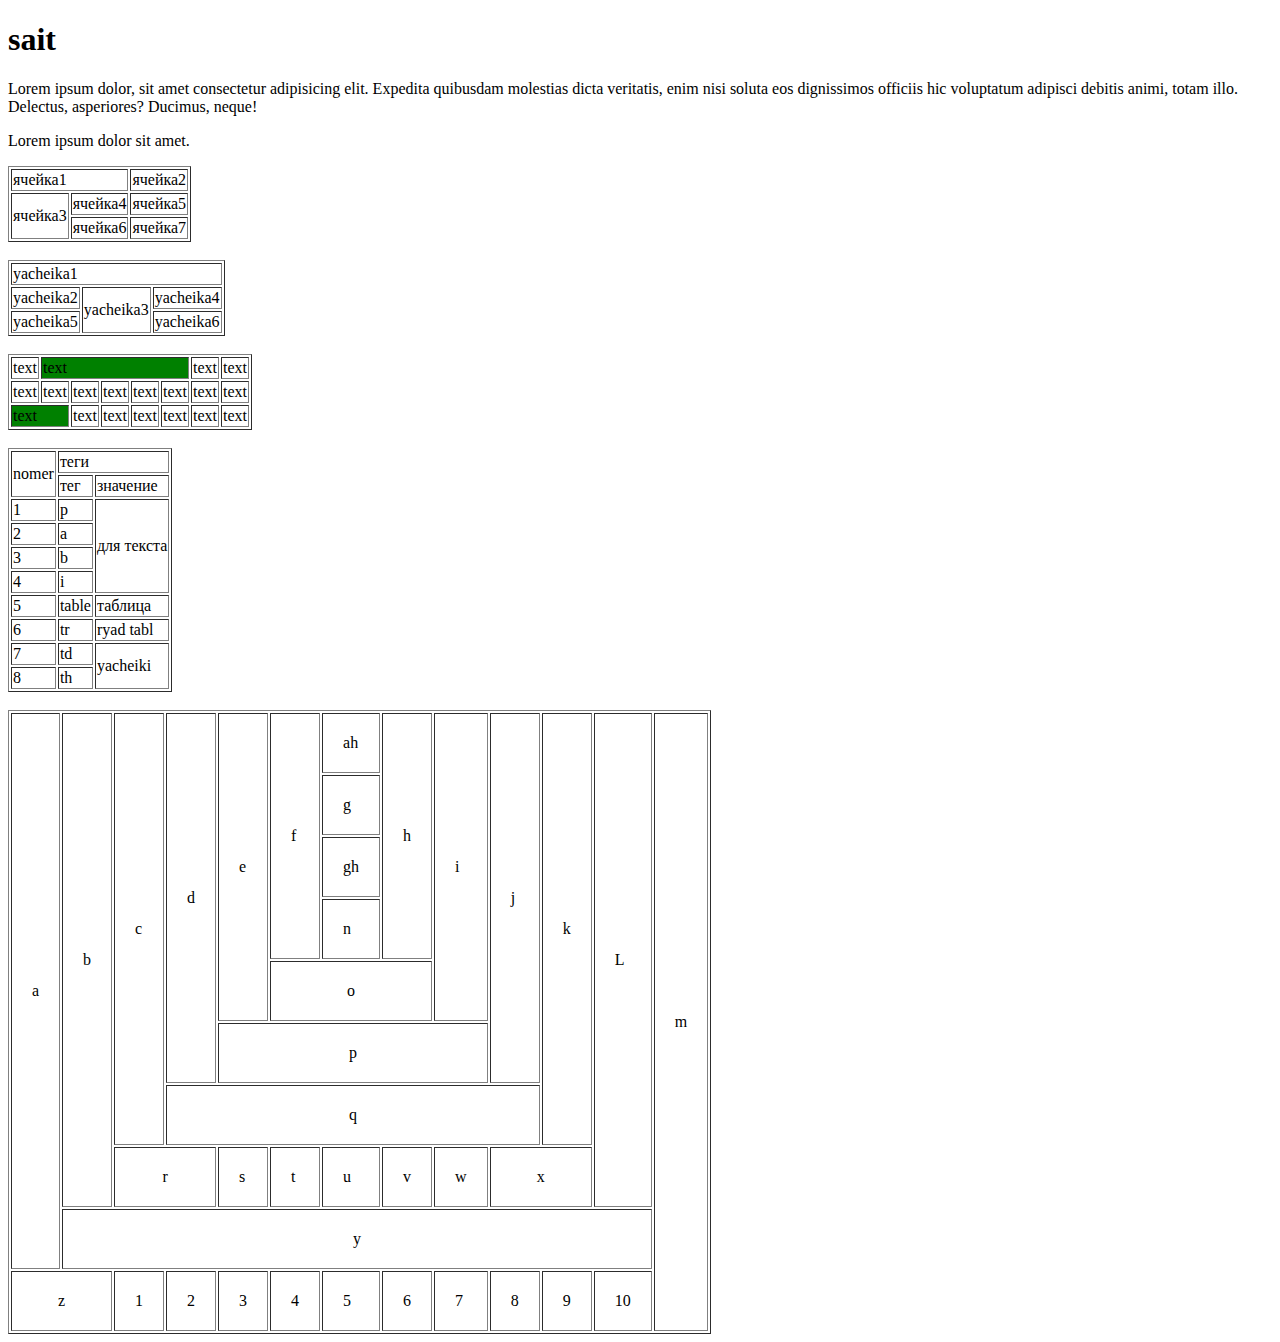
==== index.html @ d189f3ef "first-commit" ====
<!DOCTYPE html>
<html lang="en">
<head>
    <meta charset="UTF-8">
   
    <meta name="viewport" content="width=device-width, initial-scale=1.0">
    <title>Document</title>
</head>
<body>
   
   <section class="task_9"><h1>sait</h1>

<p>Lorem ipsum dolor, sit amet consectetur adipisicing elit. Expedita quibusdam molestias dicta veritatis, enim nisi soluta eos dignissimos officiis hic voluptatum adipisci debitis animi, totam illo. Delectus, asperiores? Ducimus, neque!</p>
<p>Lorem ipsum dolor sit amet.</p>
</section>
<section class="task_10">
<table border="1px solid black" >
<tr>
    <td colspan="2">
        ячейка1
        
    </td>
    
    <td>ячейка2</td>
</tr>
<tr>
<td rowspan="2">ячейка3</td>
<td>ячейка4</td>
<td>ячейка5</td>
</tr>
<tr>
    <td>ячейка6</td>
    <td>ячейка7</td>
    
    </tr>

</table>



</section>

<br>

<section>

<table border="1px solid black">

<tr>
    <td colspan="3">yacheika1</td>
</tr>
<tr>
    <td>
        yacheika2
    </td>
    <td rowspan="2">
        yacheika3
    </td>
   <td>
       yacheika4
   </td>
   
</tr>
<tr>
    <td>
        yacheika5
    </td>
    <td>
        yacheika6
    </td>
</tr>

</table>
</section>
<br>
<section>

<table border="1px solid black">
<tr>
<td>text</td>
<td bgcolor="green" colspan="5">text</td>
<td>text</td>
<td>text</td>
</tr>
<tr>
    <td>text</td>
    <td>text</td>
    <td>text</td>
    <td>text</td>
    <td>text</td>
    <td>text</td>
    <td>text</td>
    <td>text</td>

</tr>

<tr>
<td bgcolor="green" colspan="2">text</td>
<td>text</td>
<td>text</td>
<td>text</td>
<td>text</td>
<td>text</td>
<td>text</td>

</tr>
</table>
</section>
<br>
<section>
<table border="1px solid black">
<tr>
<td rowspan="2">
    nomer
</td>
<td colspan="2">
    теги
</td>
</tr>
<tr>
    <td>
        тег
    </td>
    <td >
        значение
    </td>
    
</tr>
<tr>
 <td>
1
 </td> 
 <td>p</td>
 <td rowspan="4">для текста</td>
</tr>
<tr>
  <td>
    2 
 </td> 
 <td>a</td> 
</tr>
<tr>
   <td>3</td> 
   <td>b</td>
</tr>
<tr>
 <td>4</td>   
 <td>i</td>
</tr>
<tr>
    <td>5</td>
    <td>table</td>
    <td>таблица</td>
</tr>
<tr>
  <td>6</td>  
  <td>tr</td>
  <td>ryad tabl</td>

</tr>
<tr>
  <td>
      7
  </td> 
  <td>td</td>
  <td rowspan="2">yacheiki</td> 
</tr>
<tr>
    <td>8

    </td>
    <td>th</td>
</tr>


</table>

</section>

<br>


<section>
<table cellpadding="20px" border="1px">
<tr>
<td rowspan="9">
a
</td>

<td rowspan="8">
 b   
</td>

<td rowspan="7">
  c  
</td>


<td rowspan="6">
   d 
</td>

<td rowspan="5">
    e
</td>


<td rowspan="4">
    f
</td>

<td >
    ah
</td>

<td rowspan="4">
h

</td>


<td rowspan="5">
    i
</td>

<td rowspan="6">
    j
</td>
<td rowspan="7">k</td>
<td rowspan="8">
    L
</td>
<td rowspan="10">m</td>
</tr>

<tr>
    <td>
        g
    </td>
</tr>

<tr>
    <td>
        gh
    </td>
</tr>
<tr>
<td>n</td>    
</tr>
<tr>

    <td style="text-align: center;" colspan="3">
        o
    </td>
</tr>

<tr>

    <td style="text-align: center;" colspan="5">
        p
    </td>
</tr>


<tr>

    <td style="text-align: center;" colspan="7">
        q
    </td>
</tr>

<tr>

    <td style="text-align: center;" colspan="2">
        r
    </td>
    <td >s

    </td>
    <td>t
        
    </td>
    <td>u
        
    </td>
    <td>v
        
    </td>
    <td>w
        
    </td>
    <td style="text-align: center;" colspan="2">x
        
    </td>
</tr>
<tr>
    <td style="text-align: center;" colspan="11">
        y
    </td>
</tr>
<tr>
<td style="text-align: center;" colspan="2">
    z
</td>
<td>
    1
</td>
<td>
    2
</td>
<td>
    3
</td>
<td>
    4
</td>
<td>
    5
</td>
<td>
    6
</td>
<td>
   7
</td>
<td>
    8
</td>
<td>
    9
</td>
<td>
    10
</td>
</tr>
</table>

</section>

</body>
</html>
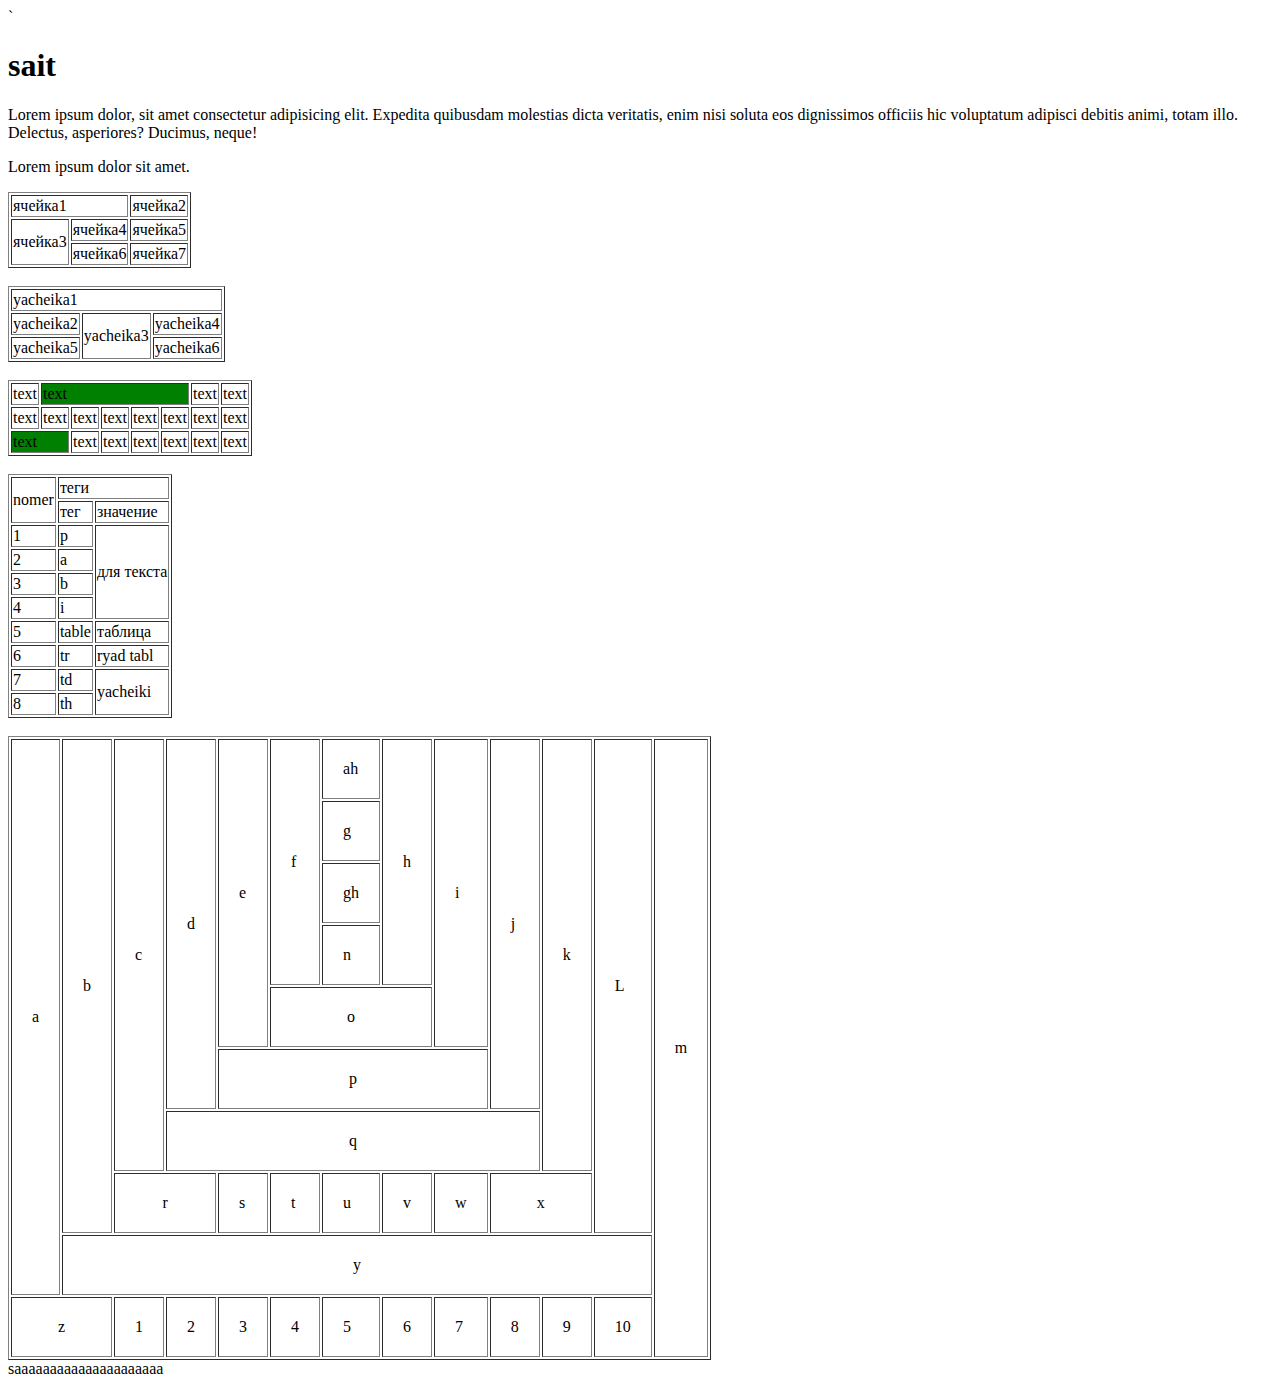
==== commit ccae2e3c: "comment" ====
--- a/index.html
+++ b/index.html
@@ -1,4 +1,4 @@
-<!DOCTYPE html>
+`<!DOCTYPE html>
 <html lang="en">
 <head>
     <meta charset="UTF-8">
@@ -336,6 +336,6 @@
 </table>
 
 </section>
-
+saaaaaaaaaaaaaaaaaaaaa
 </body>
 </html>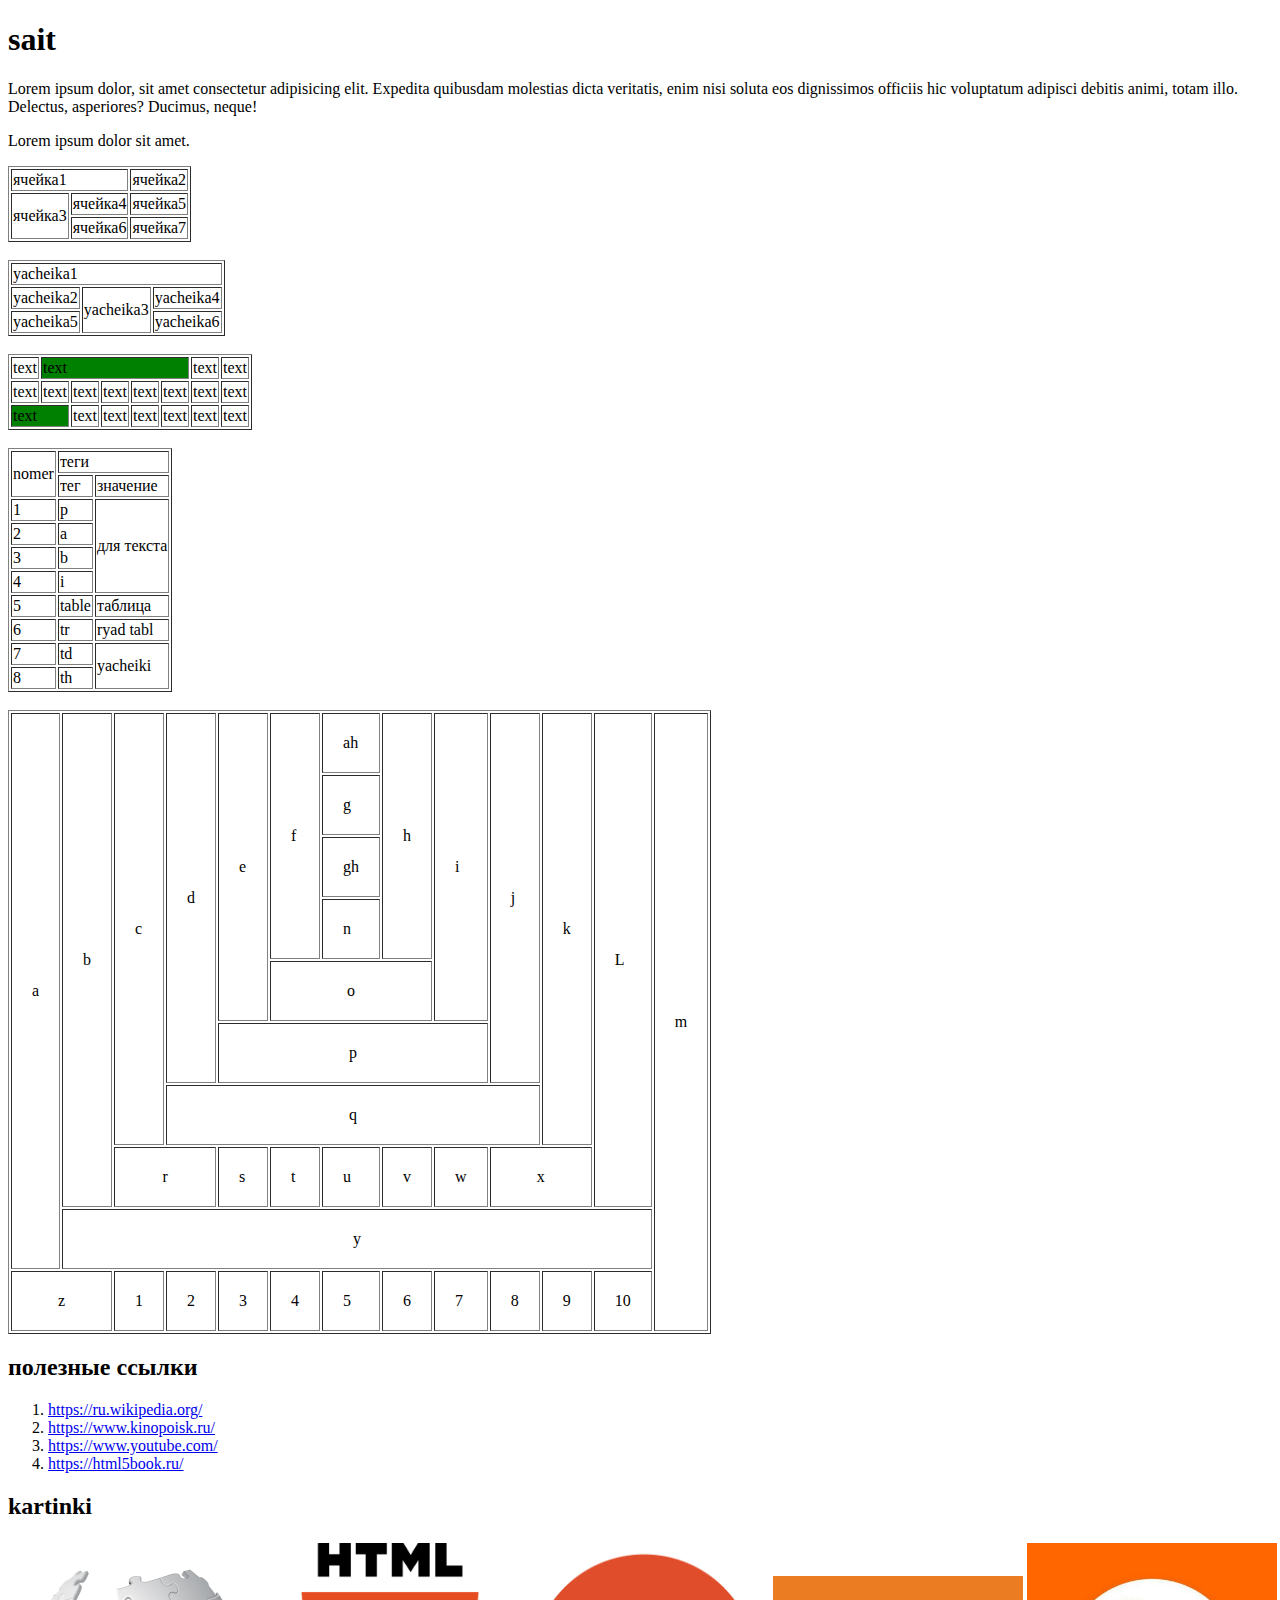
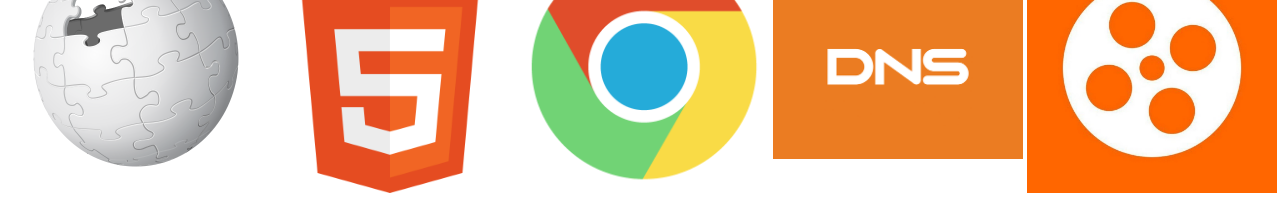
==== commit cdaff855: "comment" ====
--- a/index.html
+++ b/index.html
@@ -1,4 +1,4 @@
-`<!DOCTYPE html>
+<!DOCTYPE html>
 <html lang="en">
 <head>
     <meta charset="UTF-8">
@@ -8,12 +8,12 @@
 </head>
 <body>
    
-   <section class="task_9"><h1>sait</h1>
+   <section class="task9"><h1>sait</h1>
 
 <p>Lorem ipsum dolor, sit amet consectetur adipisicing elit. Expedita quibusdam molestias dicta veritatis, enim nisi soluta eos dignissimos officiis hic voluptatum adipisci debitis animi, totam illo. Delectus, asperiores? Ducimus, neque!</p>
 <p>Lorem ipsum dolor sit amet.</p>
 </section>
-<section class="task_10">
+<section class="task10">
 <table border="1px solid black" >
 <tr>
     <td colspan="2">
@@ -336,6 +336,39 @@
 </table>
 
 </section>
-saaaaaaaaaaaaaaaaaaaaa
+<section class="task11">
+<h2>
+    полезные ссылки
+</h2>
+<ol>
+<li><a href="https://ru.wikipedia.org/" target="_blank">https://ru.wikipedia.org/</a></li>
+<li><a href="https://www.kinopoisk.ru/" target="_blank">https://www.kinopoisk.ru/</a></li>
+<li><a href="https://www.youtube.com/" target="_blank">https://www.youtube.com/</a></li>
+<li><a href="https://html5book.ru/" target="_blank">https://html5book.ru/</a></li></ol>
+</section>
+
+<section class="task12">
+    <h2>kartinki</h2>
+
+    <table>
+        <tr>
+            <td>
+                <img src="img/1.png" alt="1" width=250px>
+            </td>
+            <td>
+                <img src="img/2.png" alt="2" width=250px>
+            </td>
+            <td>
+                <img src="img/3.png" alt="3" width=250px>
+            </td>
+            <td>
+                <img src="img/4.png" alt="4" width=250px>
+            </td>
+            <td>
+                <img src="img/5.jpg" alt="5" width=250px>
+            </td>
+        </tr>
+    </table>
+</section>
 </body>
 </html>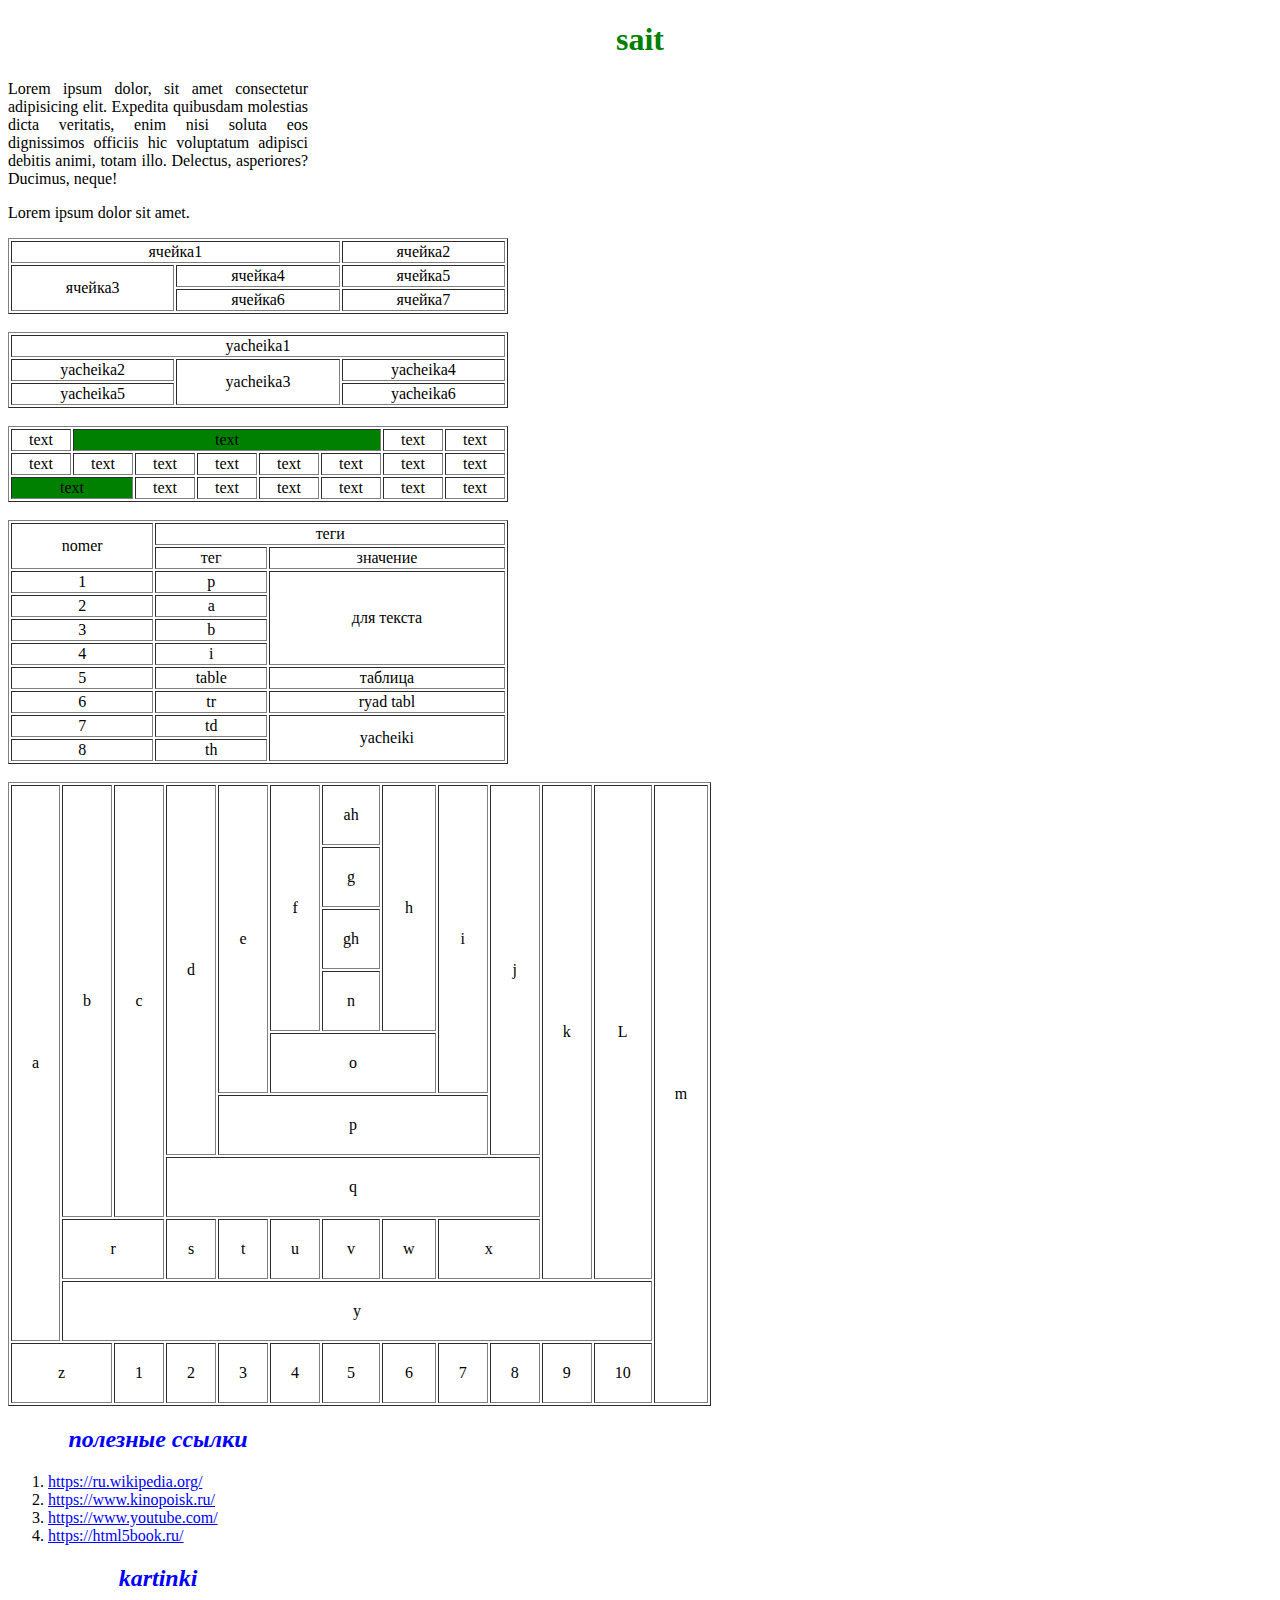
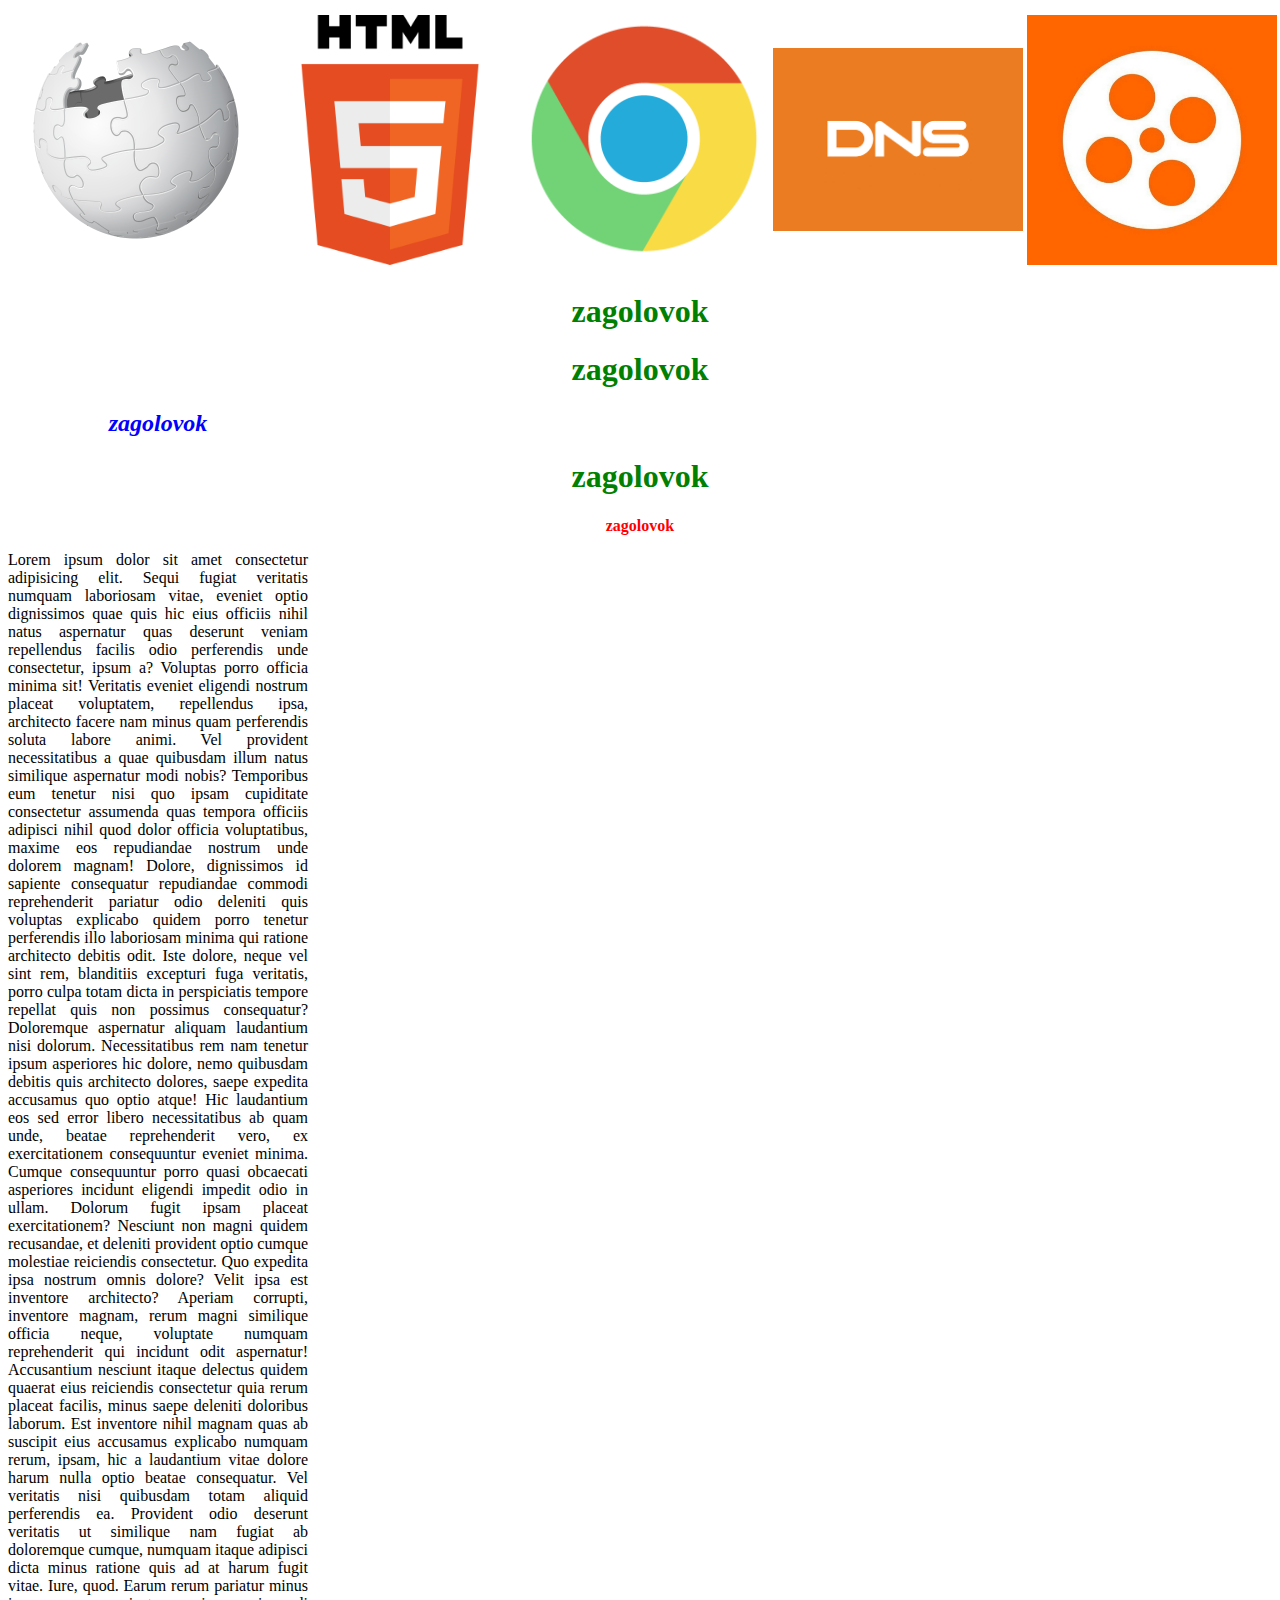
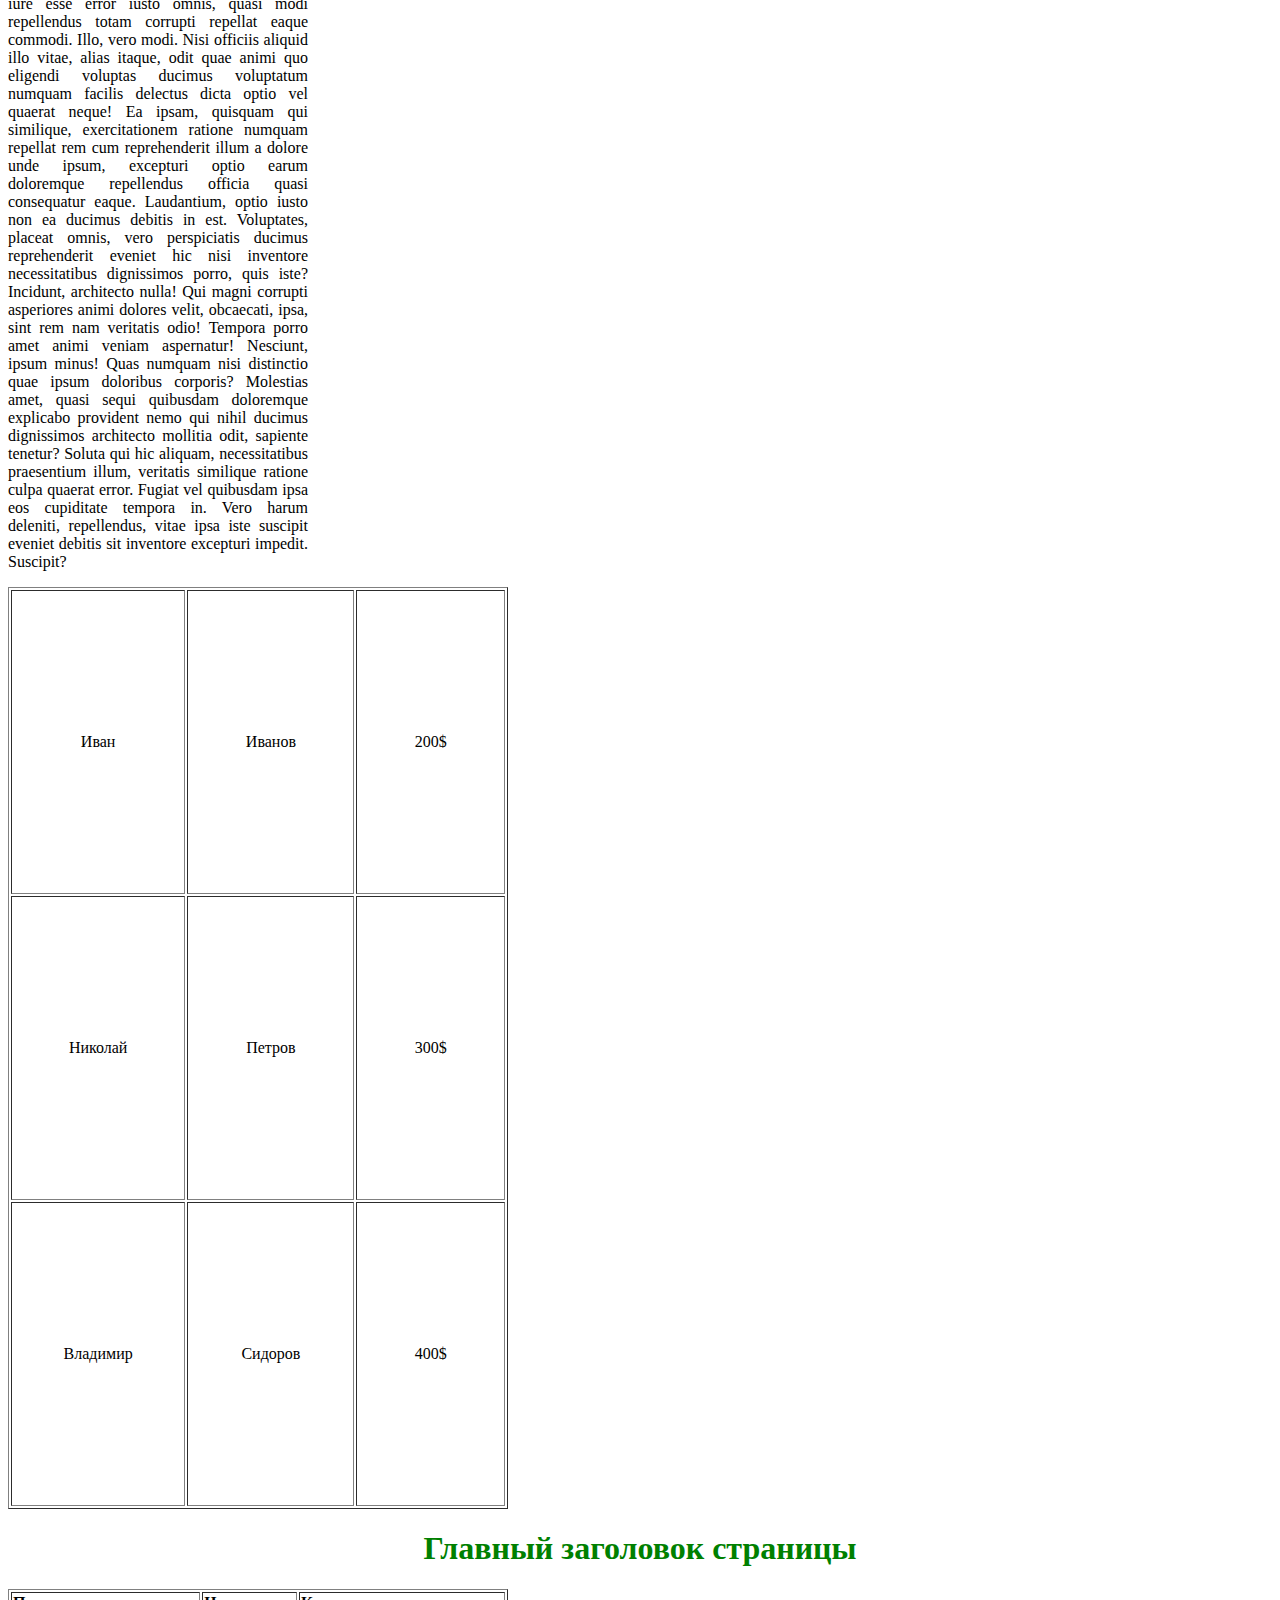
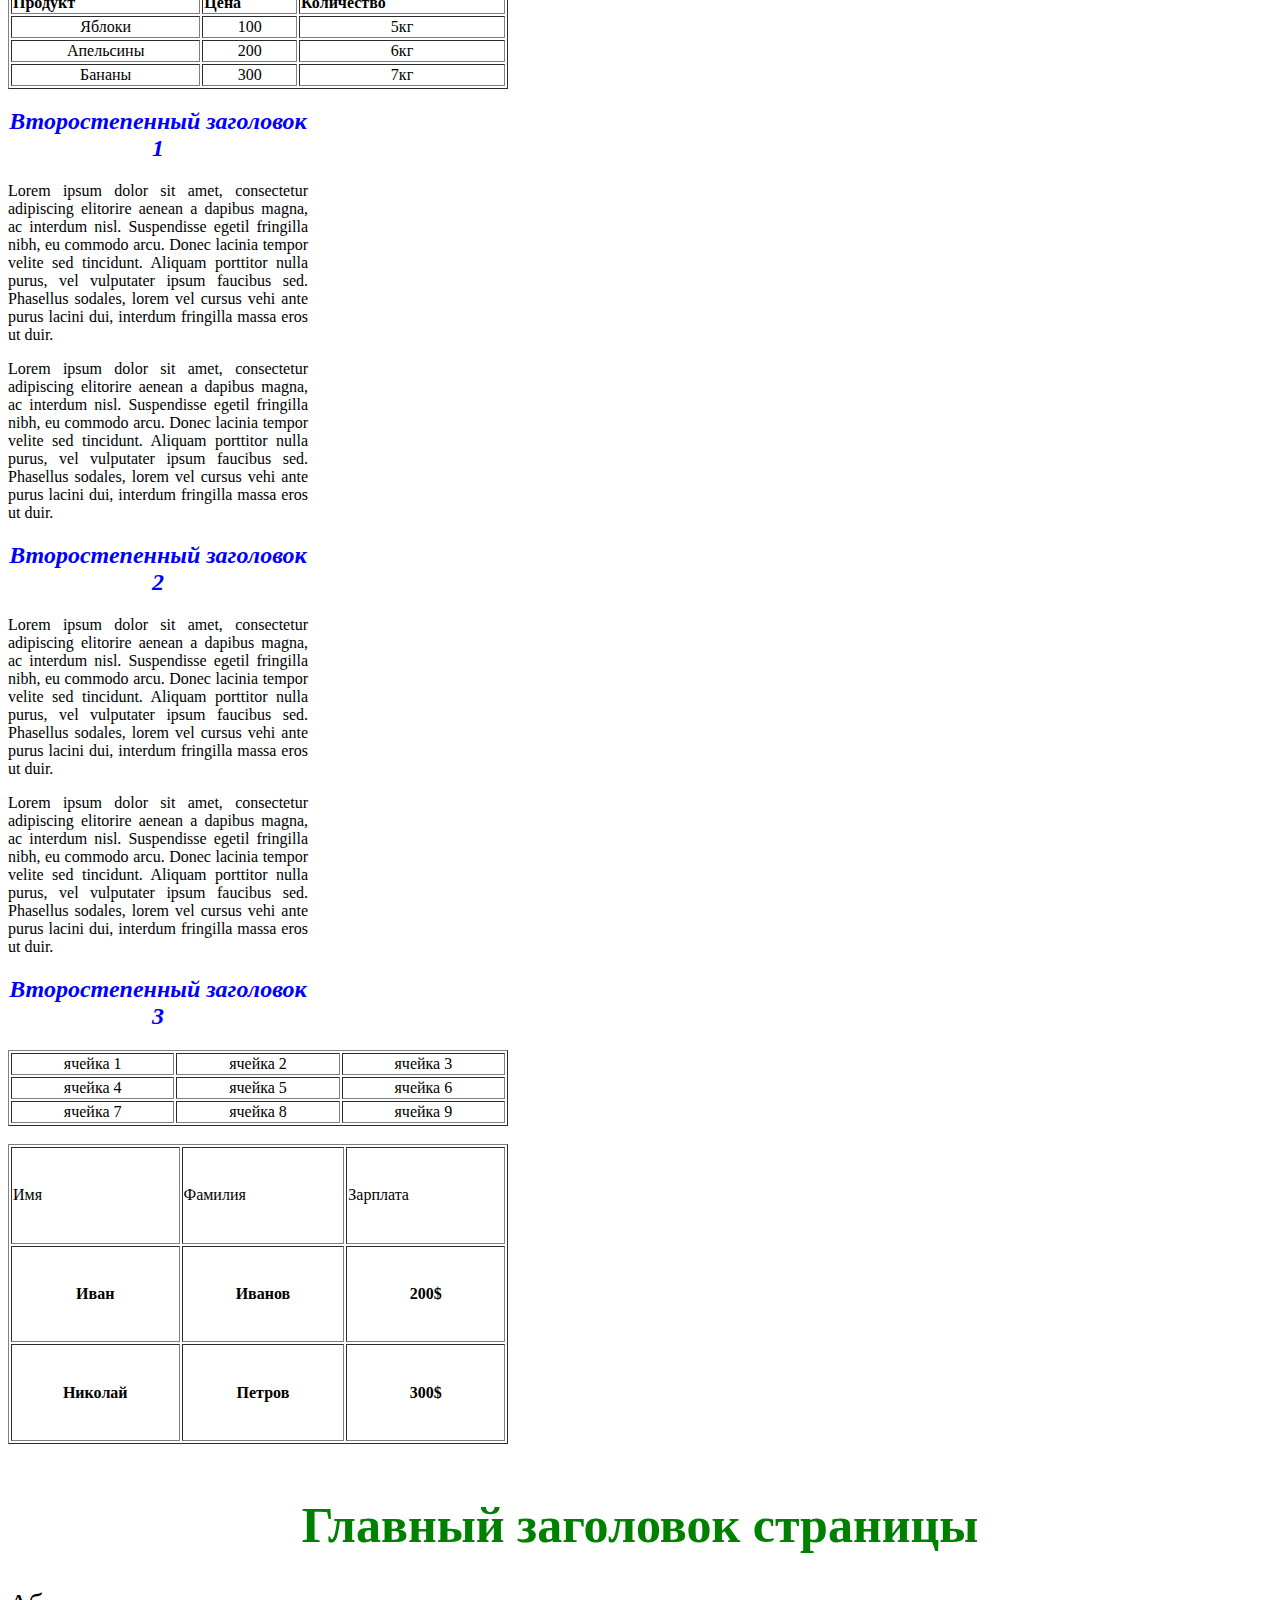
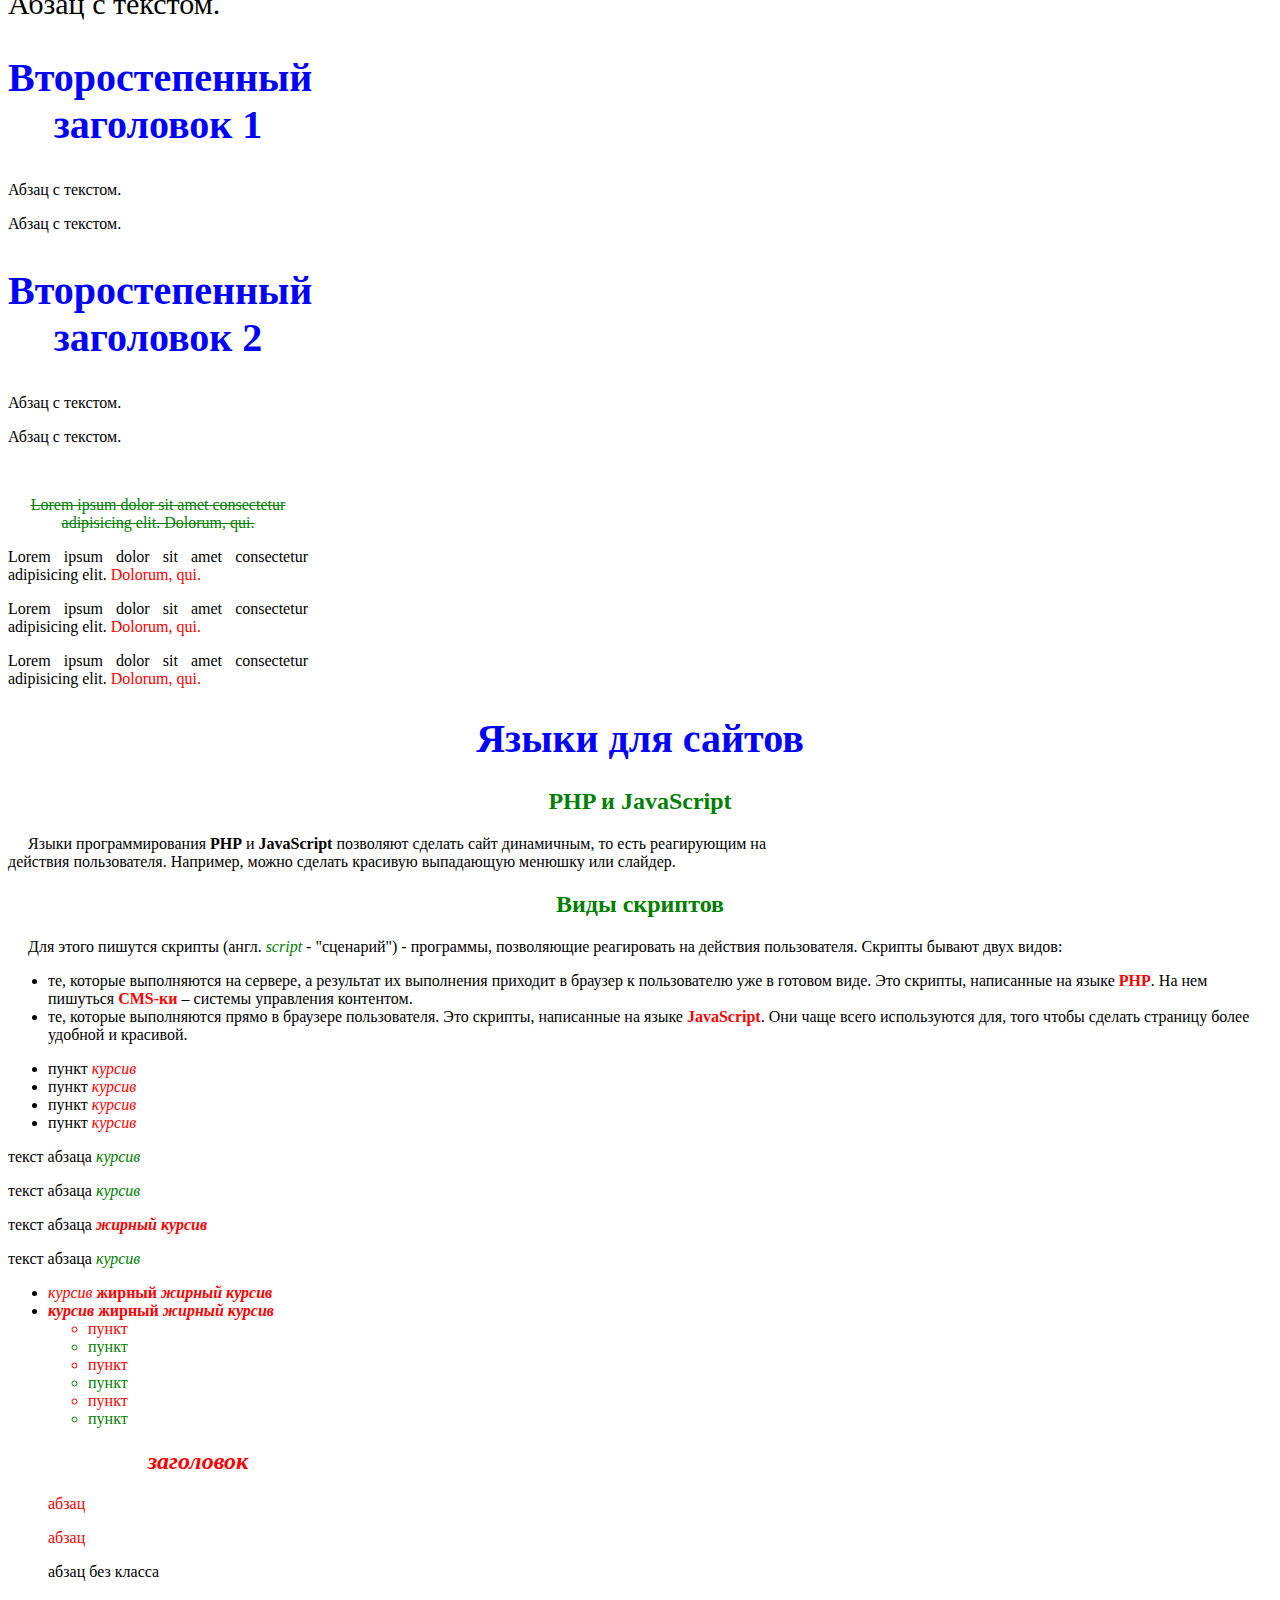
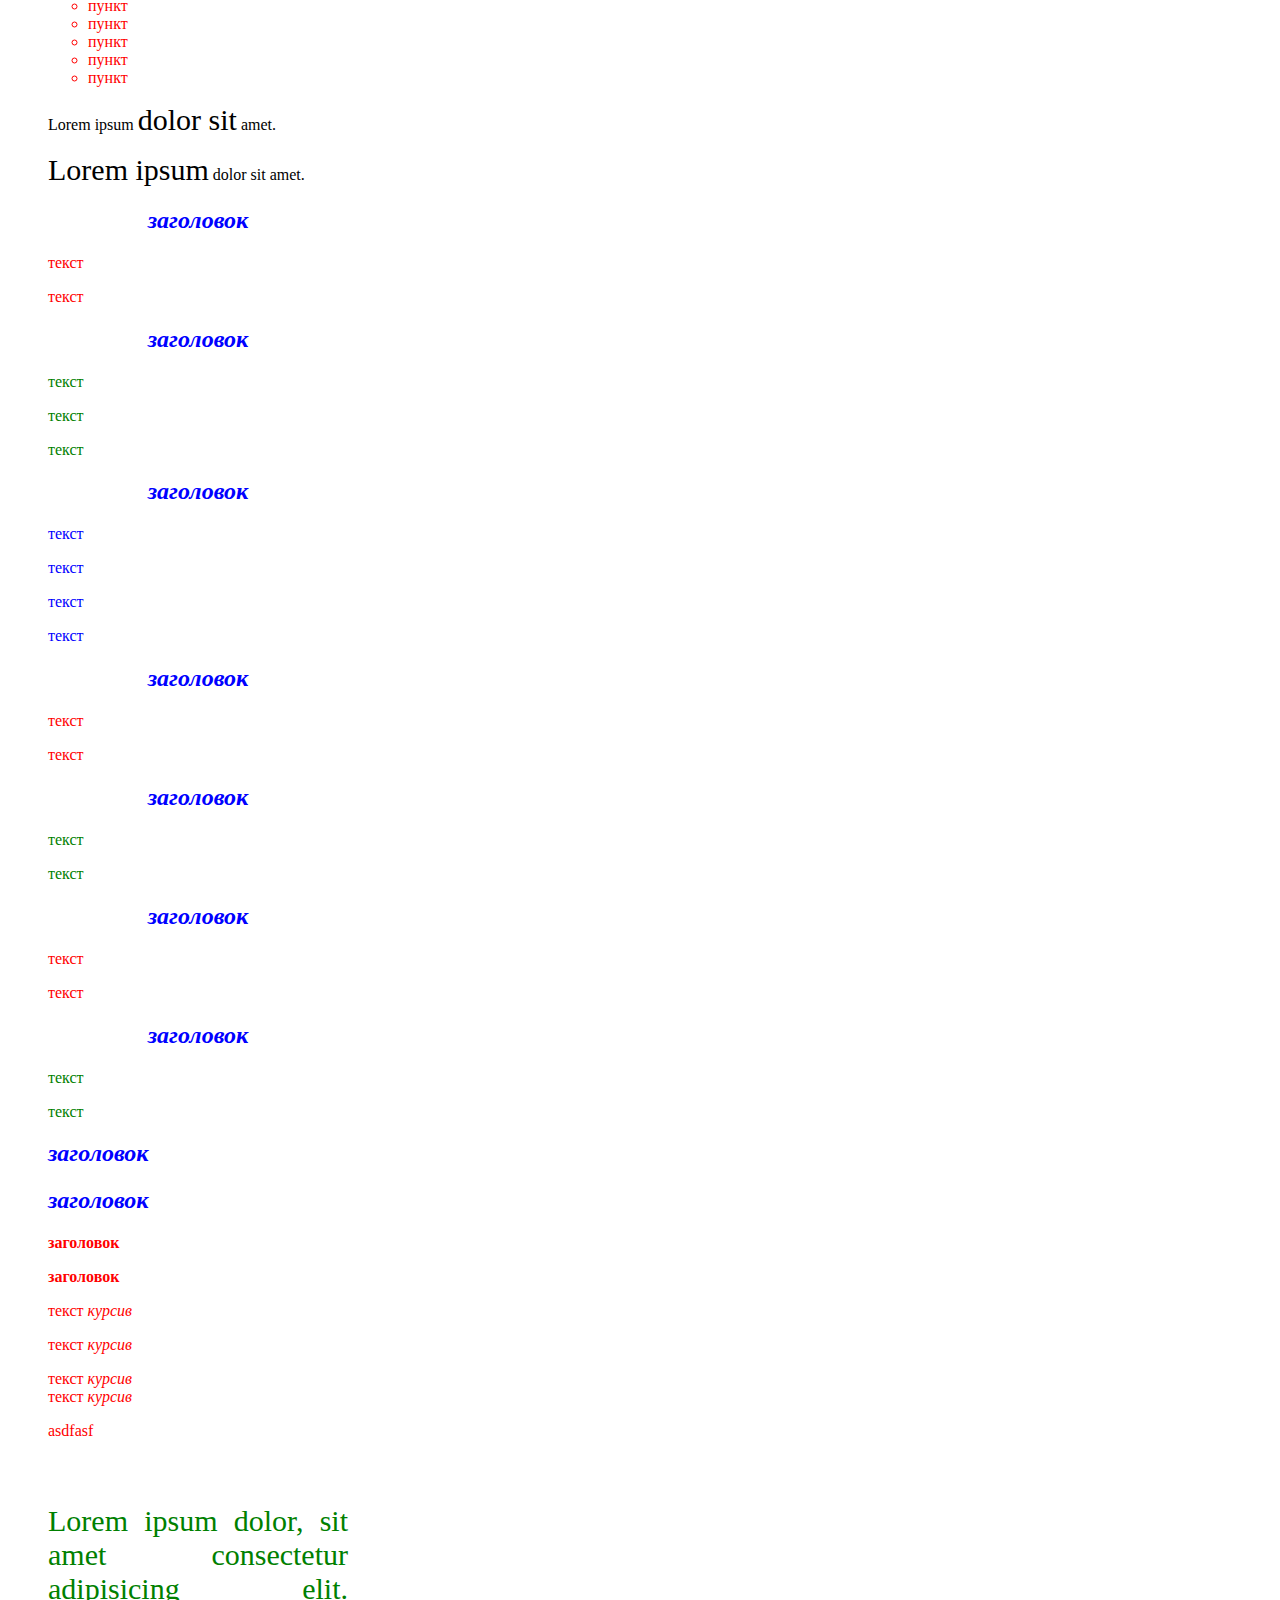
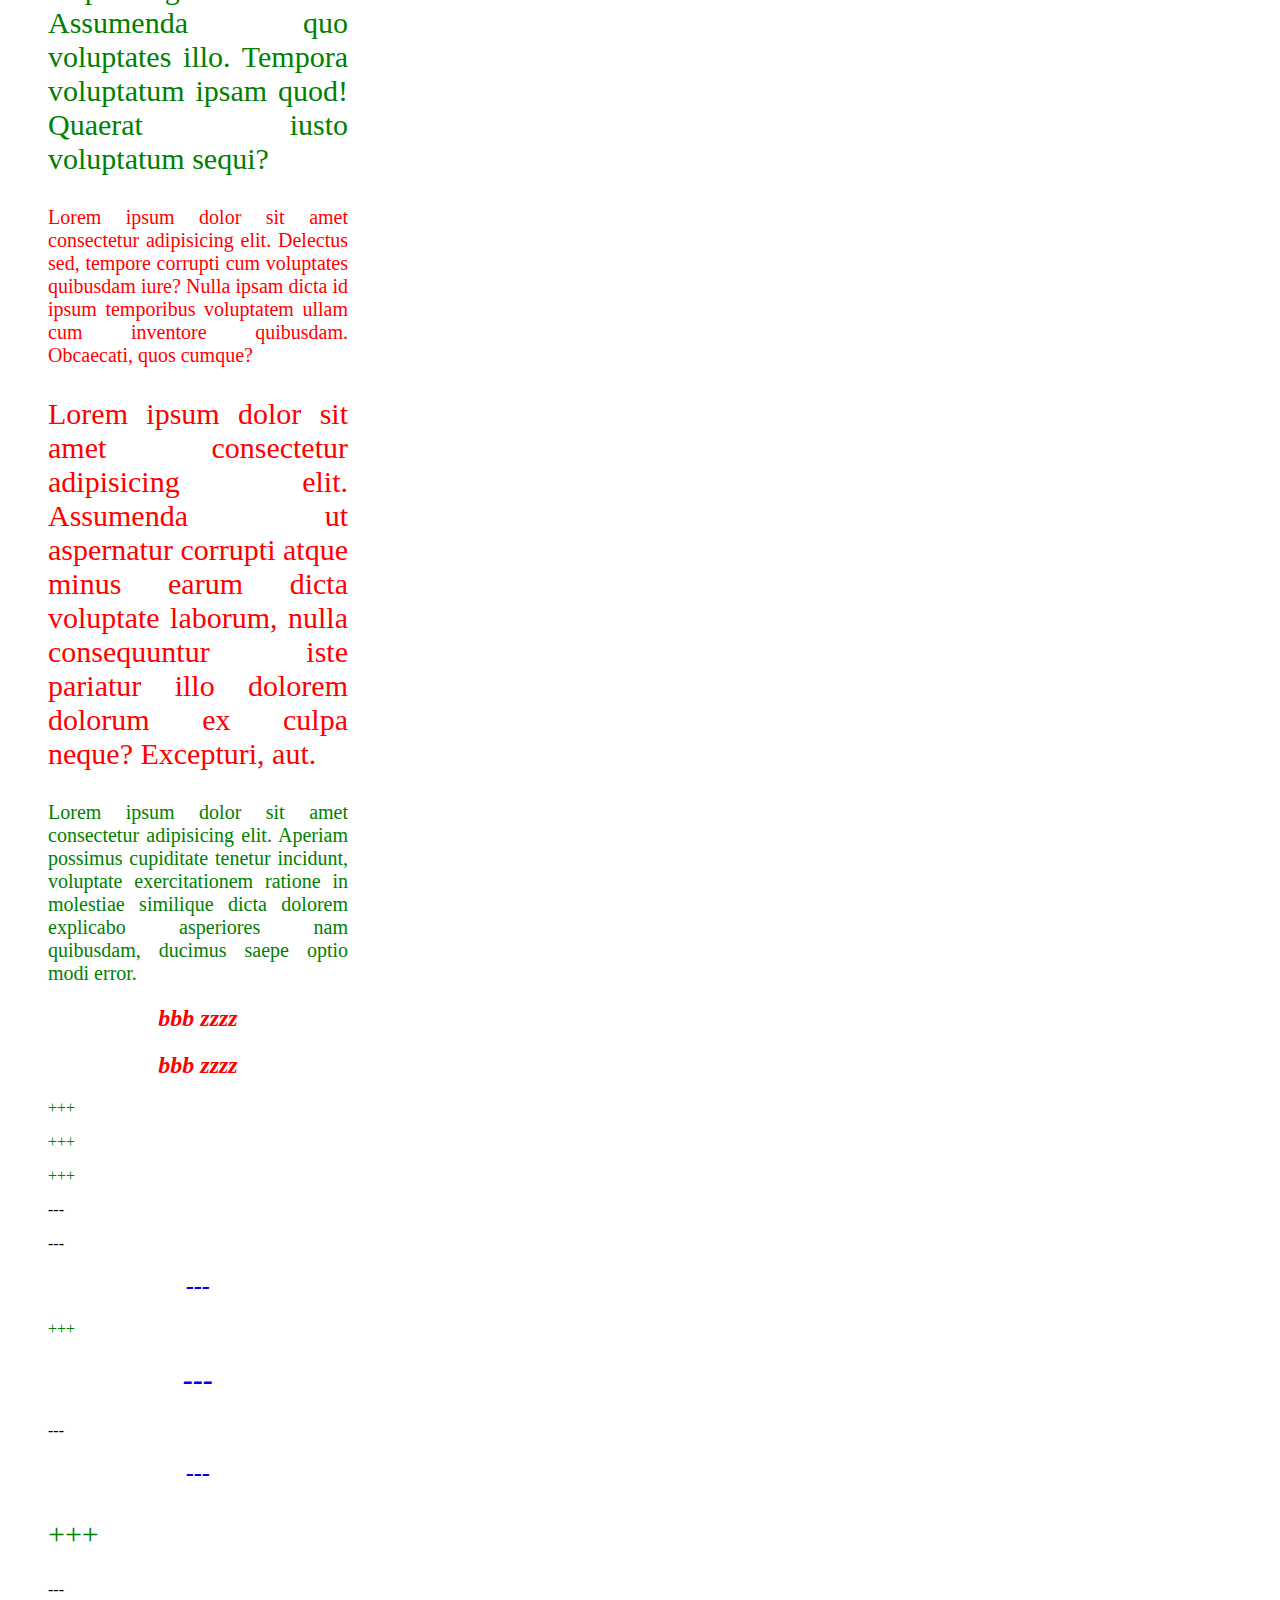
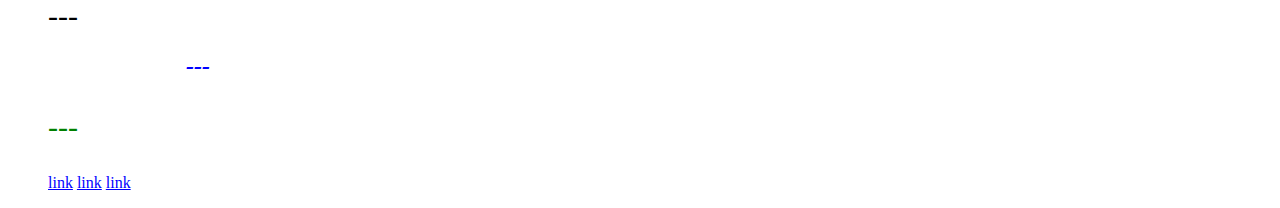
==== commit eb0e62b1: "a" ====
--- a/index.html
+++ b/index.html
@@ -2,7 +2,7 @@
 <html lang="en">
 <head>
     <meta charset="UTF-8">
-   
+   <link rel="stylesheet" href="css/custom.css"><link rel="stylesheet" href="css/reset.css"><link rel="stylesheet" href="css/style.css">
     <meta name="viewport" content="width=device-width, initial-scale=1.0">
     <title>Document</title>
 </head>
@@ -187,7 +187,7 @@
 a
 </td>
 
-<td rowspan="8">
+<td rowspan="7">
  b   
 </td>
 
@@ -226,7 +226,7 @@
 <td rowspan="6">
     j
 </td>
-<td rowspan="7">k</td>
+<td rowspan="8">k</td>
 <td rowspan="8">
     L
 </td>
@@ -370,5 +370,419 @@
         </tr>
     </table>
 </section>
+<section class="2laba">
+<h1>
+    zagolovok
+</h1>
+<h1>
+    zagolovok
+</h1><h2>
+    zagolovok
+</h2><h1>
+    zagolovok
+</h1><h3>
+    zagolovok
+</h3>
+
+<p>
+    Lorem ipsum dolor sit amet consectetur adipisicing elit. Sequi fugiat veritatis numquam laboriosam vitae, eveniet optio dignissimos quae quis hic eius officiis nihil natus aspernatur quas deserunt veniam repellendus facilis odio perferendis unde consectetur, ipsum a? Voluptas porro officia minima sit! Veritatis eveniet eligendi nostrum placeat voluptatem, repellendus ipsa, architecto facere nam minus quam perferendis soluta labore animi. Vel provident necessitatibus a quae quibusdam illum natus similique aspernatur modi nobis? Temporibus eum tenetur nisi quo ipsam cupiditate consectetur assumenda quas tempora officiis adipisci nihil quod dolor officia voluptatibus, maxime eos repudiandae nostrum unde dolorem magnam! Dolore, dignissimos id sapiente consequatur repudiandae commodi reprehenderit pariatur odio deleniti quis voluptas explicabo quidem porro tenetur perferendis illo laboriosam minima qui ratione architecto debitis odit. Iste dolore, neque vel sint rem, blanditiis excepturi fuga veritatis, porro culpa totam dicta in perspiciatis tempore repellat quis non possimus consequatur? Doloremque aspernatur aliquam laudantium nisi dolorum. Necessitatibus rem nam tenetur ipsum asperiores hic dolore, nemo quibusdam debitis quis architecto dolores, saepe expedita accusamus quo optio atque! Hic laudantium eos sed error libero necessitatibus ab quam unde, beatae reprehenderit vero, ex exercitationem consequuntur eveniet minima. Cumque consequuntur porro quasi obcaecati asperiores incidunt eligendi impedit odio in ullam. Dolorum fugit ipsam placeat exercitationem? Nesciunt non magni quidem recusandae, et deleniti provident optio cumque molestiae reiciendis consectetur. Quo expedita ipsa nostrum omnis dolore? Velit ipsa est inventore architecto? Aperiam corrupti, inventore magnam, rerum magni similique officia neque, voluptate numquam reprehenderit qui incidunt odit aspernatur! Accusantium nesciunt itaque delectus quidem quaerat eius reiciendis consectetur quia rerum placeat facilis, minus saepe deleniti doloribus laborum. Est inventore nihil magnam quas ab suscipit eius accusamus explicabo numquam rerum, ipsam, hic a laudantium vitae dolore harum nulla optio beatae consequatur. Vel veritatis nisi quibusdam totam aliquid perferendis ea. Provident odio deserunt veritatis ut similique nam fugiat ab doloremque cumque, numquam itaque adipisci dicta minus ratione quis ad at harum fugit vitae. Iure, quod. Earum rerum pariatur minus iure esse error iusto omnis, quasi modi repellendus totam corrupti repellat eaque commodi. Illo, vero modi. Nisi officiis aliquid illo vitae, alias itaque, odit quae animi quo eligendi voluptas ducimus voluptatum numquam facilis delectus dicta optio vel quaerat neque! Ea ipsam, quisquam qui similique, exercitationem ratione numquam repellat rem cum reprehenderit illum a dolore unde ipsum, excepturi optio earum doloremque repellendus officia quasi consequatur eaque. Laudantium, optio iusto non ea ducimus debitis in est. Voluptates, placeat omnis, vero perspiciatis ducimus reprehenderit eveniet hic nisi inventore necessitatibus dignissimos porro, quis iste? Incidunt, architecto nulla! Qui magni corrupti asperiores animi dolores velit, obcaecati, ipsa, sint rem nam veritatis odio! Tempora porro amet animi veniam aspernatur! Nesciunt, ipsum minus! Quas numquam nisi distinctio quae ipsum doloribus corporis? Molestias amet, quasi sequi quibusdam doloremque explicabo provident nemo qui nihil ducimus dignissimos architecto mollitia odit, sapiente tenetur? Soluta qui hic aliquam, necessitatibus praesentium illum, veritatis similique ratione culpa quaerat error. Fugiat vel quibusdam ipsa eos cupiditate tempora in. Vero harum deleniti, repellendus, vitae ipsa iste suscipit eveniet debitis sit inventore excepturi impedit. Suscipit?
+</p>
+
+<table border="1">
+    <tr>
+        <td style="width: 400px; height: 300px;">Иван</td>
+        <td style="width: 400px; height: 300px;">Иванов</td>
+        <td style="width: 400px; height: 300px;">200$</td>
+    </tr>
+    <tr>
+        <td style="width: 400px; height: 300px;">Николай</td>
+        <td style="width: 400px; height: 300px;">Петров</td>
+        <td style="width: 400px; height: 300px;">300$</td>
+    </tr>
+    <tr>
+        <td style="width: 400px; height: 300px;">Владимир</td>
+        <td style="width: 400px; height: 300px;">Сидоров</td>
+        <td style="width: 400px; height: 300px;">400$</td>
+    </tr>
+</table>
+
+<h1 >Главный заголовок страницы</h1>
+<table border="1">
+    <tr>
+        <th>Продукт</th>
+        <th>Цена</th>
+        <th>Количество</th>
+    </tr>
+    <tr>
+        <td>Яблоки</td>
+        <td>100</td>
+        <td>5кг</td>
+    </tr>
+    <tr>
+        <td>Апельсины</td>
+        <td>200</td>
+        <td>6кг</td>
+    </tr>
+    <tr>
+        <td>Бананы</td>
+        <td>300</td>
+        <td>7кг</td>
+    </tr>
+</table>
+
+<h2>Второстепенный заголовок 1</h2>
+<p>
+    Lorem ipsum dolor sit amet, consectetur adipiscing elitorire
+    aenean a dapibus magna, ac interdum nisl. Suspendisse egetil
+    fringilla nibh, eu commodo arcu. Donec lacinia tempor velite
+    sed tincidunt. Aliquam porttitor nulla purus, vel vulputater
+    ipsum faucibus sed. Phasellus sodales, lorem vel cursus vehi
+    ante purus lacini dui, interdum fringilla massa eros ut duir.
+</p>
+<p>
+    Lorem ipsum dolor sit amet, consectetur adipiscing elitorire
+    aenean a dapibus magna, ac interdum nisl. Suspendisse egetil
+    fringilla nibh, eu commodo arcu. Donec lacinia tempor velite
+    sed tincidunt. Aliquam porttitor nulla purus, vel vulputater
+    ipsum faucibus sed. Phasellus sodales, lorem vel cursus vehi
+    ante purus lacini dui, interdum fringilla massa eros ut duir.
+</p>
+
+<h2>Второстепенный заголовок 2</h2>
+<p>
+    Lorem ipsum dolor sit amet, consectetur adipiscing elitorire
+    aenean a dapibus magna, ac interdum nisl. Suspendisse egetil
+    fringilla nibh, eu commodo arcu. Donec lacinia tempor velite
+    sed tincidunt. Aliquam porttitor nulla purus, vel vulputater
+    ipsum faucibus sed. Phasellus sodales, lorem vel cursus vehi
+    ante purus lacini dui, interdum fringilla massa eros ut duir.
+</p>
+<p>
+    Lorem ipsum dolor sit amet, consectetur adipiscing elitorire
+    aenean a dapibus magna, ac interdum nisl. Suspendisse egetil
+    fringilla nibh, eu commodo arcu. Donec lacinia tempor velite
+    sed tincidunt. Aliquam porttitor nulla purus, vel vulputater
+    ipsum faucibus sed. Phasellus sodales, lorem vel cursus vehi
+    ante purus lacini dui, interdum fringilla massa eros ut duir.
+</p>
+
+<h2>Второстепенный заголовок 3</h2>
+<table border="1">
+    <tr>
+        <td>ячейка 1</td>
+        <td>ячейка 2</td>
+        <td>ячейка 3</td>
+    </tr>
+    <tr>
+        <td>ячейка 4</td>
+        <td>ячейка 5</td>
+        <td>ячейка 6</td>
+    </tr>
+    <tr>
+        <td>ячейка 7</td>
+        <td>ячейка 8</td>
+        <td>ячейка 9</td>
+    </tr>
+</table>
+<br>
+<table style="width: 500px; height: 300px;" border="1">
+    <tr>
+        <th  style="font-weight: normal; ">Имя</th>
+        <th  style="font-weight: normal; ">Фамилия</th>
+        <th  style="font-weight: normal; ">Зарплата</th>
+    </tr>
+    <tr>
+        <td style="font-weight: bold; text-align: center;">Иван</td>
+        <td  style="font-weight: bold; text-align: center;">Иванов</td>
+        <td  style="font-weight: bold; text-align: center;">200$</td>
+    </tr>
+    <tr>
+        <td  style="font-weight: bold; text-align: center;">Николай</td>
+        <td  style="font-weight: bold; text-align: center;">Петров</td>
+        <td  style="font-weight: bold; text-align: center;">300$</td>
+    </tr>
+</table>
+
+<br>
+<h1 style="font-size: 50px; text-align: center;">Главный заголовок страницы</h1>
+<p style="font-size: 30px;">
+    Абзац с текстом.
+</p>
+
+<h2 style="font-size: 40px;font-style: normal;">Второстепенный заголовок 1</h2>
+<p>
+    Абзац с текстом.
+</p>
+<p>
+    Абзац с текстом.
+</p>
+
+<h2 style="font-size: 40px; font-style: normal;">Второстепенный заголовок 2</h2>
+<p>
+    Абзац с текстом.
+</p>
+<p>
+    Абзац с текстом.
+</p>
+<br>
+<section class="task-10">
+<p class="c-green text-center" style=" text-decoration: line-through;">Lorem ipsum dolor sit amet consectetur adipisicing elit. Dolorum, qui.</p>
+<p>Lorem ipsum dolor sit amet consectetur adipisicing elit.<a style="text-decoration: none" href=" https://github.com/"> <span style="color: red;">Dolorum, qui.</span> </a></p>
+<p >Lorem ipsum dolor sit amet consectetur adipisicing elit.<a style="text-decoration: none" href=" https://github.com/"> <span style="color: red;">Dolorum, qui.</span> </a></p>
+<p >Lorem ipsum dolor sit amet consectetur adipisicing elit.<a style="text-decoration: none" href=" https://github.com/"> <span style="color: red;">Dolorum, qui.</span> </a></p>
+
+<h1 style="color: blue; font-size: 40px; text-align: center;">Языки для сайтов</h1>
+<h2 style="color:green; text-align: center; width: auto; font-style: normal;">PHP и JavaScript</h2>
+<p style=" color: black; width: 800px;  text-indent: 20px; text-align: left;">
+    Языки программирования <b>PHP</b> и <b>JavaScript</b> позволяют
+    сделать сайт динамичным, то есть реагирующим на действия пользователя.
+    Например, можно сделать красивую выпадающую менюшку или слайдер.
+</p>
+<h2 style="color:green; text-align: center; width: auto; font-style: normal;">Виды скриптов</h2>
+<p style=" color: black; width: 1200px;  text-indent: 20px; text-align: left;">
+    Для этого пишутся скрипты (англ. <i style="color: green;">script</i> - "сценарий") -
+    программы, позволяющие реагировать на действия пользователя.
+    Скрипты бывают двух видов:
+</p>
+</section>
+<ul>
+    <li>
+        те, которые выполняются на сервере,
+        а результат их выполнения приходит в браузер к
+        пользователю уже в готовом виде. Это скрипты,
+        написанные на языке <b>PHP</b>. На нем пишуться
+        <b>CMS-ки</b> – системы управления контентом.
+    </li>
+    <li>
+        те, которые выполняются прямо в браузере пользователя.
+        Это скрипты, написанные на языке <b>JavaScript</b>.
+        Они чаще всего используются для, того чтобы сделать страницу
+        более удобной и красивой.
+    </li>
+</ul>
+
+</section>
+
+<section class="task-11">
+    <ul>
+        <li>пункт <i>курсив</i></li>
+        <li>пункт <i>курсив</i></li>
+        <li>пункт <i>курсив</i></li>
+        <li>пункт <i>курсив</i></li>
+    </ul>
+    <p>
+        текст абзаца <i>курсив</i>
+    </p>
+    <p>
+        текст абзаца <i>курсив</i>
+    </p>
+    
+</section>
+<p>
+    текст абзаца <b><i>жирный курсив</i></b>
+</p>
+<p>
+    текст абзаца <i>курсив</i>
+</p>
+<ul>
+    <li>
+        <i>курсив</i>
+        <b>жирный</b>
+        <b><i>жирный курсив</i></b>
+    </li>
+    <li>
+        <i><b>курсив</b></i>
+        <b>жирный</b>
+        <b><i>жирный курсив</i></b>
+    
+
+        <ul>
+            <li class="odd">пункт</li>
+            <li class="eve">пункт</li>
+            <li class="odd">пункт</li>
+            <li class="eve">пункт</li>
+            <li class="odd">пункт</li>
+            <li class="eve">пункт</li>
+        </ul>
+        <h2 class="eee">заголовок</h2>
+        <p class="eee">
+            абзац
+        </p>
+        <p class="eee">
+            абзац
+        </p>
+        <p>
+            абзац без класса
+        </p>
+        
+        <ul class="eee">
+            <li>пункт</li>
+            <li>пункт</li>
+            <li>пункт</li>
+            <li>пункт</li>
+            <li>пункт</li>
+        </ul>
+        <p>
+            Lorem ipsum <span class="xxx">dolor sit</span> amet.
+        </p>
+        <p>
+            <span class="xxx">Lorem ipsum</span> dolor sit amet.
+        </p>
+        <div class="red-div">
+            <h2>заголовок</h2>
+            <p>
+                текст
+            </p>
+            <p>
+                текст
+            </p>
+        </div>
+        <div class="green-div">
+            <h2>заголовок</h2>
+            <p>
+                текст
+            </p>
+            <p>
+                текст
+            </p>
+            <p>
+                текст
+            </p>
+        </div>
+        <div class="blue-div">
+            <h2>заголовок</h2>
+            <p>
+                текст
+            </p>
+            <p>
+                текст
+            </p>
+            <p>
+                текст
+            </p>
+            <p>
+                текст
+            </p>
+        </div>
+        
+        <div class="red-div">
+            <h2>заголовок</h2>
+            <p>
+                текст
+            </p>
+            <p>
+                текст
+            </p>
+        </div>
+        <div class="green-div">
+            <h2>заголовок</h2>
+            <p>
+                текст
+            </p>
+            <p>
+                текст
+            </p>
+        </div>
+        <div class="red-div">
+            <h2>заголовок</h2>
+            <p>
+                текст
+            </p>
+            <p>
+                текст
+            </p>
+        </div>
+        <div class="green-div">
+            <h2>заголовок</h2>
+            <p>
+                текст
+            </p>
+            <p>
+                текст
+            </p>
+        </div>
+        <h2 class="header">заголовок</h2>
+<h2 class="header">заголовок</h2>
+<h3 class="header">заголовок</h3>
+<h3 class="header">заголовок</h3>
+
+<p class="eee">
+    текст <i>курсив</i>
+</p>
+<p class="eee">
+    текст <i>курсив</i>
+</p>
+<div class="eee">
+    текст <i>курсив</i>
+</div>
+<div class="eee">
+    текст <i>курсив</i>
+</div>
+<div class="eee">
+<p class="bbb"> asdfasf</p>
+</div>
+
+<br>
+<p class="success large">Lorem ipsum dolor, sit amet consectetur adipisicing elit. Assumenda quo voluptates illo. Tempora voluptatum ipsam quod! Quaerat iusto voluptatum sequi?</p>
+ <p class="error small">Lorem ipsum dolor sit amet consectetur adipisicing elit. Delectus sed, tempore corrupti cum voluptates quibusdam iure? Nulla ipsam dicta id ipsum temporibus voluptatem ullam cum inventore quibusdam. Obcaecati, quos cumque?</p>                              
+<p class="error large">Lorem ipsum dolor sit amet consectetur adipisicing elit. Assumenda ut aspernatur corrupti atque minus earum dicta voluptate laborum, nulla consequuntur iste pariatur illo dolorem dolorum ex culpa neque? Excepturi, aut.</p>
+<p class="success small">Lorem ipsum dolor sit amet consectetur adipisicing elit. Aperiam possimus cupiditate tenetur incidunt, voluptate exercitationem ratione in molestiae similique dicta dolorem explicabo asperiores nam quibusdam, ducimus saepe optio modi error.</p>
+ <h2 class="bbb zzz">bbb zzzz</h2>  
+ <h2 class="bbb" id="elem">bbb zzzz</h2> 
+ <section class="task21">
+ <div>
+    <p>
+        +++
+    </p>
+    <p>
+        +++
+    </p>
+</div>
+<div>
+    <p>
+        +++
+    </p>
+</div>
+
+<p>
+    ---
+</p>
+<p>
+    ---
+</p>
+</section> 
+
+<div id="block">
+    <h2 class="bbb">---</h2>
+    <p class="bbb">
+        +++
+    </p>
+    
+    <h2 class="xxx">---</h2>
+    <p>
+        ---
+    </p>
+    
+    <h2>---</h2>
+    <p class="xxx">
+        +++
+    </p>
+    
+    <div class="bbb">
+        ---
+    </div>
+    <div class="xxx">
+        ---
+    </div>
+</div>
+
+<h2 class="bbb">---</h2>
+<p class="xxx">
+    ---
+</p>
+
+<a href="https://github.com/">link</a>
+<a href="https://github.com/">link</a>
+<a href="https://github.com/">link</a>
 </body>
 </html>--- a/css/style.css
+++ b/css/style.css
@@ -0,0 +1,134 @@
+p{
+
+    
+    width: 300px;
+    text-align:   justify;
+}
+h1{
+
+    color: green;
+    text-align: right;
+}
+h2
+{
+color: blue;
+font-style: italic;
+width: 300px;
+text-align: center;
+
+}
+h3{
+font-size: 16px;
+    color: red;
+}
+table{
+    width: 500px;
+}
+th{
+    text-align: left;
+}
+td{
+    text-align: center;
+}
+
+
+.task-10{
+    color: black;
+}
+
+.c-green{
+    color: green;
+}
+
+.text-center{
+    text-align: center;
+}
+h1,h2,h3{
+    text-align: center;
+}
+ ul li i { color: red;
+
+}
+p i {
+    color: green;
+}
+p b i{
+    color: red;
+}
+li>b{
+
+    color: red;
+}
+.odd{
+    color: red;
+}
+.eve{
+    color: green;
+}
+.eee{
+    color: red;
+}
+.xxx{
+    font-size: 30px;
+}
+.red-div{
+    color: red;
+}
+.blue-div{
+    color: blue;
+}
+.green-div{
+    color: green;
+}
+h2.header{
+    width: 40px;
+}
+h3.header{
+    width: 30px;
+}
+i.eee{
+    color: red;
+}
+.eee p.bbb {
+    color: red;
+}
+
+
+.success {
+    color: green;
+}
+.error {
+    color: red;
+}
+.large {
+    font-size: 30px;
+}
+.small {
+    font-size: 20px;
+}
+h2.bbb.zzz {
+    color: red;
+}
+h2#elem.bbb {
+    color: red;
+}
+section.task21>div>p{
+    color:green;
+}
+#block>p.bbb,p.xxx{
+    color: green;
+}
+a:hover {
+     text-decoration: none;
+     background-color: #555;
+     color: red;
+   } 
+   a:link{
+       color: blue;
+   }
+   a:visited{
+       color: green;
+   }
+   a:active{
+       color: black;
+   }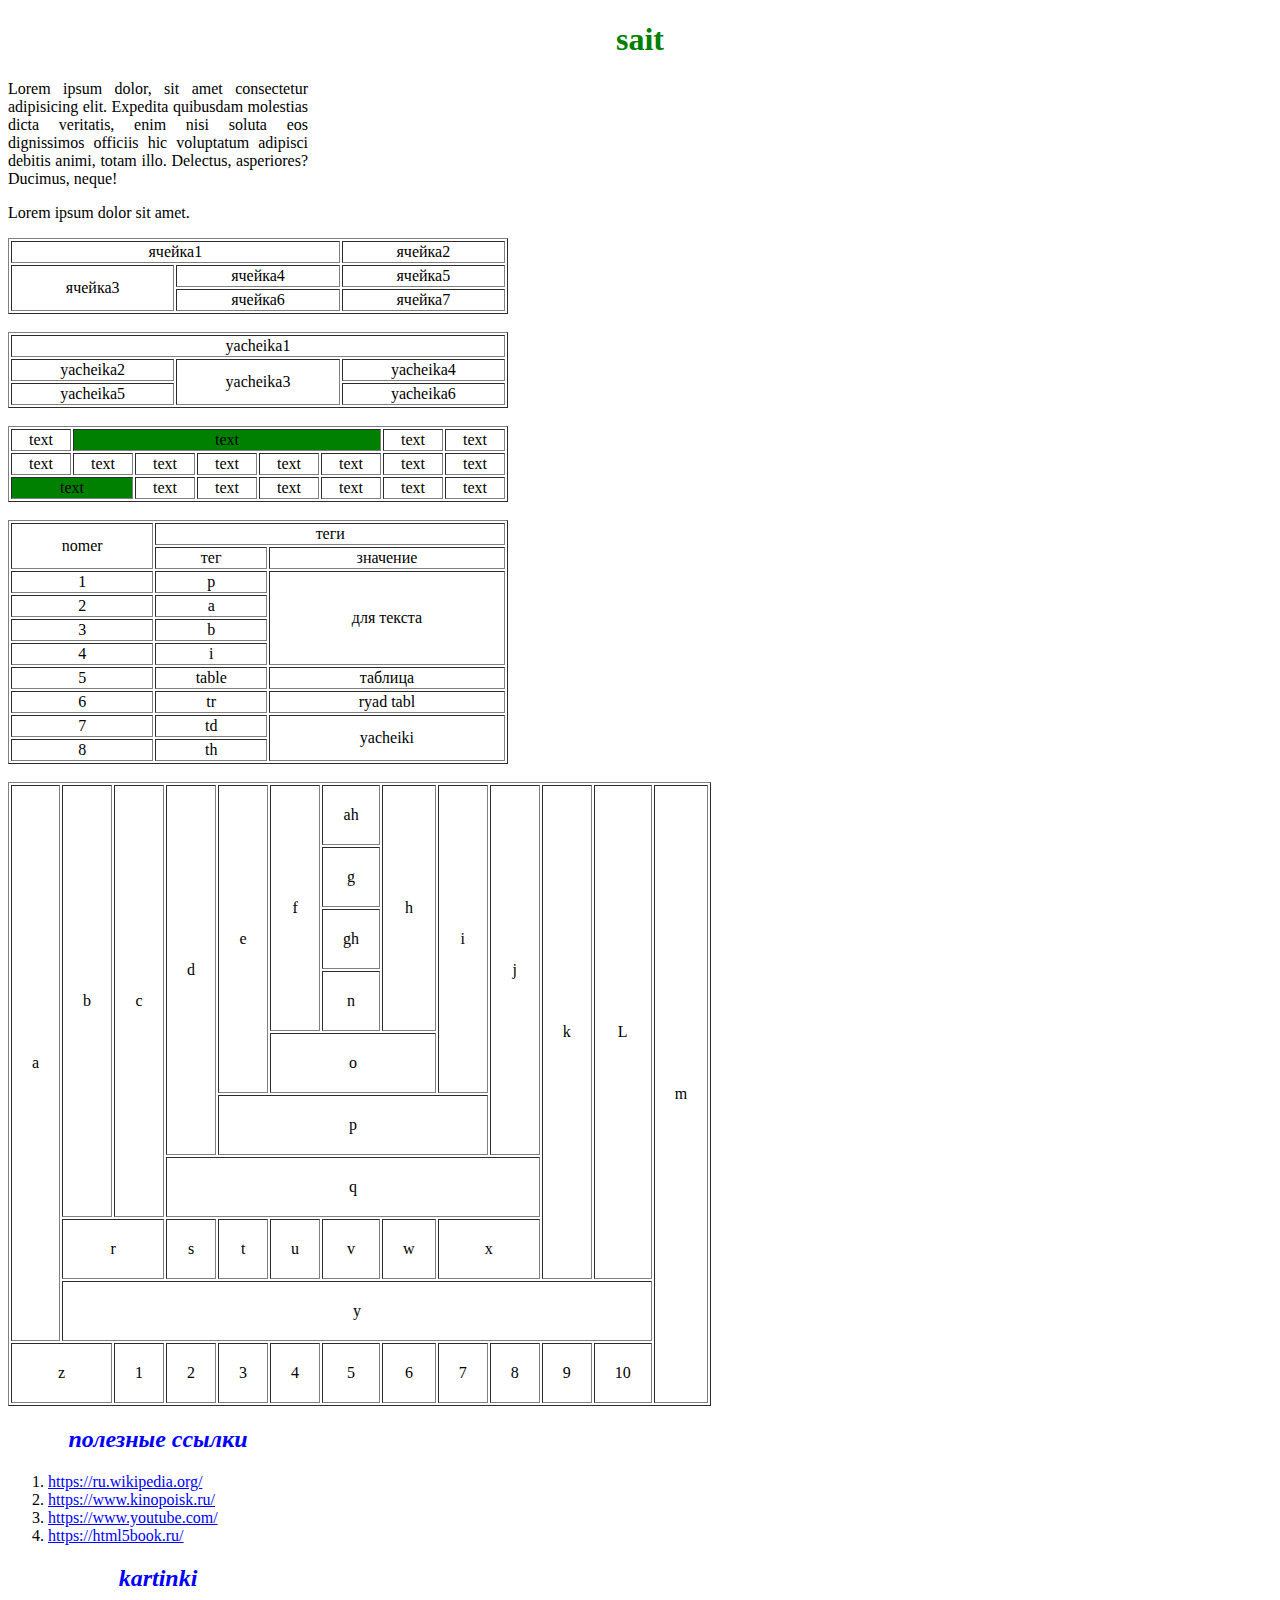
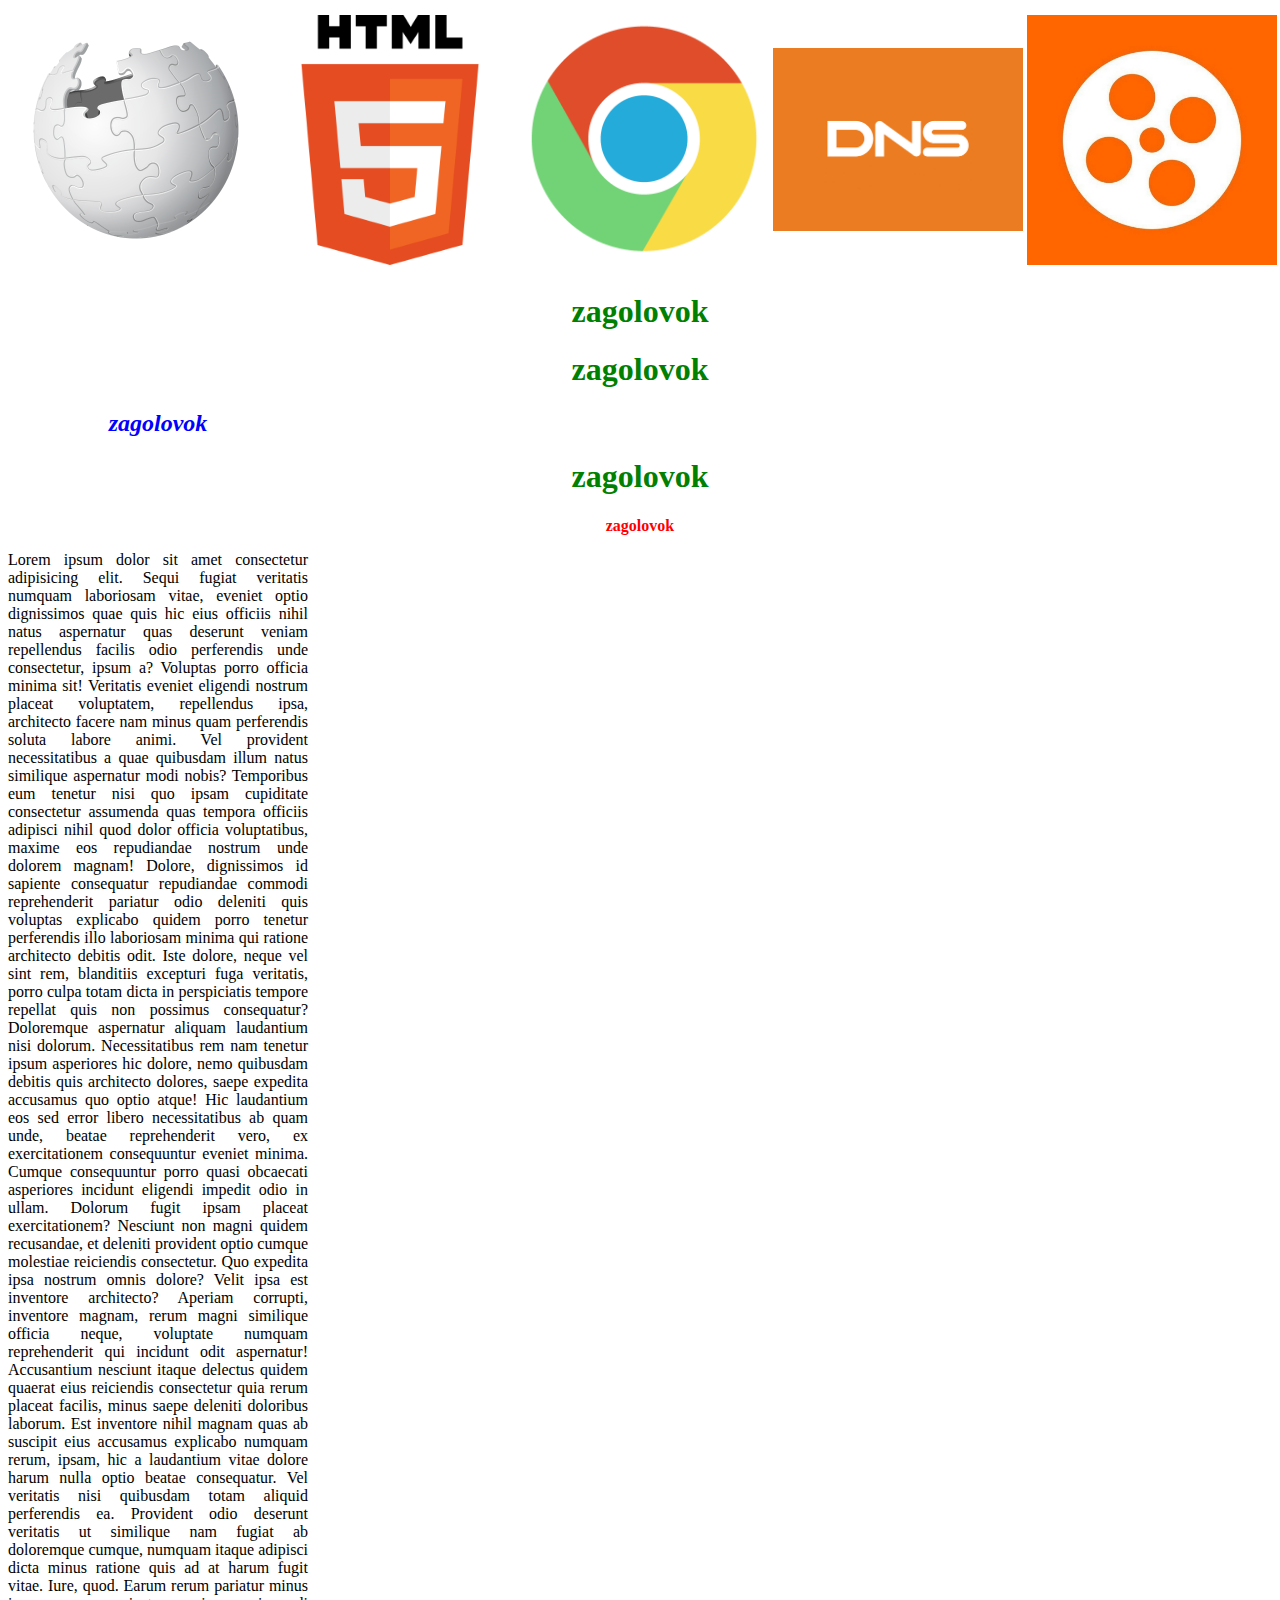
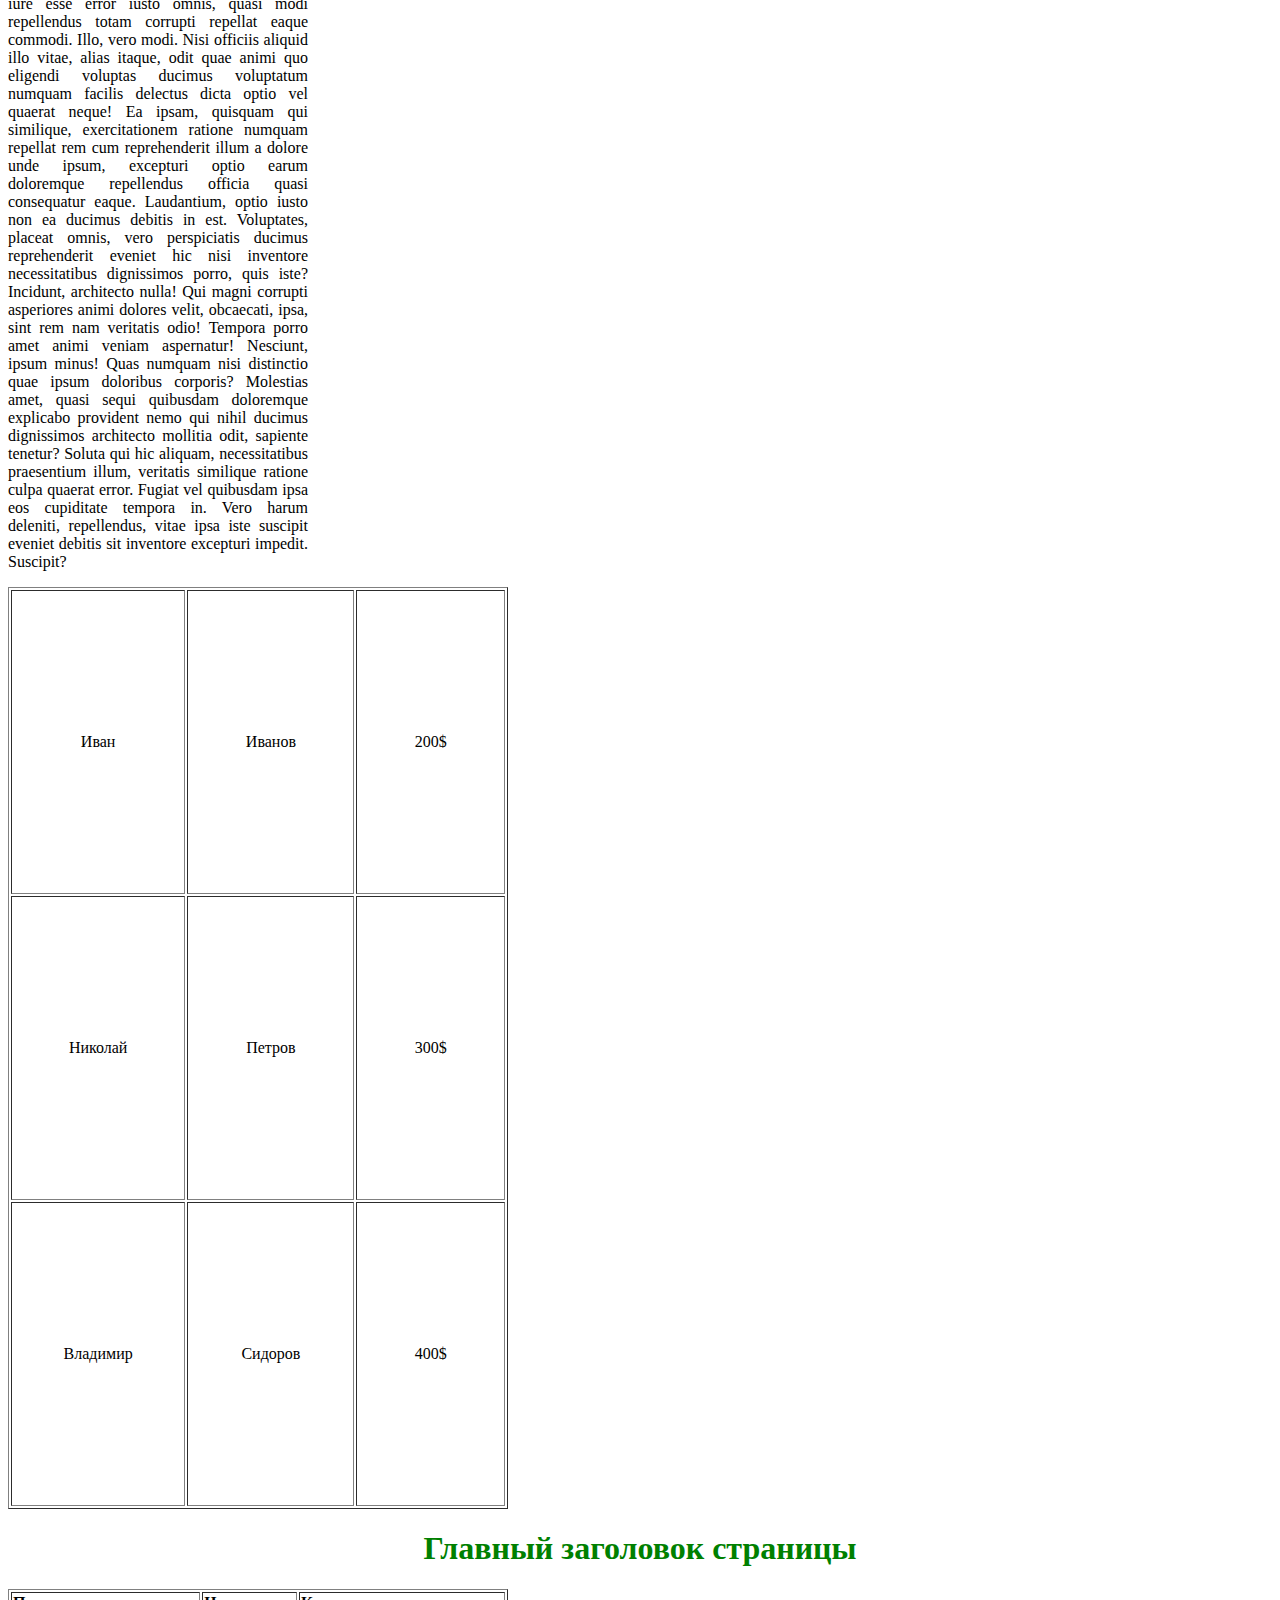
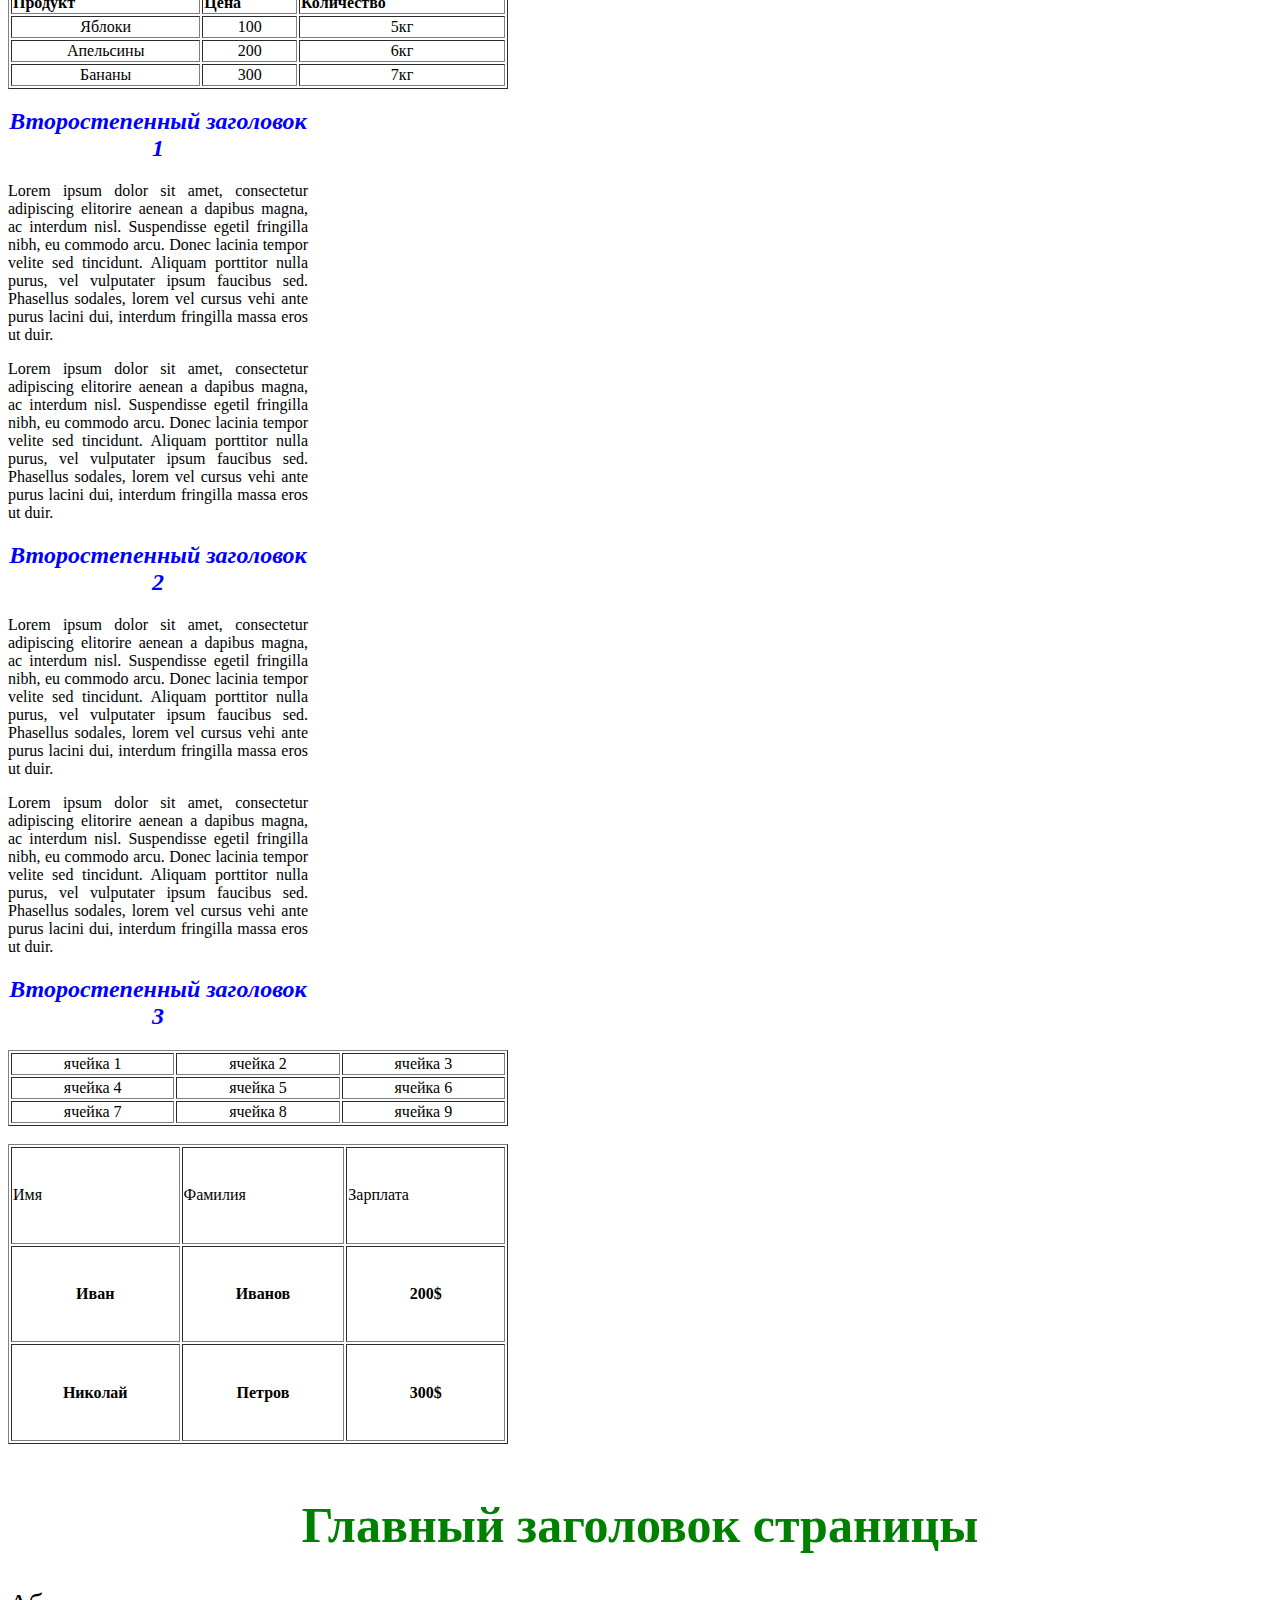
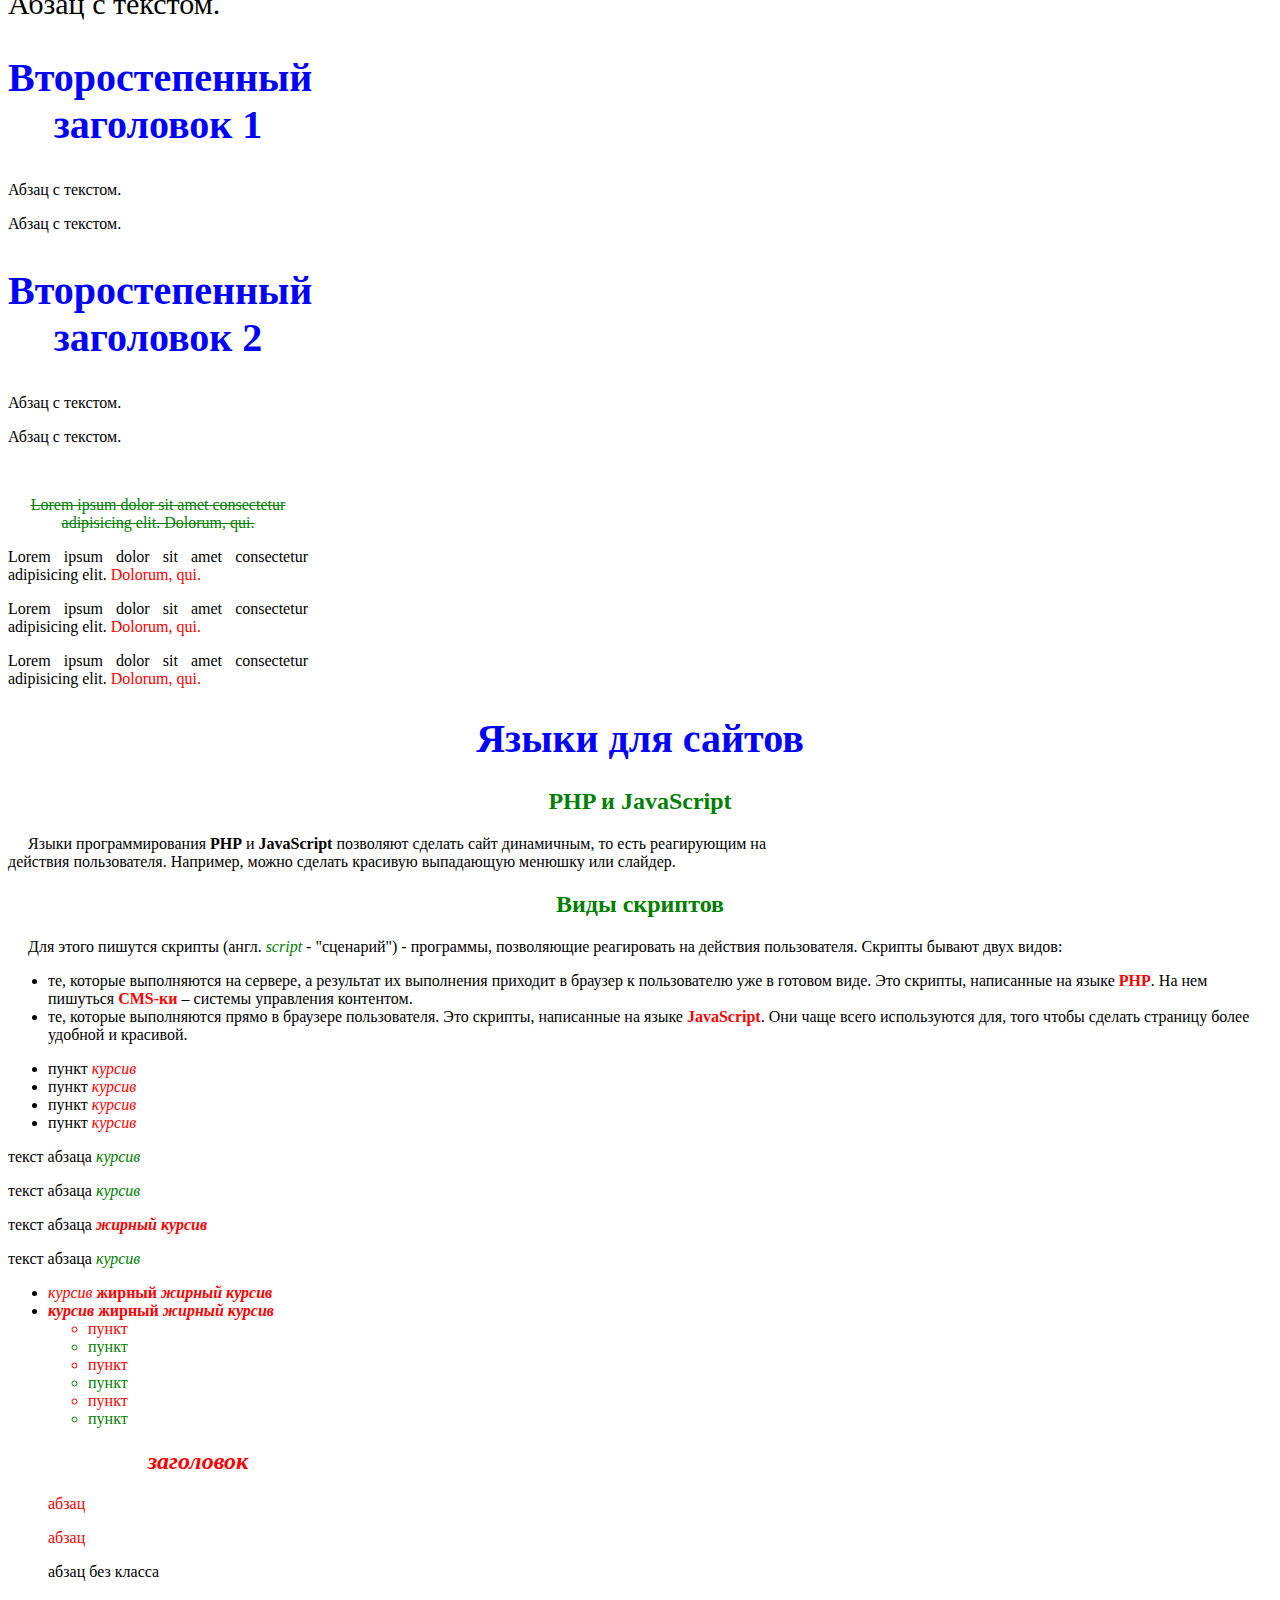
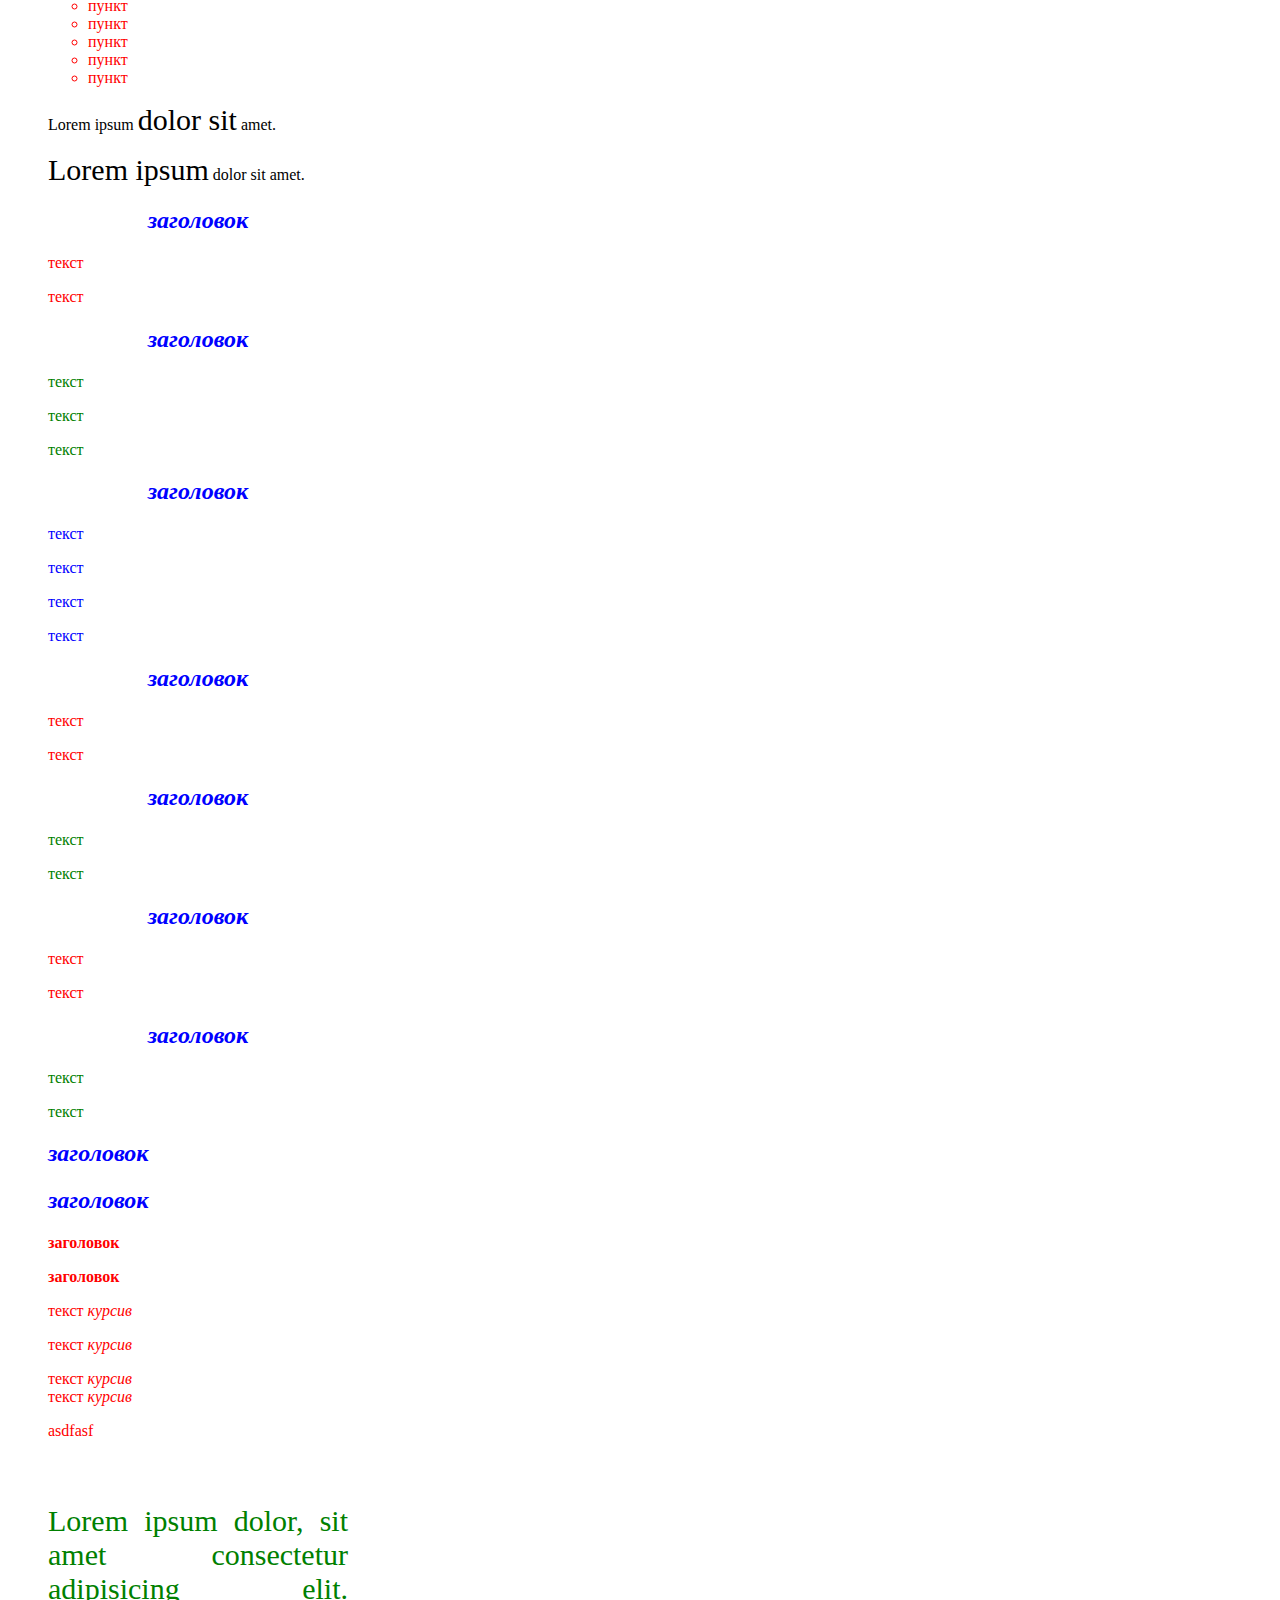
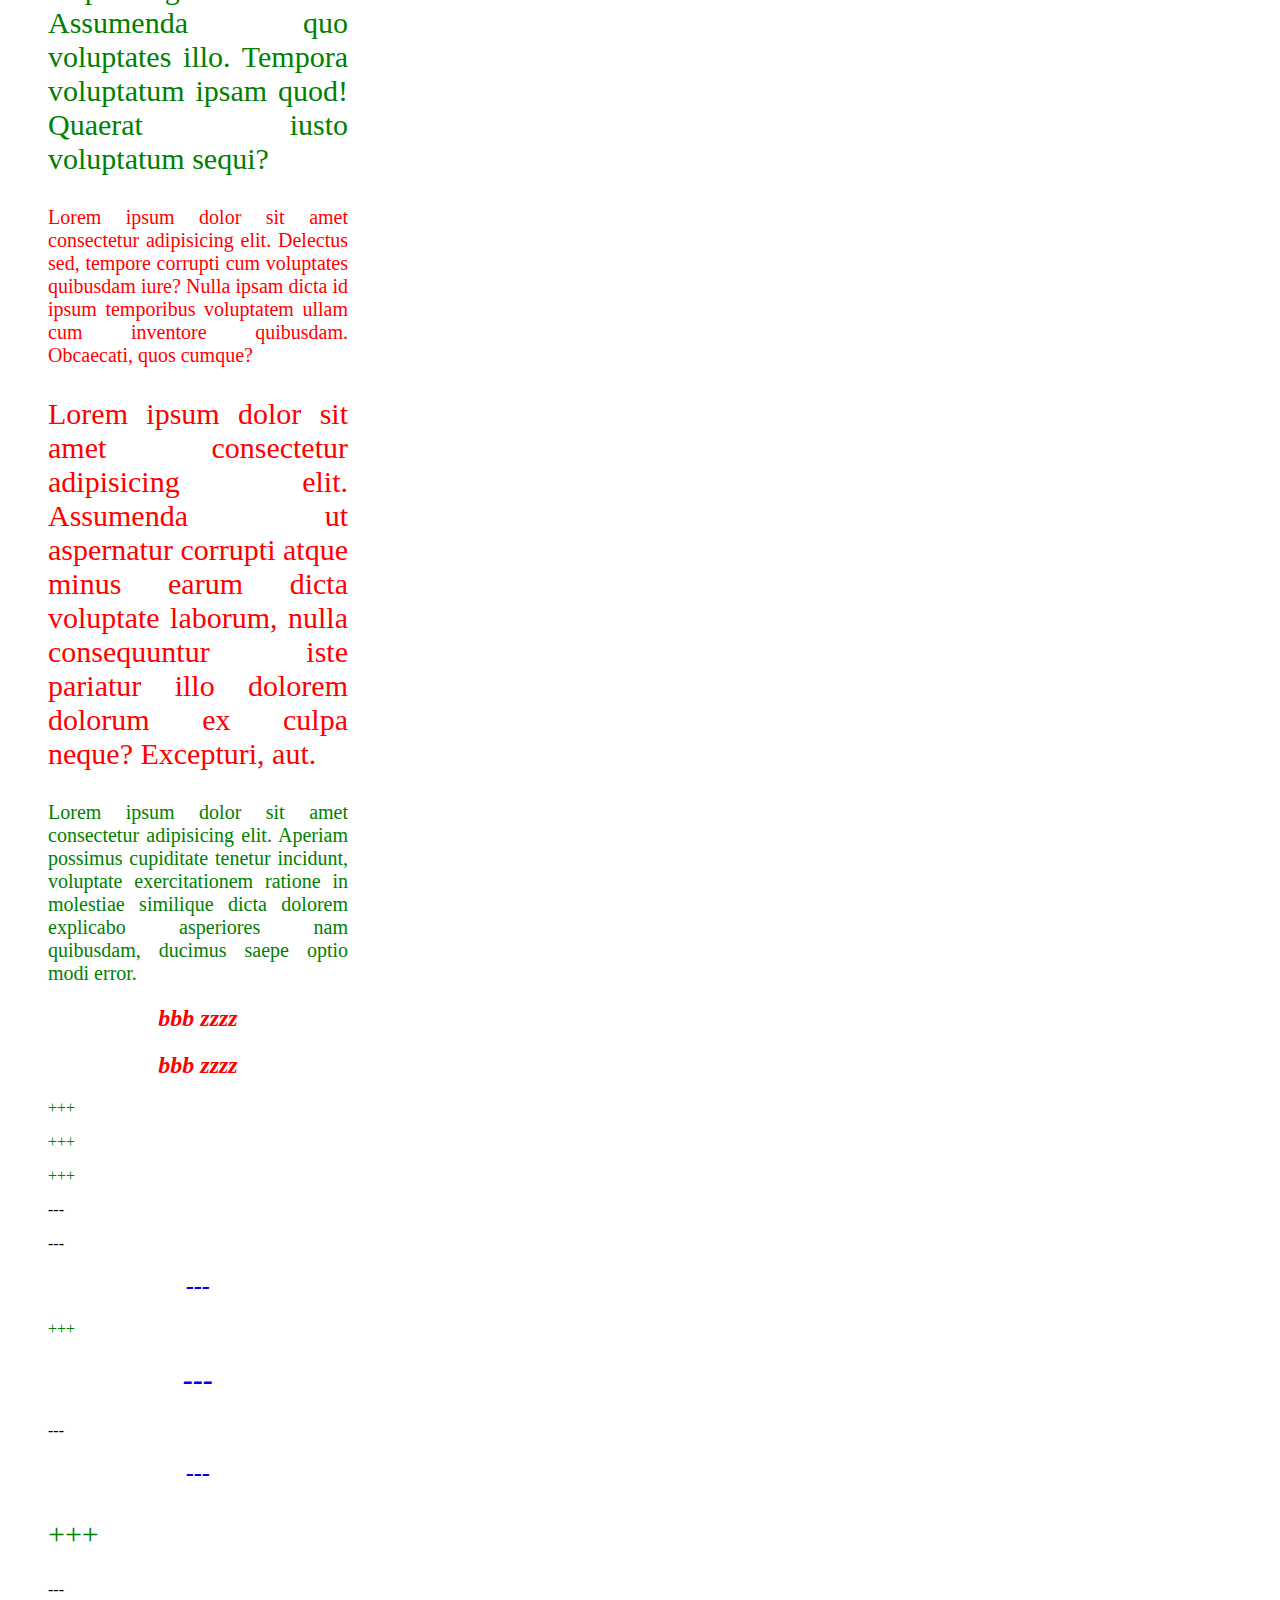
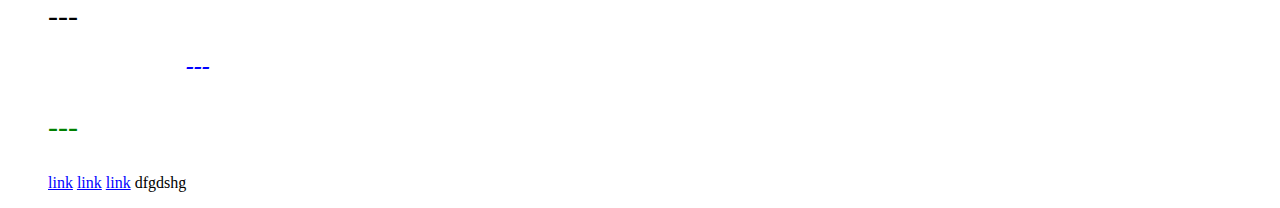
==== commit 71e0abba: "aa" ====
--- a/index.html
+++ b/index.html
@@ -784,5 +784,6 @@
 <a href="https://github.com/">link</a>
 <a href="https://github.com/">link</a>
 <a href="https://github.com/">link</a>
+dfgdshg
 </body>
 </html>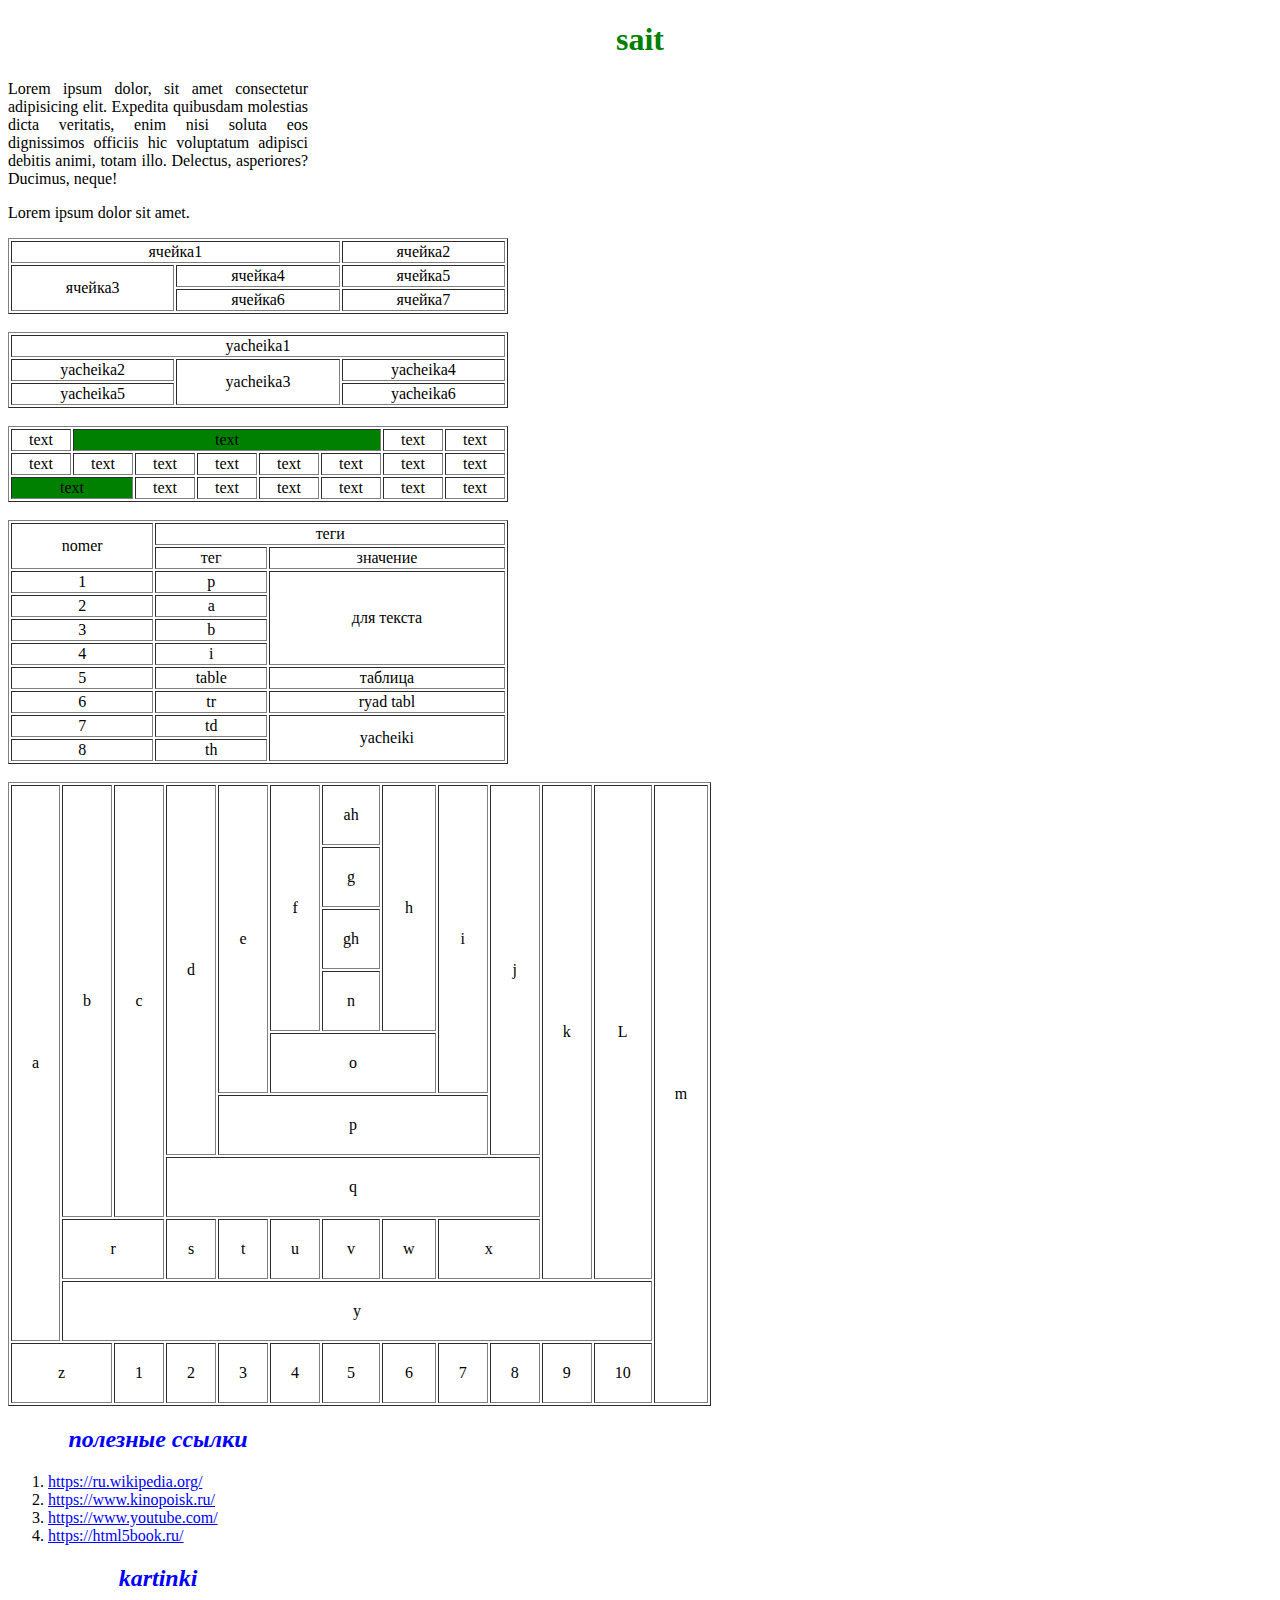
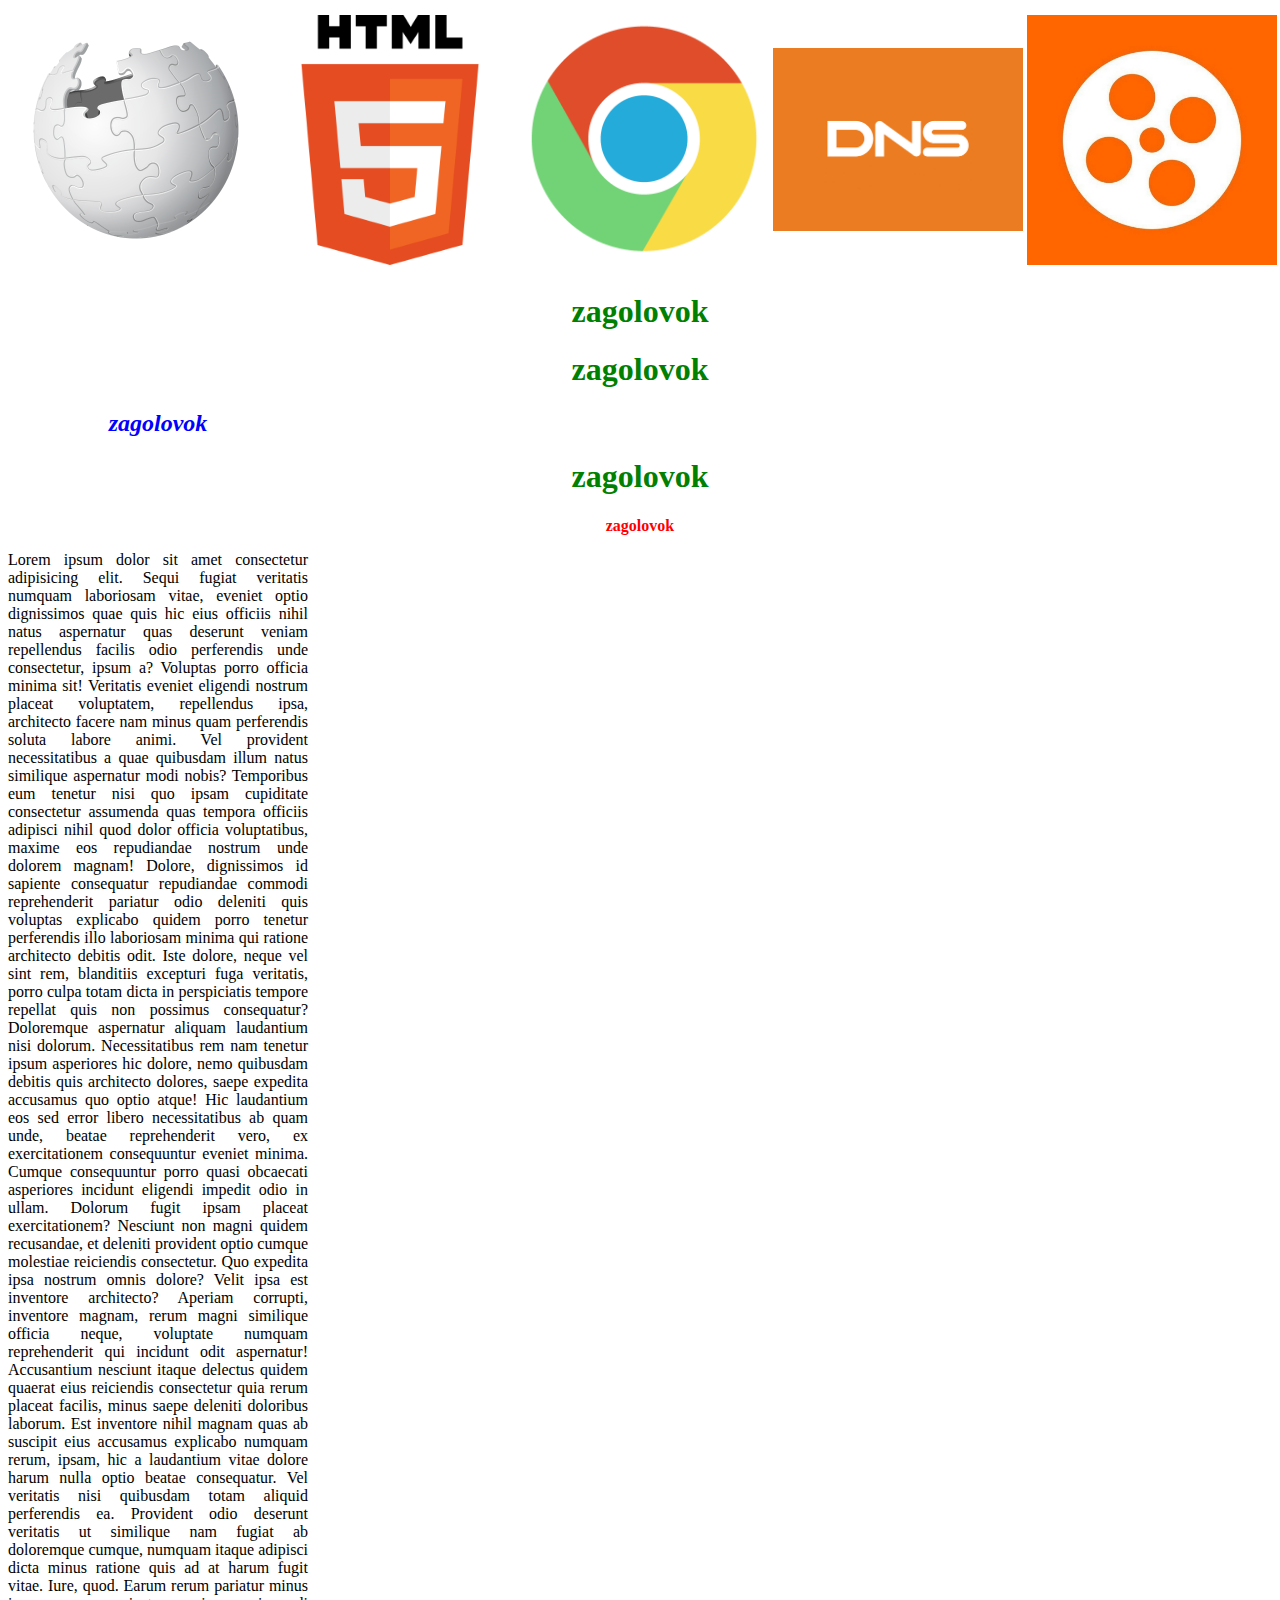
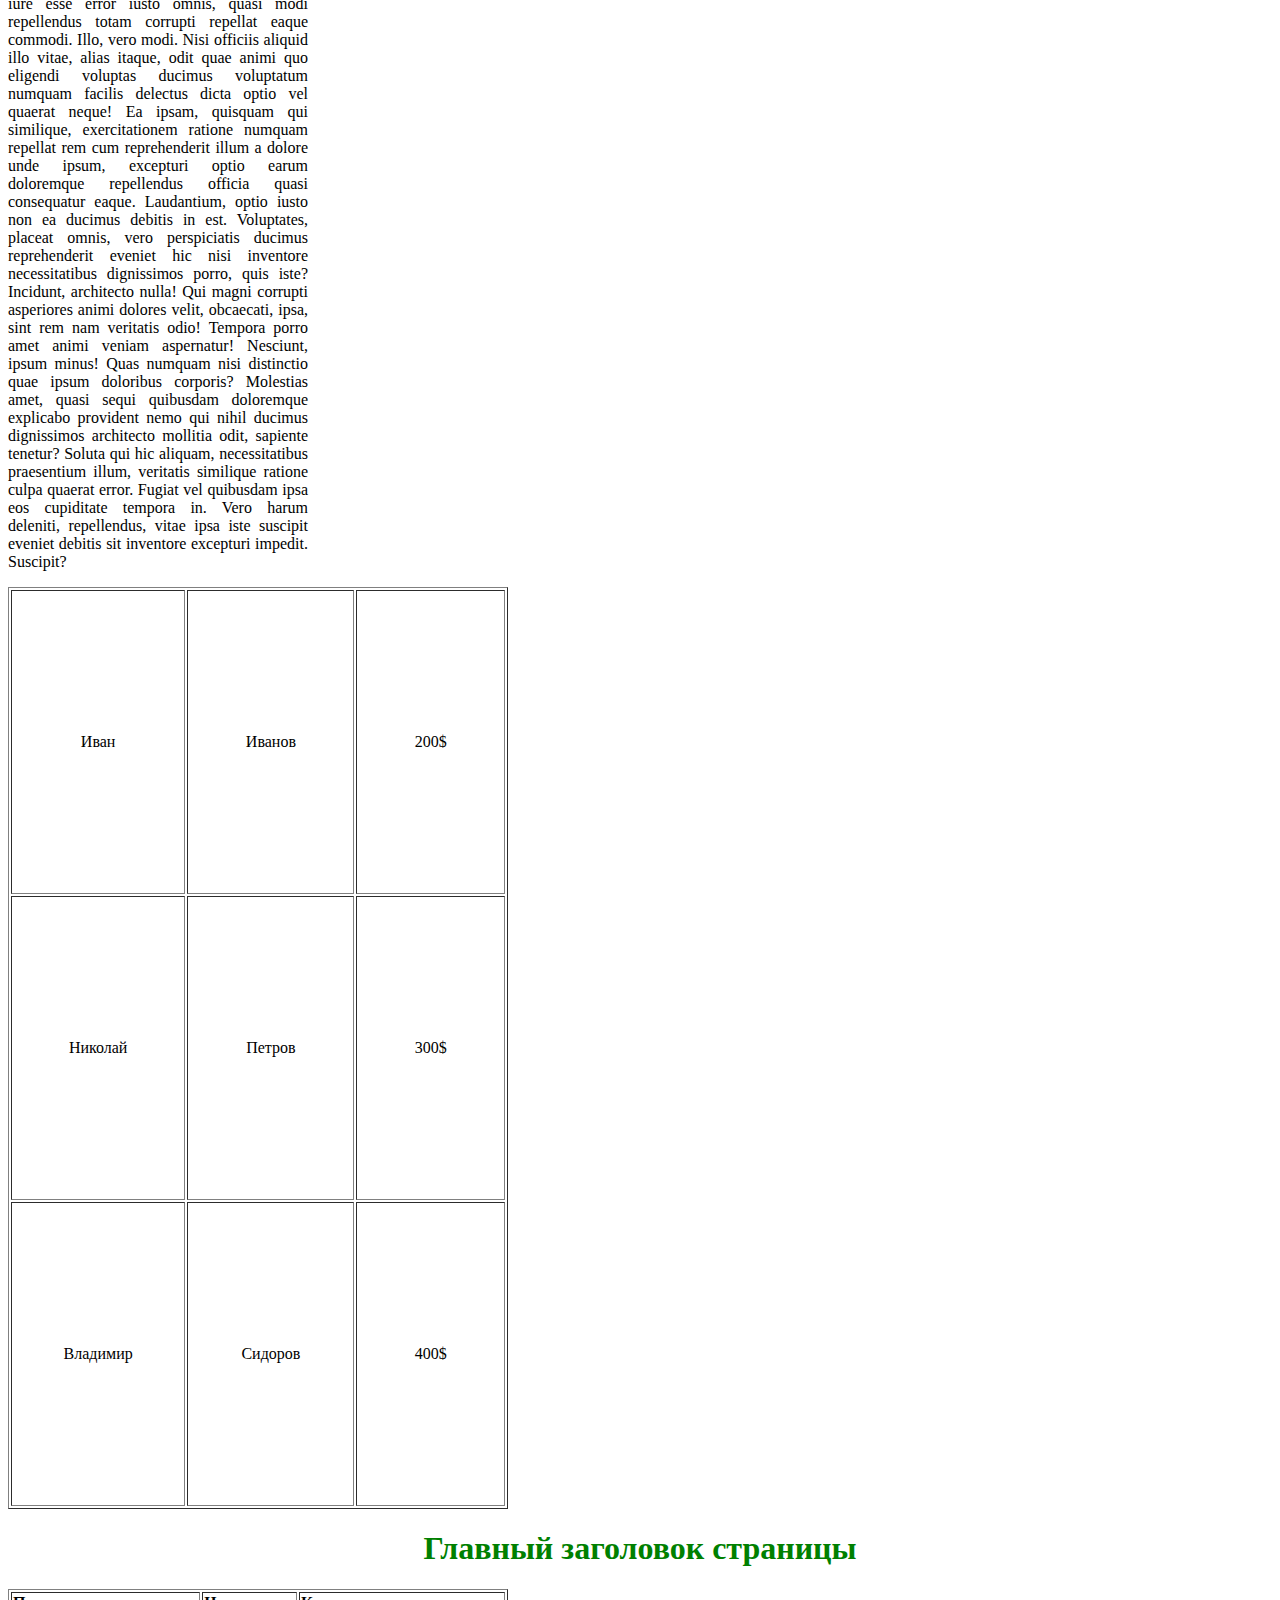
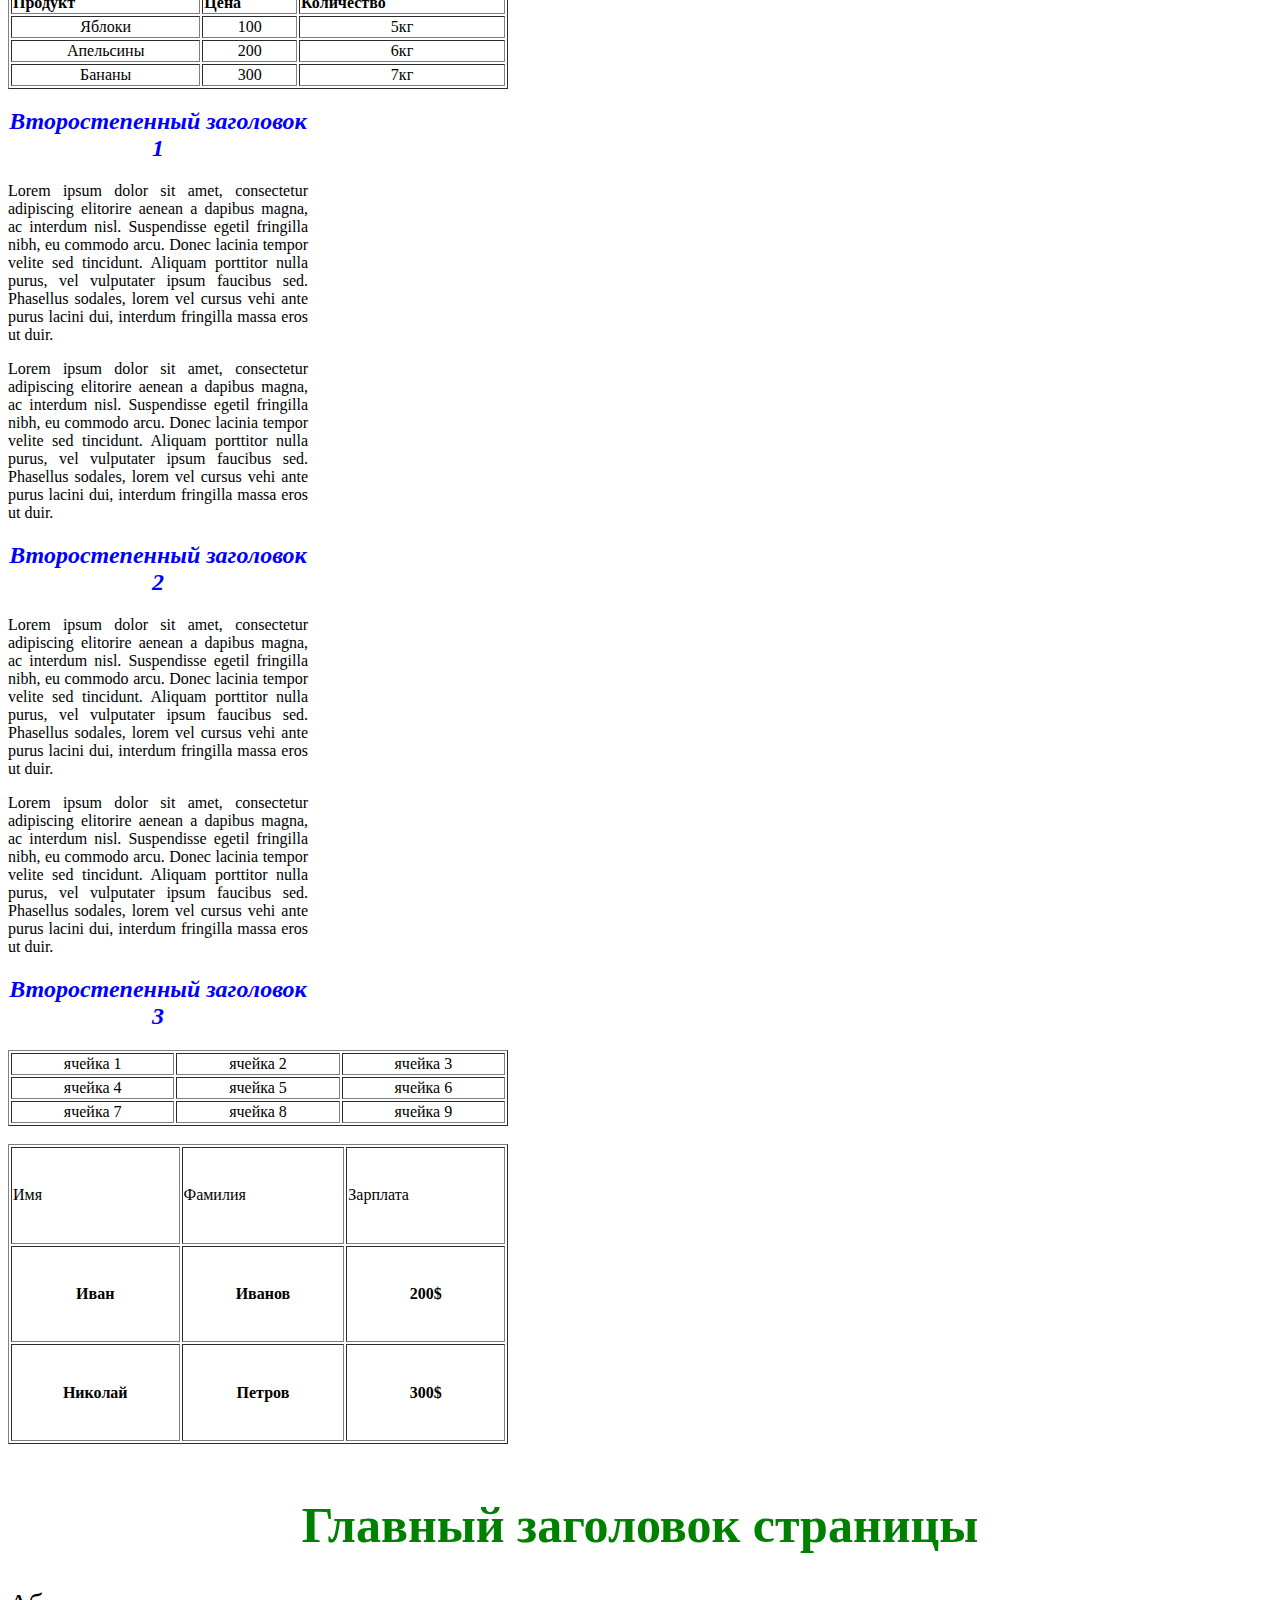
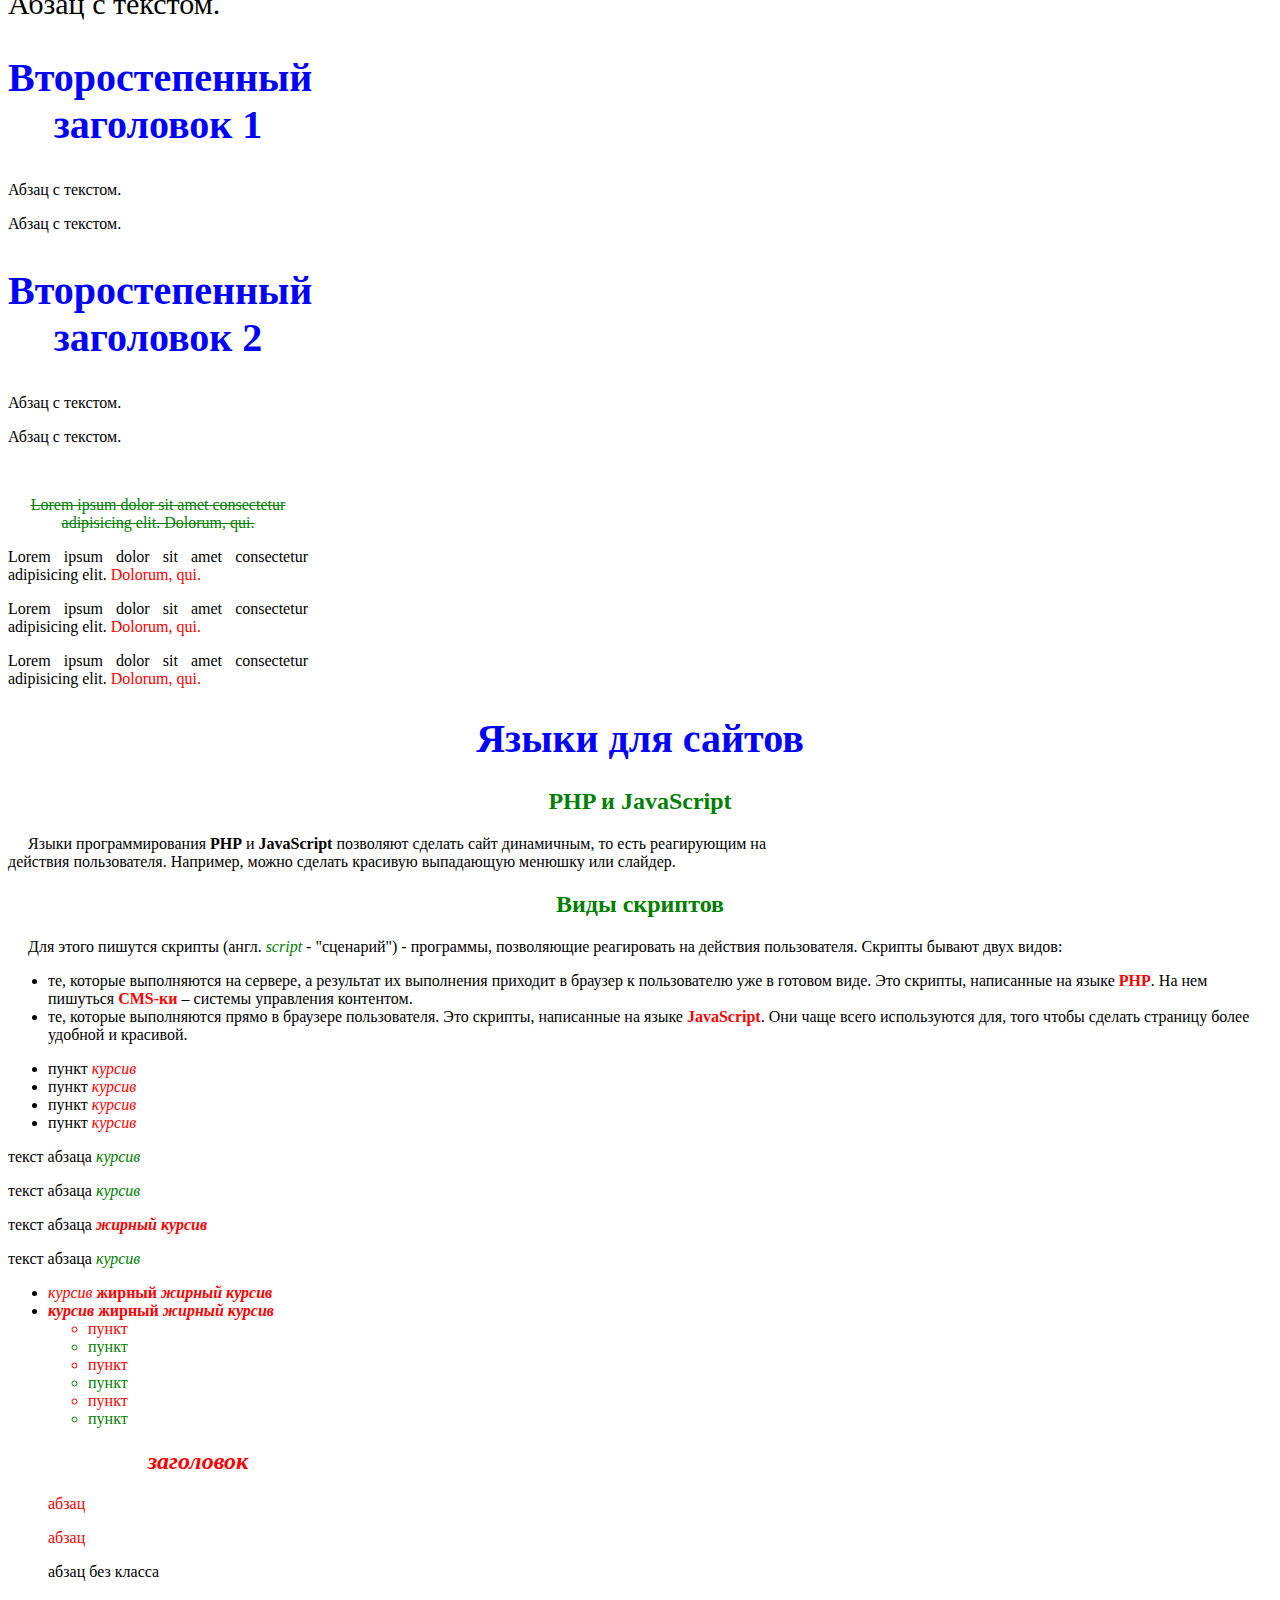
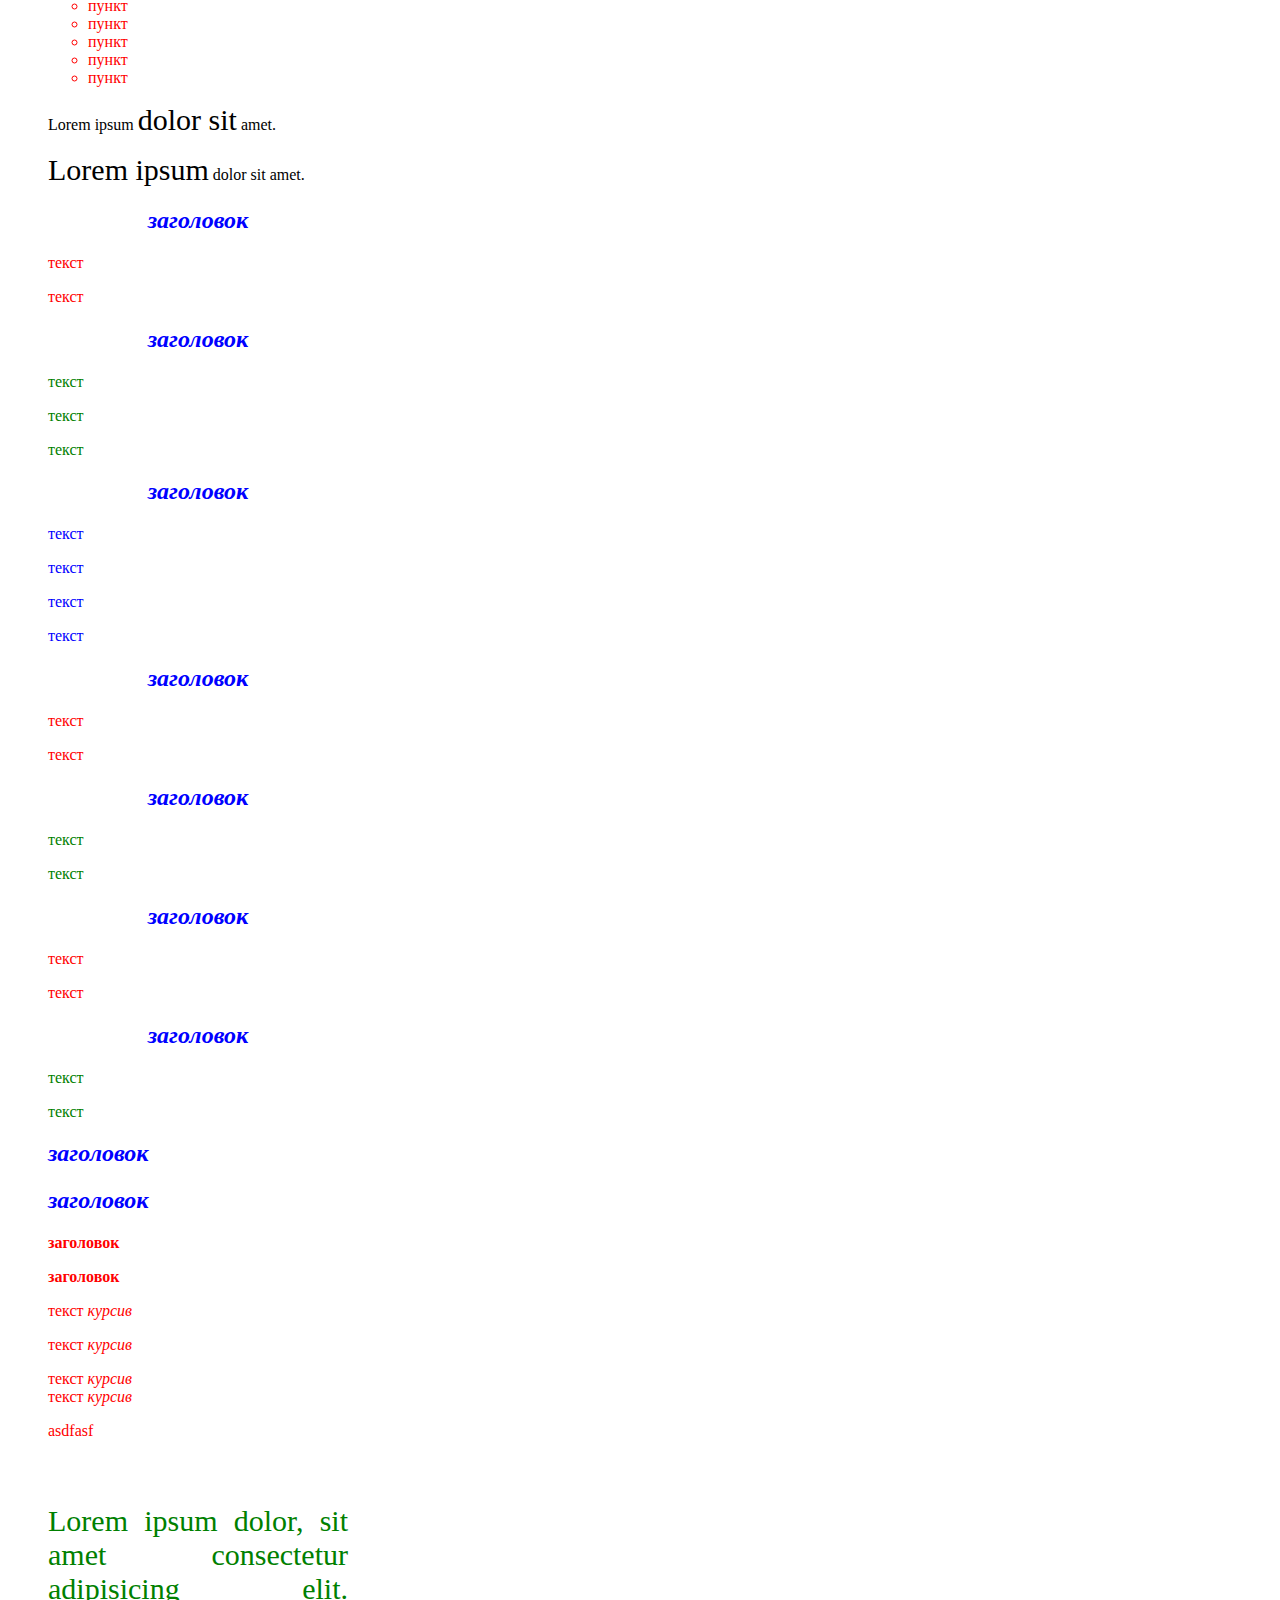
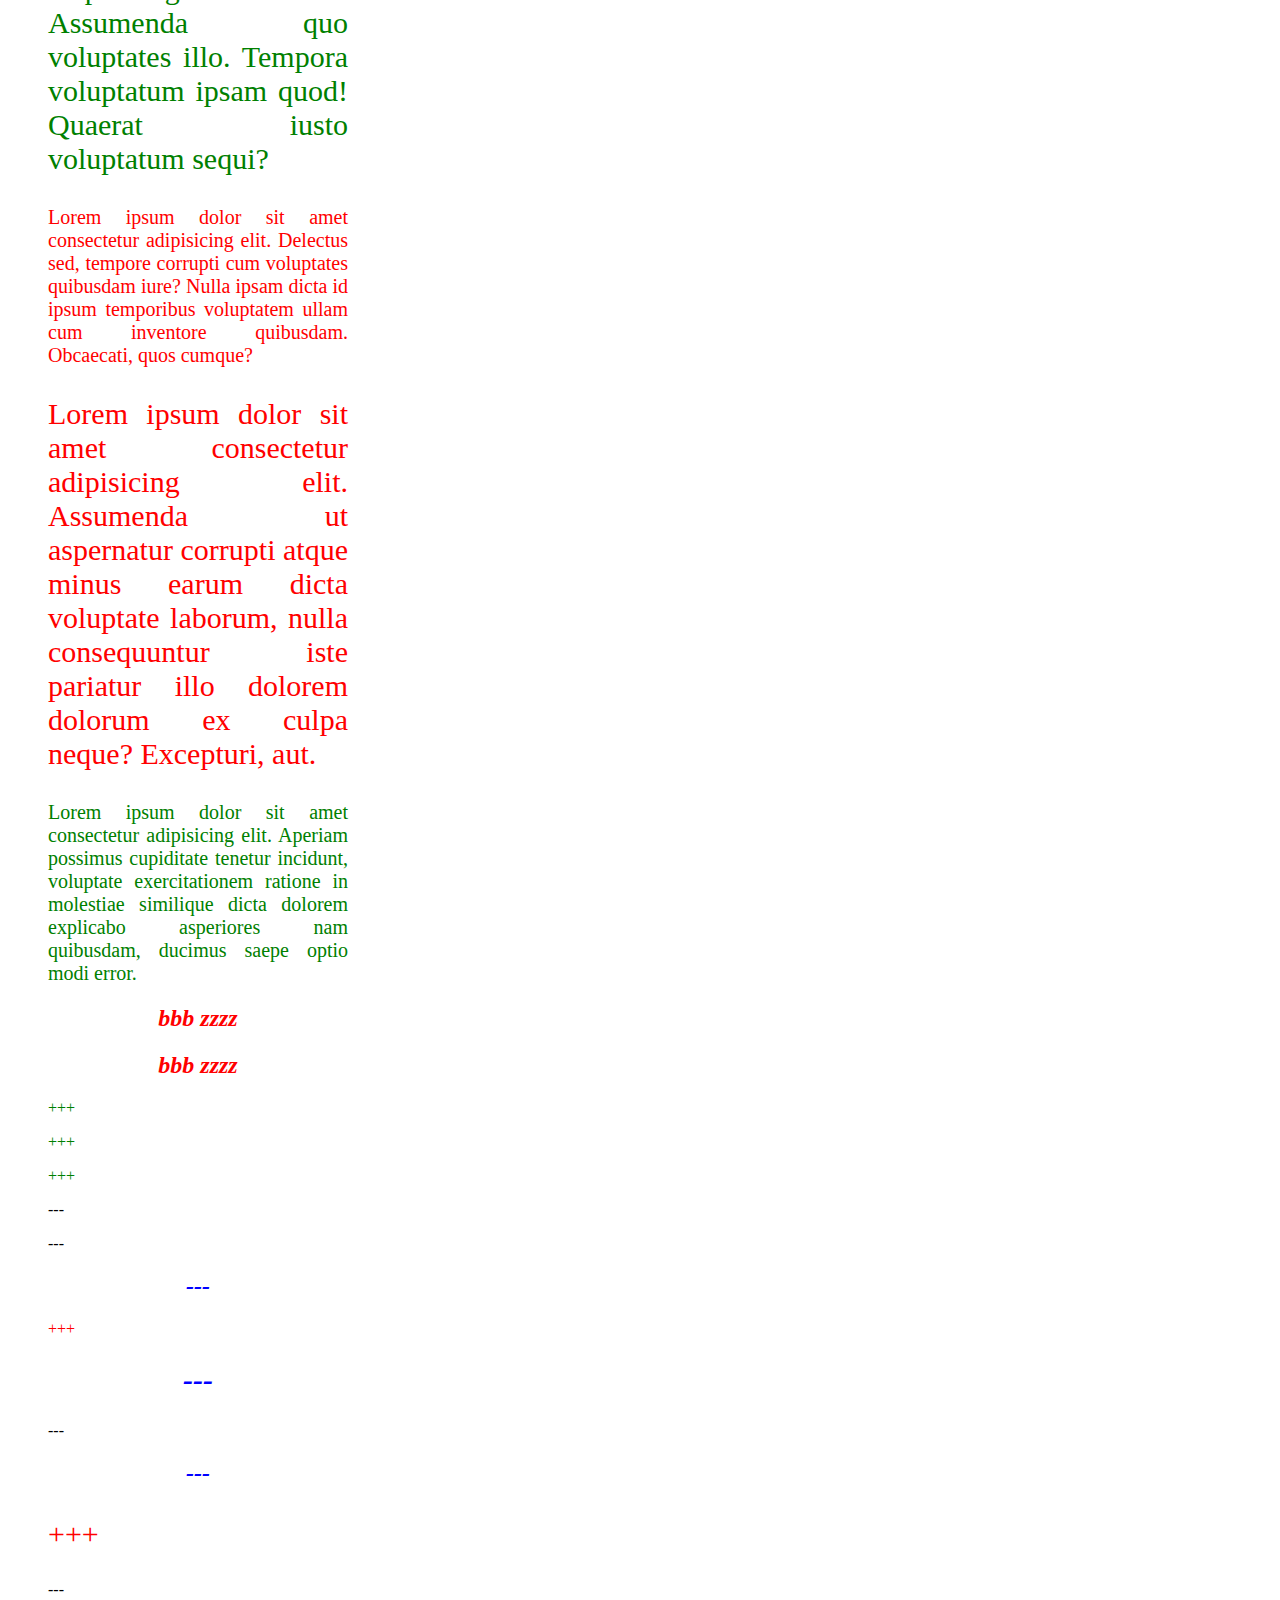
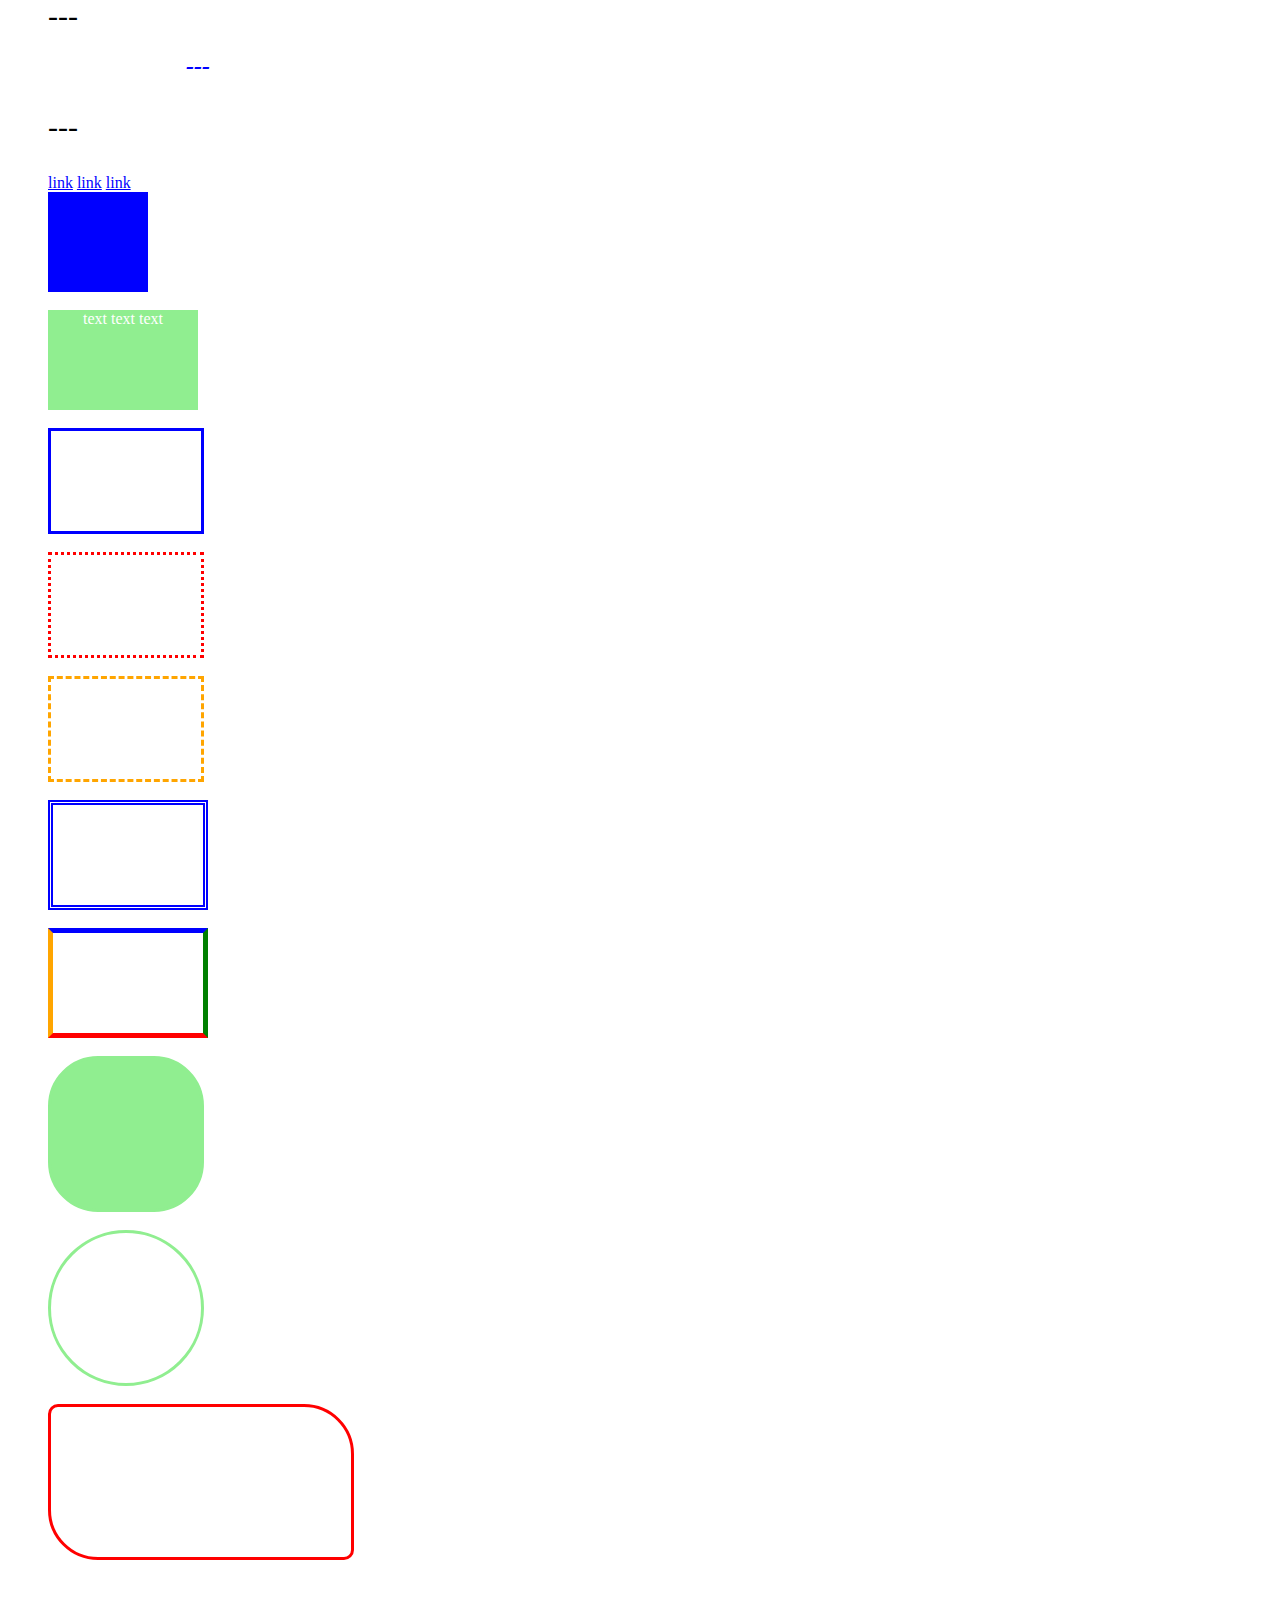
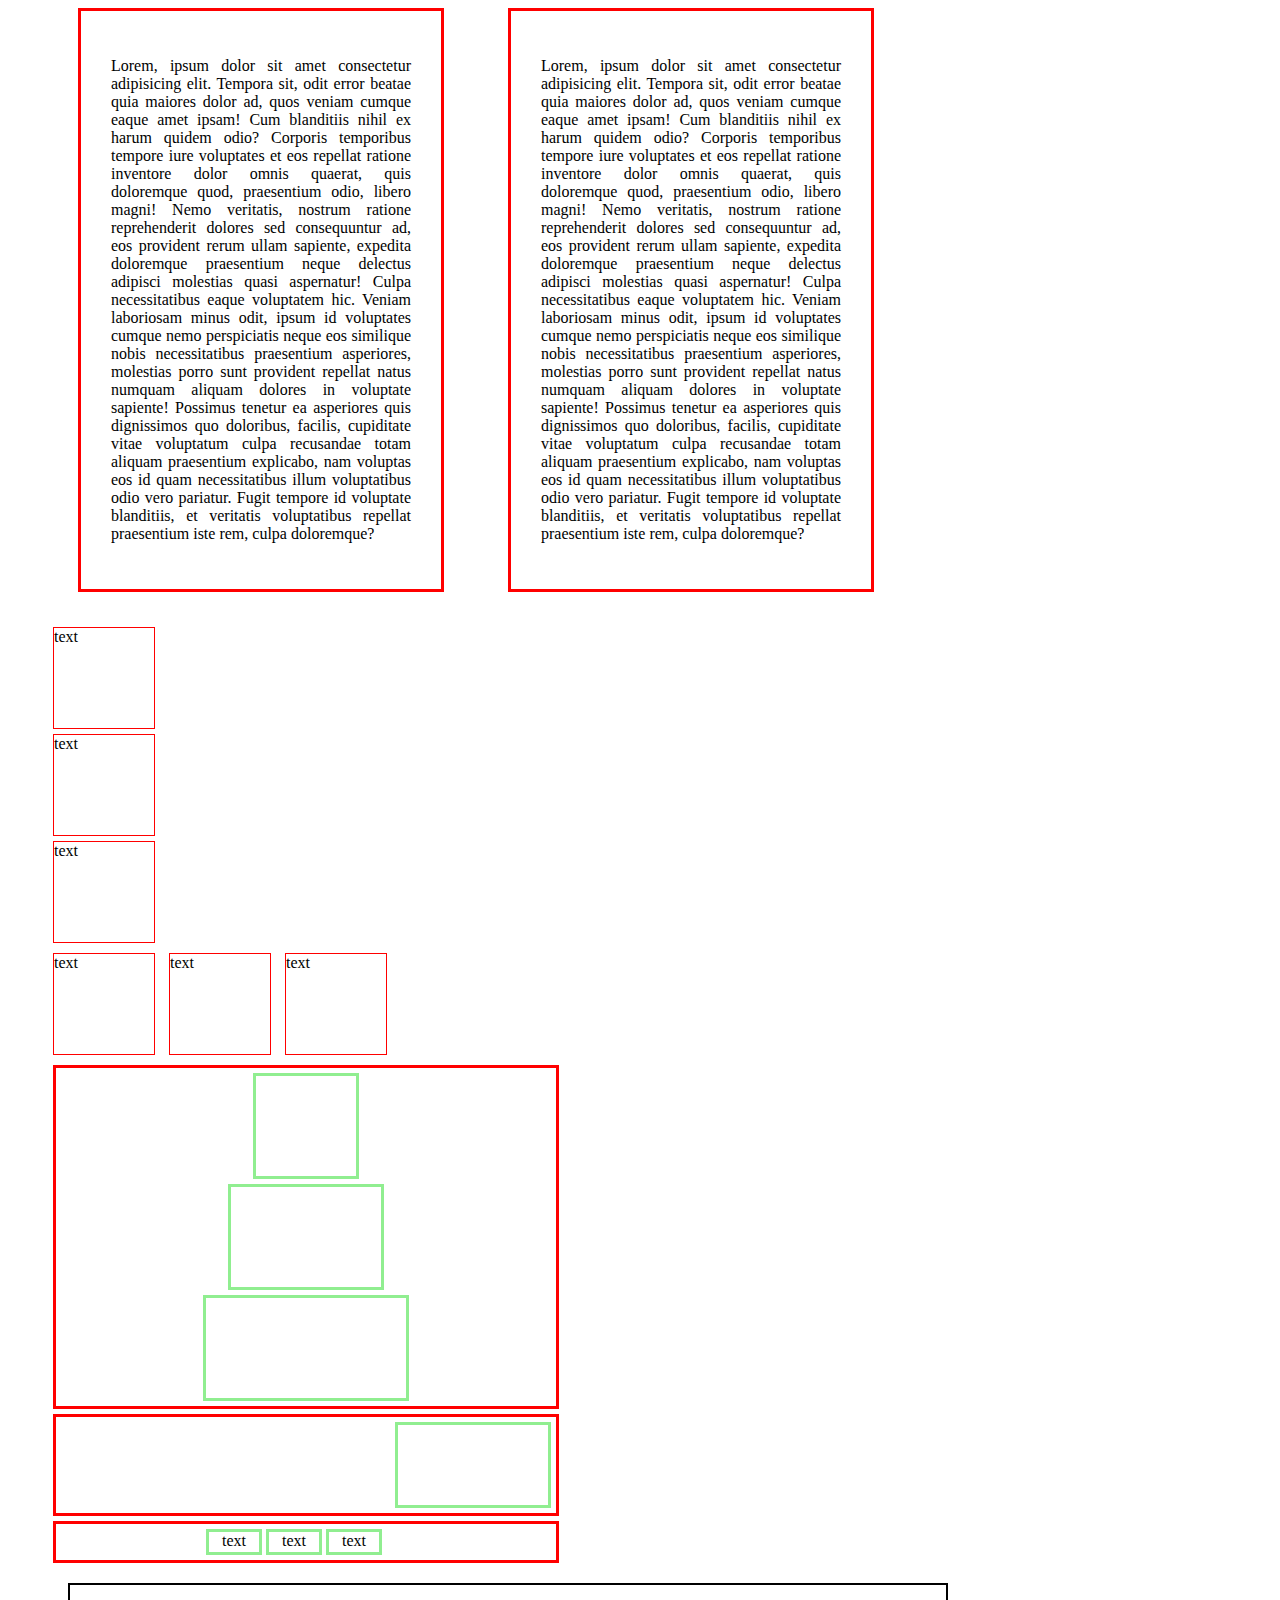
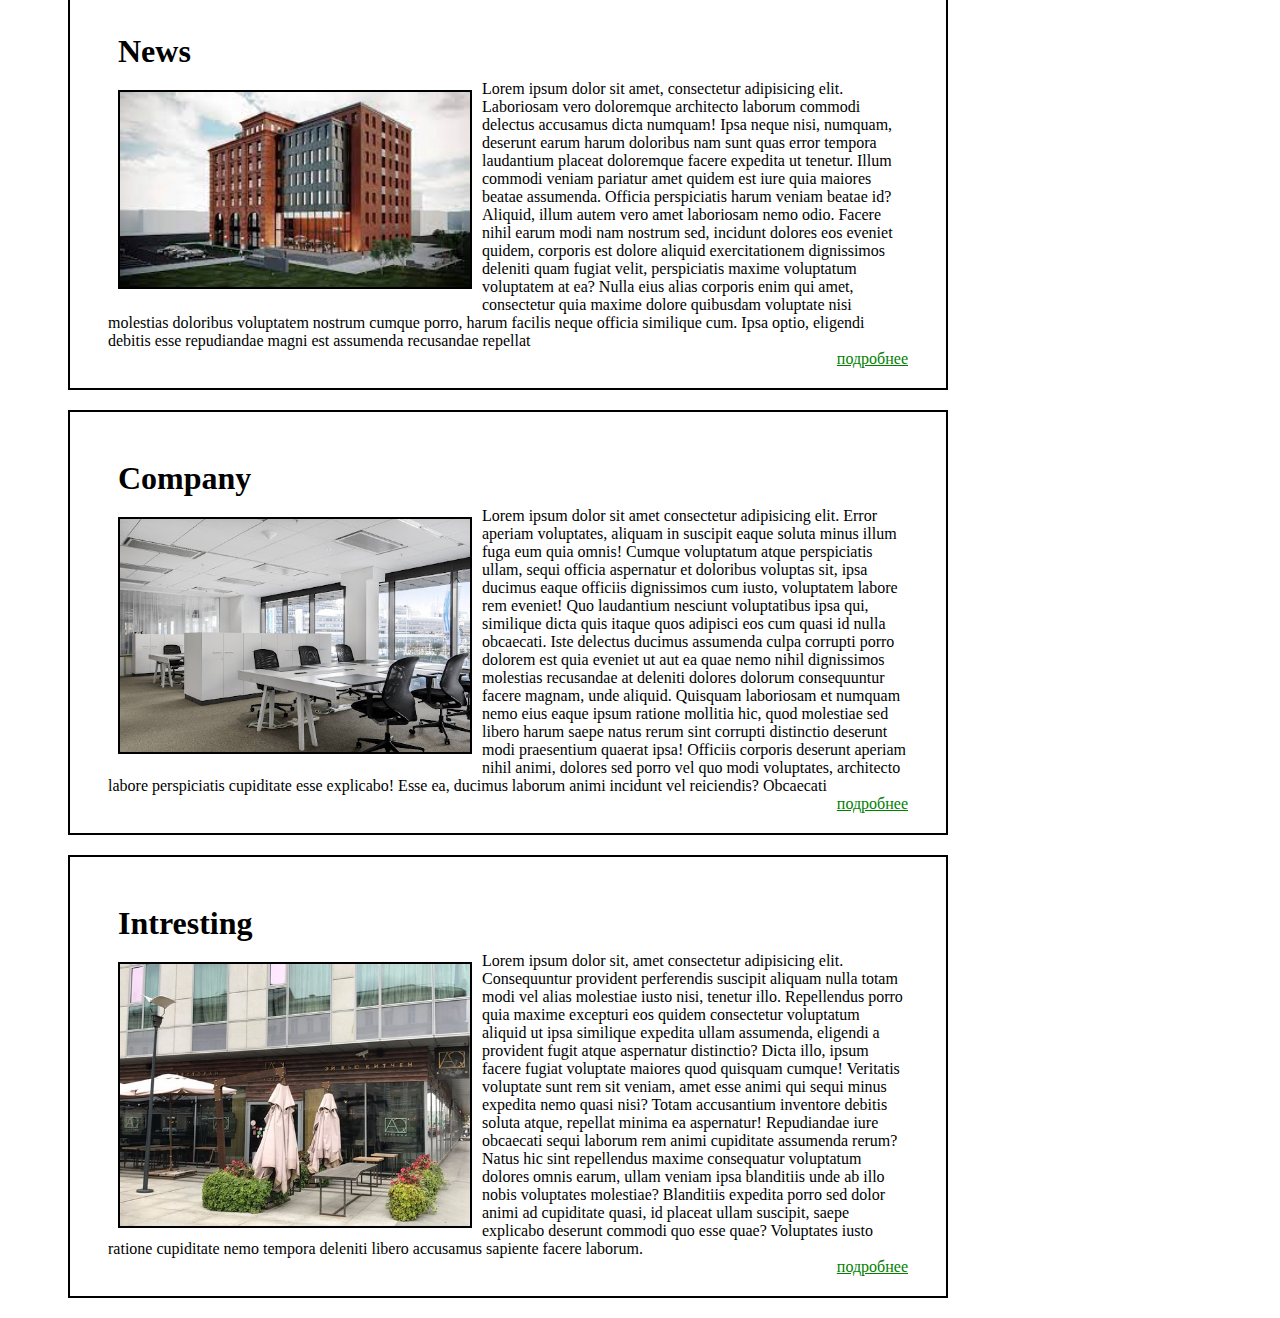
==== commit 7cd6e195: "commit" ====
--- a/index.html
+++ b/index.html
@@ -1,789 +1,981 @@
 <!DOCTYPE html>
 <html lang="en">
+
 <head>
     <meta charset="UTF-8">
-   <link rel="stylesheet" href="css/custom.css"><link rel="stylesheet" href="css/reset.css"><link rel="stylesheet" href="css/style.css">
+    <link rel="stylesheet" href="css/custom.css">
+    <link rel="stylesheet" href="css/reset.css">
+    <link rel="stylesheet" href="css/style.css">
     <meta name="viewport" content="width=device-width, initial-scale=1.0">
     <title>Document</title>
 </head>
+
 <body>
-   
-   <section class="task9"><h1>sait</h1>
-
-<p>Lorem ipsum dolor, sit amet consectetur adipisicing elit. Expedita quibusdam molestias dicta veritatis, enim nisi soluta eos dignissimos officiis hic voluptatum adipisci debitis animi, totam illo. Delectus, asperiores? Ducimus, neque!</p>
-<p>Lorem ipsum dolor sit amet.</p>
-</section>
-<section class="task10">
-<table border="1px solid black" >
-<tr>
-    <td colspan="2">
-        ячейка1
-        
-    </td>
-    
-    <td>ячейка2</td>
-</tr>
-<tr>
-<td rowspan="2">ячейка3</td>
-<td>ячейка4</td>
-<td>ячейка5</td>
-</tr>
-<tr>
-    <td>ячейка6</td>
-    <td>ячейка7</td>
-    
-    </tr>
-
-</table>
-
-
-
-</section>
-
-<br>
-
-<section>
-
-<table border="1px solid black">
-
-<tr>
-    <td colspan="3">yacheika1</td>
-</tr>
-<tr>
-    <td>
-        yacheika2
-    </td>
-    <td rowspan="2">
-        yacheika3
-    </td>
-   <td>
-       yacheika4
-   </td>
-   
-</tr>
-<tr>
-    <td>
-        yacheika5
-    </td>
-    <td>
-        yacheika6
-    </td>
-</tr>
-
-</table>
-</section>
-<br>
-<section>
-
-<table border="1px solid black">
-<tr>
-<td>text</td>
-<td bgcolor="green" colspan="5">text</td>
-<td>text</td>
-<td>text</td>
-</tr>
-<tr>
-    <td>text</td>
-    <td>text</td>
-    <td>text</td>
-    <td>text</td>
-    <td>text</td>
-    <td>text</td>
-    <td>text</td>
-    <td>text</td>
-
-</tr>
-
-<tr>
-<td bgcolor="green" colspan="2">text</td>
-<td>text</td>
-<td>text</td>
-<td>text</td>
-<td>text</td>
-<td>text</td>
-<td>text</td>
-
-</tr>
-</table>
-</section>
-<br>
-<section>
-<table border="1px solid black">
-<tr>
-<td rowspan="2">
-    nomer
-</td>
-<td colspan="2">
-    теги
-</td>
-</tr>
-<tr>
-    <td>
-        тег
-    </td>
-    <td >
-        значение
-    </td>
-    
-</tr>
-<tr>
- <td>
-1
- </td> 
- <td>p</td>
- <td rowspan="4">для текста</td>
-</tr>
-<tr>
-  <td>
-    2 
- </td> 
- <td>a</td> 
-</tr>
-<tr>
-   <td>3</td> 
-   <td>b</td>
-</tr>
-<tr>
- <td>4</td>   
- <td>i</td>
-</tr>
-<tr>
-    <td>5</td>
-    <td>table</td>
-    <td>таблица</td>
-</tr>
-<tr>
-  <td>6</td>  
-  <td>tr</td>
-  <td>ryad tabl</td>
-
-</tr>
-<tr>
-  <td>
-      7
-  </td> 
-  <td>td</td>
-  <td rowspan="2">yacheiki</td> 
-</tr>
-<tr>
-    <td>8
-
-    </td>
-    <td>th</td>
-</tr>
-
-
-</table>
-
-</section>
-
-<br>
-
-
-<section>
-<table cellpadding="20px" border="1px">
-<tr>
-<td rowspan="9">
-a
-</td>
-
-<td rowspan="7">
- b   
-</td>
-
-<td rowspan="7">
-  c  
-</td>
-
-
-<td rowspan="6">
-   d 
-</td>
-
-<td rowspan="5">
-    e
-</td>
-
-
-<td rowspan="4">
-    f
-</td>
-
-<td >
-    ah
-</td>
-
-<td rowspan="4">
-h
-
-</td>
-
-
-<td rowspan="5">
-    i
-</td>
-
-<td rowspan="6">
-    j
-</td>
-<td rowspan="8">k</td>
-<td rowspan="8">
-    L
-</td>
-<td rowspan="10">m</td>
-</tr>
-
-<tr>
-    <td>
-        g
-    </td>
-</tr>
-
-<tr>
-    <td>
-        gh
-    </td>
-</tr>
-<tr>
-<td>n</td>    
-</tr>
-<tr>
-
-    <td style="text-align: center;" colspan="3">
-        o
-    </td>
-</tr>
-
-<tr>
-
-    <td style="text-align: center;" colspan="5">
-        p
-    </td>
-</tr>
-
-
-<tr>
-
-    <td style="text-align: center;" colspan="7">
-        q
-    </td>
-</tr>
-
-<tr>
-
-    <td style="text-align: center;" colspan="2">
-        r
-    </td>
-    <td >s
-
-    </td>
-    <td>t
-        
-    </td>
-    <td>u
-        
-    </td>
-    <td>v
-        
-    </td>
-    <td>w
-        
-    </td>
-    <td style="text-align: center;" colspan="2">x
-        
-    </td>
-</tr>
-<tr>
-    <td style="text-align: center;" colspan="11">
-        y
-    </td>
-</tr>
-<tr>
-<td style="text-align: center;" colspan="2">
-    z
-</td>
-<td>
-    1
-</td>
-<td>
-    2
-</td>
-<td>
-    3
-</td>
-<td>
-    4
-</td>
-<td>
-    5
-</td>
-<td>
-    6
-</td>
-<td>
-   7
-</td>
-<td>
-    8
-</td>
-<td>
-    9
-</td>
-<td>
-    10
-</td>
-</tr>
-</table>
-
-</section>
-<section class="task11">
-<h2>
-    полезные ссылки
-</h2>
-<ol>
-<li><a href="https://ru.wikipedia.org/" target="_blank">https://ru.wikipedia.org/</a></li>
-<li><a href="https://www.kinopoisk.ru/" target="_blank">https://www.kinopoisk.ru/</a></li>
-<li><a href="https://www.youtube.com/" target="_blank">https://www.youtube.com/</a></li>
-<li><a href="https://html5book.ru/" target="_blank">https://html5book.ru/</a></li></ol>
-</section>
-
-<section class="task12">
-    <h2>kartinki</h2>
-
-    <table>
-        <tr>
-            <td>
-                <img src="img/1.png" alt="1" width=250px>
-            </td>
-            <td>
-                <img src="img/2.png" alt="2" width=250px>
-            </td>
-            <td>
-                <img src="img/3.png" alt="3" width=250px>
-            </td>
-            <td>
-                <img src="img/4.png" alt="4" width=250px>
-            </td>
-            <td>
-                <img src="img/5.jpg" alt="5" width=250px>
-            </td>
-        </tr>
-    </table>
-</section>
-<section class="2laba">
-<h1>
-    zagolovok
-</h1>
-<h1>
-    zagolovok
-</h1><h2>
-    zagolovok
-</h2><h1>
-    zagolovok
-</h1><h3>
-    zagolovok
-</h3>
-
-<p>
-    Lorem ipsum dolor sit amet consectetur adipisicing elit. Sequi fugiat veritatis numquam laboriosam vitae, eveniet optio dignissimos quae quis hic eius officiis nihil natus aspernatur quas deserunt veniam repellendus facilis odio perferendis unde consectetur, ipsum a? Voluptas porro officia minima sit! Veritatis eveniet eligendi nostrum placeat voluptatem, repellendus ipsa, architecto facere nam minus quam perferendis soluta labore animi. Vel provident necessitatibus a quae quibusdam illum natus similique aspernatur modi nobis? Temporibus eum tenetur nisi quo ipsam cupiditate consectetur assumenda quas tempora officiis adipisci nihil quod dolor officia voluptatibus, maxime eos repudiandae nostrum unde dolorem magnam! Dolore, dignissimos id sapiente consequatur repudiandae commodi reprehenderit pariatur odio deleniti quis voluptas explicabo quidem porro tenetur perferendis illo laboriosam minima qui ratione architecto debitis odit. Iste dolore, neque vel sint rem, blanditiis excepturi fuga veritatis, porro culpa totam dicta in perspiciatis tempore repellat quis non possimus consequatur? Doloremque aspernatur aliquam laudantium nisi dolorum. Necessitatibus rem nam tenetur ipsum asperiores hic dolore, nemo quibusdam debitis quis architecto dolores, saepe expedita accusamus quo optio atque! Hic laudantium eos sed error libero necessitatibus ab quam unde, beatae reprehenderit vero, ex exercitationem consequuntur eveniet minima. Cumque consequuntur porro quasi obcaecati asperiores incidunt eligendi impedit odio in ullam. Dolorum fugit ipsam placeat exercitationem? Nesciunt non magni quidem recusandae, et deleniti provident optio cumque molestiae reiciendis consectetur. Quo expedita ipsa nostrum omnis dolore? Velit ipsa est inventore architecto? Aperiam corrupti, inventore magnam, rerum magni similique officia neque, voluptate numquam reprehenderit qui incidunt odit aspernatur! Accusantium nesciunt itaque delectus quidem quaerat eius reiciendis consectetur quia rerum placeat facilis, minus saepe deleniti doloribus laborum. Est inventore nihil magnam quas ab suscipit eius accusamus explicabo numquam rerum, ipsam, hic a laudantium vitae dolore harum nulla optio beatae consequatur. Vel veritatis nisi quibusdam totam aliquid perferendis ea. Provident odio deserunt veritatis ut similique nam fugiat ab doloremque cumque, numquam itaque adipisci dicta minus ratione quis ad at harum fugit vitae. Iure, quod. Earum rerum pariatur minus iure esse error iusto omnis, quasi modi repellendus totam corrupti repellat eaque commodi. Illo, vero modi. Nisi officiis aliquid illo vitae, alias itaque, odit quae animi quo eligendi voluptas ducimus voluptatum numquam facilis delectus dicta optio vel quaerat neque! Ea ipsam, quisquam qui similique, exercitationem ratione numquam repellat rem cum reprehenderit illum a dolore unde ipsum, excepturi optio earum doloremque repellendus officia quasi consequatur eaque. Laudantium, optio iusto non ea ducimus debitis in est. Voluptates, placeat omnis, vero perspiciatis ducimus reprehenderit eveniet hic nisi inventore necessitatibus dignissimos porro, quis iste? Incidunt, architecto nulla! Qui magni corrupti asperiores animi dolores velit, obcaecati, ipsa, sint rem nam veritatis odio! Tempora porro amet animi veniam aspernatur! Nesciunt, ipsum minus! Quas numquam nisi distinctio quae ipsum doloribus corporis? Molestias amet, quasi sequi quibusdam doloremque explicabo provident nemo qui nihil ducimus dignissimos architecto mollitia odit, sapiente tenetur? Soluta qui hic aliquam, necessitatibus praesentium illum, veritatis similique ratione culpa quaerat error. Fugiat vel quibusdam ipsa eos cupiditate tempora in. Vero harum deleniti, repellendus, vitae ipsa iste suscipit eveniet debitis sit inventore excepturi impedit. Suscipit?
-</p>
-
-<table border="1">
-    <tr>
-        <td style="width: 400px; height: 300px;">Иван</td>
-        <td style="width: 400px; height: 300px;">Иванов</td>
-        <td style="width: 400px; height: 300px;">200$</td>
-    </tr>
-    <tr>
-        <td style="width: 400px; height: 300px;">Николай</td>
-        <td style="width: 400px; height: 300px;">Петров</td>
-        <td style="width: 400px; height: 300px;">300$</td>
-    </tr>
-    <tr>
-        <td style="width: 400px; height: 300px;">Владимир</td>
-        <td style="width: 400px; height: 300px;">Сидоров</td>
-        <td style="width: 400px; height: 300px;">400$</td>
-    </tr>
-</table>
-
-<h1 >Главный заголовок страницы</h1>
-<table border="1">
-    <tr>
-        <th>Продукт</th>
-        <th>Цена</th>
-        <th>Количество</th>
-    </tr>
-    <tr>
-        <td>Яблоки</td>
-        <td>100</td>
-        <td>5кг</td>
-    </tr>
-    <tr>
-        <td>Апельсины</td>
-        <td>200</td>
-        <td>6кг</td>
-    </tr>
-    <tr>
-        <td>Бананы</td>
-        <td>300</td>
-        <td>7кг</td>
-    </tr>
-</table>
-
-<h2>Второстепенный заголовок 1</h2>
-<p>
-    Lorem ipsum dolor sit amet, consectetur adipiscing elitorire
-    aenean a dapibus magna, ac interdum nisl. Suspendisse egetil
-    fringilla nibh, eu commodo arcu. Donec lacinia tempor velite
-    sed tincidunt. Aliquam porttitor nulla purus, vel vulputater
-    ipsum faucibus sed. Phasellus sodales, lorem vel cursus vehi
-    ante purus lacini dui, interdum fringilla massa eros ut duir.
-</p>
-<p>
-    Lorem ipsum dolor sit amet, consectetur adipiscing elitorire
-    aenean a dapibus magna, ac interdum nisl. Suspendisse egetil
-    fringilla nibh, eu commodo arcu. Donec lacinia tempor velite
-    sed tincidunt. Aliquam porttitor nulla purus, vel vulputater
-    ipsum faucibus sed. Phasellus sodales, lorem vel cursus vehi
-    ante purus lacini dui, interdum fringilla massa eros ut duir.
-</p>
-
-<h2>Второстепенный заголовок 2</h2>
-<p>
-    Lorem ipsum dolor sit amet, consectetur adipiscing elitorire
-    aenean a dapibus magna, ac interdum nisl. Suspendisse egetil
-    fringilla nibh, eu commodo arcu. Donec lacinia tempor velite
-    sed tincidunt. Aliquam porttitor nulla purus, vel vulputater
-    ipsum faucibus sed. Phasellus sodales, lorem vel cursus vehi
-    ante purus lacini dui, interdum fringilla massa eros ut duir.
-</p>
-<p>
-    Lorem ipsum dolor sit amet, consectetur adipiscing elitorire
-    aenean a dapibus magna, ac interdum nisl. Suspendisse egetil
-    fringilla nibh, eu commodo arcu. Donec lacinia tempor velite
-    sed tincidunt. Aliquam porttitor nulla purus, vel vulputater
-    ipsum faucibus sed. Phasellus sodales, lorem vel cursus vehi
-    ante purus lacini dui, interdum fringilla massa eros ut duir.
-</p>
-
-<h2>Второстепенный заголовок 3</h2>
-<table border="1">
-    <tr>
-        <td>ячейка 1</td>
-        <td>ячейка 2</td>
-        <td>ячейка 3</td>
-    </tr>
-    <tr>
-        <td>ячейка 4</td>
-        <td>ячейка 5</td>
-        <td>ячейка 6</td>
-    </tr>
-    <tr>
-        <td>ячейка 7</td>
-        <td>ячейка 8</td>
-        <td>ячейка 9</td>
-    </tr>
-</table>
-<br>
-<table style="width: 500px; height: 300px;" border="1">
-    <tr>
-        <th  style="font-weight: normal; ">Имя</th>
-        <th  style="font-weight: normal; ">Фамилия</th>
-        <th  style="font-weight: normal; ">Зарплата</th>
-    </tr>
-    <tr>
-        <td style="font-weight: bold; text-align: center;">Иван</td>
-        <td  style="font-weight: bold; text-align: center;">Иванов</td>
-        <td  style="font-weight: bold; text-align: center;">200$</td>
-    </tr>
-    <tr>
-        <td  style="font-weight: bold; text-align: center;">Николай</td>
-        <td  style="font-weight: bold; text-align: center;">Петров</td>
-        <td  style="font-weight: bold; text-align: center;">300$</td>
-    </tr>
-</table>
-
-<br>
-<h1 style="font-size: 50px; text-align: center;">Главный заголовок страницы</h1>
-<p style="font-size: 30px;">
-    Абзац с текстом.
-</p>
-
-<h2 style="font-size: 40px;font-style: normal;">Второстепенный заголовок 1</h2>
-<p>
-    Абзац с текстом.
-</p>
-<p>
-    Абзац с текстом.
-</p>
-
-<h2 style="font-size: 40px; font-style: normal;">Второстепенный заголовок 2</h2>
-<p>
-    Абзац с текстом.
-</p>
-<p>
-    Абзац с текстом.
-</p>
-<br>
-<section class="task-10">
-<p class="c-green text-center" style=" text-decoration: line-through;">Lorem ipsum dolor sit amet consectetur adipisicing elit. Dolorum, qui.</p>
-<p>Lorem ipsum dolor sit amet consectetur adipisicing elit.<a style="text-decoration: none" href=" https://github.com/"> <span style="color: red;">Dolorum, qui.</span> </a></p>
-<p >Lorem ipsum dolor sit amet consectetur adipisicing elit.<a style="text-decoration: none" href=" https://github.com/"> <span style="color: red;">Dolorum, qui.</span> </a></p>
-<p >Lorem ipsum dolor sit amet consectetur adipisicing elit.<a style="text-decoration: none" href=" https://github.com/"> <span style="color: red;">Dolorum, qui.</span> </a></p>
-
-<h1 style="color: blue; font-size: 40px; text-align: center;">Языки для сайтов</h1>
-<h2 style="color:green; text-align: center; width: auto; font-style: normal;">PHP и JavaScript</h2>
-<p style=" color: black; width: 800px;  text-indent: 20px; text-align: left;">
-    Языки программирования <b>PHP</b> и <b>JavaScript</b> позволяют
-    сделать сайт динамичным, то есть реагирующим на действия пользователя.
-    Например, можно сделать красивую выпадающую менюшку или слайдер.
-</p>
-<h2 style="color:green; text-align: center; width: auto; font-style: normal;">Виды скриптов</h2>
-<p style=" color: black; width: 1200px;  text-indent: 20px; text-align: left;">
-    Для этого пишутся скрипты (англ. <i style="color: green;">script</i> - "сценарий") -
-    программы, позволяющие реагировать на действия пользователя.
-    Скрипты бывают двух видов:
-</p>
-</section>
-<ul>
-    <li>
-        те, которые выполняются на сервере,
-        а результат их выполнения приходит в браузер к
-        пользователю уже в готовом виде. Это скрипты,
-        написанные на языке <b>PHP</b>. На нем пишуться
-        <b>CMS-ки</b> – системы управления контентом.
-    </li>
-    <li>
-        те, которые выполняются прямо в браузере пользователя.
-        Это скрипты, написанные на языке <b>JavaScript</b>.
-        Они чаще всего используются для, того чтобы сделать страницу
-        более удобной и красивой.
-    </li>
-</ul>
-
-</section>
-
-<section class="task-11">
-    <ul>
-        <li>пункт <i>курсив</i></li>
-        <li>пункт <i>курсив</i></li>
-        <li>пункт <i>курсив</i></li>
-        <li>пункт <i>курсив</i></li>
-    </ul>
+
+    <section class="task9">
+        <h1>sait</h1>
+
+        <p>Lorem ipsum dolor, sit amet consectetur adipisicing elit. Expedita quibusdam molestias dicta veritatis, enim
+            nisi soluta eos dignissimos officiis hic voluptatum adipisci debitis animi, totam illo. Delectus,
+            asperiores? Ducimus, neque!</p>
+        <p>Lorem ipsum dolor sit amet.</p>
+    </section>
+    <section class="task10">
+        <table border="1px solid black">
+            <tr>
+                <td colspan="2">
+                    ячейка1
+
+                </td>
+
+                <td>ячейка2</td>
+            </tr>
+            <tr>
+                <td rowspan="2">ячейка3</td>
+                <td>ячейка4</td>
+                <td>ячейка5</td>
+            </tr>
+            <tr>
+                <td>ячейка6</td>
+                <td>ячейка7</td>
+
+            </tr>
+
+        </table>
+
+
+
+    </section>
+
+    <br>
+
+    <section>
+
+        <table border="1px solid black">
+
+            <tr>
+                <td colspan="3">yacheika1</td>
+            </tr>
+            <tr>
+                <td>
+                    yacheika2
+                </td>
+                <td rowspan="2">
+                    yacheika3
+                </td>
+                <td>
+                    yacheika4
+                </td>
+
+            </tr>
+            <tr>
+                <td>
+                    yacheika5
+                </td>
+                <td>
+                    yacheika6
+                </td>
+            </tr>
+
+        </table>
+    </section>
+    <br>
+    <section>
+
+        <table border="1px solid black">
+            <tr>
+                <td>text</td>
+                <td bgcolor="green" colspan="5">text</td>
+                <td>text</td>
+                <td>text</td>
+            </tr>
+            <tr>
+                <td>text</td>
+                <td>text</td>
+                <td>text</td>
+                <td>text</td>
+                <td>text</td>
+                <td>text</td>
+                <td>text</td>
+                <td>text</td>
+
+            </tr>
+
+            <tr>
+                <td bgcolor="green" colspan="2">text</td>
+                <td>text</td>
+                <td>text</td>
+                <td>text</td>
+                <td>text</td>
+                <td>text</td>
+                <td>text</td>
+
+            </tr>
+        </table>
+    </section>
+    <br>
+    <section>
+        <table border="1px solid black">
+            <tr>
+                <td rowspan="2">
+                    nomer
+                </td>
+                <td colspan="2">
+                    теги
+                </td>
+            </tr>
+            <tr>
+                <td>
+                    тег
+                </td>
+                <td>
+                    значение
+                </td>
+
+            </tr>
+            <tr>
+                <td>
+                    1
+                </td>
+                <td>p</td>
+                <td rowspan="4">для текста</td>
+            </tr>
+            <tr>
+                <td>
+                    2
+                </td>
+                <td>a</td>
+            </tr>
+            <tr>
+                <td>3</td>
+                <td>b</td>
+            </tr>
+            <tr>
+                <td>4</td>
+                <td>i</td>
+            </tr>
+            <tr>
+                <td>5</td>
+                <td>table</td>
+                <td>таблица</td>
+            </tr>
+            <tr>
+                <td>6</td>
+                <td>tr</td>
+                <td>ryad tabl</td>
+
+            </tr>
+            <tr>
+                <td>
+                    7
+                </td>
+                <td>td</td>
+                <td rowspan="2">yacheiki</td>
+            </tr>
+            <tr>
+                <td>8
+
+                </td>
+                <td>th</td>
+            </tr>
+
+
+        </table>
+
+    </section>
+
+    <br>
+
+
+    <section>
+        <table cellpadding="20px" border="1px">
+            <tr>
+                <td rowspan="9">
+                    a
+                </td>
+
+                <td rowspan="7">
+                    b
+                </td>
+
+                <td rowspan="7">
+                    c
+                </td>
+
+
+                <td rowspan="6">
+                    d
+                </td>
+
+                <td rowspan="5">
+                    e
+                </td>
+
+
+                <td rowspan="4">
+                    f
+                </td>
+
+                <td>
+                    ah
+                </td>
+
+                <td rowspan="4">
+                    h
+
+                </td>
+
+
+                <td rowspan="5">
+                    i
+                </td>
+
+                <td rowspan="6">
+                    j
+                </td>
+                <td rowspan="8">k</td>
+                <td rowspan="8">
+                    L
+                </td>
+                <td rowspan="10">m</td>
+            </tr>
+
+            <tr>
+                <td>
+                    g
+                </td>
+            </tr>
+
+            <tr>
+                <td>
+                    gh
+                </td>
+            </tr>
+            <tr>
+                <td>n</td>
+            </tr>
+            <tr>
+
+                <td style="text-align: center;" colspan="3">
+                    o
+                </td>
+            </tr>
+
+            <tr>
+
+                <td style="text-align: center;" colspan="5">
+                    p
+                </td>
+            </tr>
+
+
+            <tr>
+
+                <td style="text-align: center;" colspan="7">
+                    q
+                </td>
+            </tr>
+
+            <tr>
+
+                <td style="text-align: center;" colspan="2">
+                    r
+                </td>
+                <td>s
+
+                </td>
+                <td>t
+
+                </td>
+                <td>u
+
+                </td>
+                <td>v
+
+                </td>
+                <td>w
+
+                </td>
+                <td style="text-align: center;" colspan="2">x
+
+                </td>
+            </tr>
+            <tr>
+                <td style="text-align: center;" colspan="11">
+                    y
+                </td>
+            </tr>
+            <tr>
+                <td style="text-align: center;" colspan="2">
+                    z
+                </td>
+                <td>
+                    1
+                </td>
+                <td>
+                    2
+                </td>
+                <td>
+                    3
+                </td>
+                <td>
+                    4
+                </td>
+                <td>
+                    5
+                </td>
+                <td>
+                    6
+                </td>
+                <td>
+                    7
+                </td>
+                <td>
+                    8
+                </td>
+                <td>
+                    9
+                </td>
+                <td>
+                    10
+                </td>
+            </tr>
+        </table>
+
+    </section>
+    <section class="task11">
+        <h2>
+            полезные ссылки
+        </h2>
+        <ol>
+            <li><a href="https://ru.wikipedia.org/" target="_blank">https://ru.wikipedia.org/</a></li>
+            <li><a href="https://www.kinopoisk.ru/" target="_blank">https://www.kinopoisk.ru/</a></li>
+            <li><a href="https://www.youtube.com/" target="_blank">https://www.youtube.com/</a></li>
+            <li><a href="https://html5book.ru/" target="_blank">https://html5book.ru/</a></li>
+        </ol>
+    </section>
+
+    <section class="task12">
+        <h2>kartinki</h2>
+
+        <table>
+            <tr>
+                <td>
+                    <img src="img/1.png" alt="1" width=250px>
+                </td>
+                <td>
+                    <img src="img/2.png" alt="2" width=250px>
+                </td>
+                <td>
+                    <img src="img/3.png" alt="3" width=250px>
+                </td>
+                <td>
+                    <img src="img/4.png" alt="4" width=250px>
+                </td>
+                <td>
+                    <img src="img/5.jpg" alt="5" width=250px>
+                </td>
+            </tr>
+        </table>
+    </section>
+    <section class="2laba">
+        <h1>
+            zagolovok
+        </h1>
+        <h1>
+            zagolovok
+        </h1>
+        <h2>
+            zagolovok
+        </h2>
+        <h1>
+            zagolovok
+        </h1>
+        <h3>
+            zagolovok
+        </h3>
+
+        <p>
+            Lorem ipsum dolor sit amet consectetur adipisicing elit. Sequi fugiat veritatis numquam laboriosam vitae,
+            eveniet optio dignissimos quae quis hic eius officiis nihil natus aspernatur quas deserunt veniam
+            repellendus facilis odio perferendis unde consectetur, ipsum a? Voluptas porro officia minima sit! Veritatis
+            eveniet eligendi nostrum placeat voluptatem, repellendus ipsa, architecto facere nam minus quam perferendis
+            soluta labore animi. Vel provident necessitatibus a quae quibusdam illum natus similique aspernatur modi
+            nobis? Temporibus eum tenetur nisi quo ipsam cupiditate consectetur assumenda quas tempora officiis adipisci
+            nihil quod dolor officia voluptatibus, maxime eos repudiandae nostrum unde dolorem magnam! Dolore,
+            dignissimos id sapiente consequatur repudiandae commodi reprehenderit pariatur odio deleniti quis voluptas
+            explicabo quidem porro tenetur perferendis illo laboriosam minima qui ratione architecto debitis odit. Iste
+            dolore, neque vel sint rem, blanditiis excepturi fuga veritatis, porro culpa totam dicta in perspiciatis
+            tempore repellat quis non possimus consequatur? Doloremque aspernatur aliquam laudantium nisi dolorum.
+            Necessitatibus rem nam tenetur ipsum asperiores hic dolore, nemo quibusdam debitis quis architecto dolores,
+            saepe expedita accusamus quo optio atque! Hic laudantium eos sed error libero necessitatibus ab quam unde,
+            beatae reprehenderit vero, ex exercitationem consequuntur eveniet minima. Cumque consequuntur porro quasi
+            obcaecati asperiores incidunt eligendi impedit odio in ullam. Dolorum fugit ipsam placeat exercitationem?
+            Nesciunt non magni quidem recusandae, et deleniti provident optio cumque molestiae reiciendis consectetur.
+            Quo expedita ipsa nostrum omnis dolore? Velit ipsa est inventore architecto? Aperiam corrupti, inventore
+            magnam, rerum magni similique officia neque, voluptate numquam reprehenderit qui incidunt odit aspernatur!
+            Accusantium nesciunt itaque delectus quidem quaerat eius reiciendis consectetur quia rerum placeat facilis,
+            minus saepe deleniti doloribus laborum. Est inventore nihil magnam quas ab suscipit eius accusamus explicabo
+            numquam rerum, ipsam, hic a laudantium vitae dolore harum nulla optio beatae consequatur. Vel veritatis nisi
+            quibusdam totam aliquid perferendis ea. Provident odio deserunt veritatis ut similique nam fugiat ab
+            doloremque cumque, numquam itaque adipisci dicta minus ratione quis ad at harum fugit vitae. Iure, quod.
+            Earum rerum pariatur minus iure esse error iusto omnis, quasi modi repellendus totam corrupti repellat eaque
+            commodi. Illo, vero modi. Nisi officiis aliquid illo vitae, alias itaque, odit quae animi quo eligendi
+            voluptas ducimus voluptatum numquam facilis delectus dicta optio vel quaerat neque! Ea ipsam, quisquam qui
+            similique, exercitationem ratione numquam repellat rem cum reprehenderit illum a dolore unde ipsum,
+            excepturi optio earum doloremque repellendus officia quasi consequatur eaque. Laudantium, optio iusto non ea
+            ducimus debitis in est. Voluptates, placeat omnis, vero perspiciatis ducimus reprehenderit eveniet hic nisi
+            inventore necessitatibus dignissimos porro, quis iste? Incidunt, architecto nulla! Qui magni corrupti
+            asperiores animi dolores velit, obcaecati, ipsa, sint rem nam veritatis odio! Tempora porro amet animi
+            veniam aspernatur! Nesciunt, ipsum minus! Quas numquam nisi distinctio quae ipsum doloribus corporis?
+            Molestias amet, quasi sequi quibusdam doloremque explicabo provident nemo qui nihil ducimus dignissimos
+            architecto mollitia odit, sapiente tenetur? Soluta qui hic aliquam, necessitatibus praesentium illum,
+            veritatis similique ratione culpa quaerat error. Fugiat vel quibusdam ipsa eos cupiditate tempora in. Vero
+            harum deleniti, repellendus, vitae ipsa iste suscipit eveniet debitis sit inventore excepturi impedit.
+            Suscipit?
+        </p>
+
+        <table border="1">
+            <tr>
+                <td style="width: 400px; height: 300px;">Иван</td>
+                <td style="width: 400px; height: 300px;">Иванов</td>
+                <td style="width: 400px; height: 300px;">200$</td>
+            </tr>
+            <tr>
+                <td style="width: 400px; height: 300px;">Николай</td>
+                <td style="width: 400px; height: 300px;">Петров</td>
+                <td style="width: 400px; height: 300px;">300$</td>
+            </tr>
+            <tr>
+                <td style="width: 400px; height: 300px;">Владимир</td>
+                <td style="width: 400px; height: 300px;">Сидоров</td>
+                <td style="width: 400px; height: 300px;">400$</td>
+            </tr>
+        </table>
+
+        <h1>Главный заголовок страницы</h1>
+        <table border="1">
+            <tr>
+                <th>Продукт</th>
+                <th>Цена</th>
+                <th>Количество</th>
+            </tr>
+            <tr>
+                <td>Яблоки</td>
+                <td>100</td>
+                <td>5кг</td>
+            </tr>
+            <tr>
+                <td>Апельсины</td>
+                <td>200</td>
+                <td>6кг</td>
+            </tr>
+            <tr>
+                <td>Бананы</td>
+                <td>300</td>
+                <td>7кг</td>
+            </tr>
+        </table>
+
+        <h2>Второстепенный заголовок 1</h2>
+        <p>
+            Lorem ipsum dolor sit amet, consectetur adipiscing elitorire
+            aenean a dapibus magna, ac interdum nisl. Suspendisse egetil
+            fringilla nibh, eu commodo arcu. Donec lacinia tempor velite
+            sed tincidunt. Aliquam porttitor nulla purus, vel vulputater
+            ipsum faucibus sed. Phasellus sodales, lorem vel cursus vehi
+            ante purus lacini dui, interdum fringilla massa eros ut duir.
+        </p>
+        <p>
+            Lorem ipsum dolor sit amet, consectetur adipiscing elitorire
+            aenean a dapibus magna, ac interdum nisl. Suspendisse egetil
+            fringilla nibh, eu commodo arcu. Donec lacinia tempor velite
+            sed tincidunt. Aliquam porttitor nulla purus, vel vulputater
+            ipsum faucibus sed. Phasellus sodales, lorem vel cursus vehi
+            ante purus lacini dui, interdum fringilla massa eros ut duir.
+        </p>
+
+        <h2>Второстепенный заголовок 2</h2>
+        <p>
+            Lorem ipsum dolor sit amet, consectetur adipiscing elitorire
+            aenean a dapibus magna, ac interdum nisl. Suspendisse egetil
+            fringilla nibh, eu commodo arcu. Donec lacinia tempor velite
+            sed tincidunt. Aliquam porttitor nulla purus, vel vulputater
+            ipsum faucibus sed. Phasellus sodales, lorem vel cursus vehi
+            ante purus lacini dui, interdum fringilla massa eros ut duir.
+        </p>
+        <p>
+            Lorem ipsum dolor sit amet, consectetur adipiscing elitorire
+            aenean a dapibus magna, ac interdum nisl. Suspendisse egetil
+            fringilla nibh, eu commodo arcu. Donec lacinia tempor velite
+            sed tincidunt. Aliquam porttitor nulla purus, vel vulputater
+            ipsum faucibus sed. Phasellus sodales, lorem vel cursus vehi
+            ante purus lacini dui, interdum fringilla massa eros ut duir.
+        </p>
+
+        <h2>Второстепенный заголовок 3</h2>
+        <table border="1">
+            <tr>
+                <td>ячейка 1</td>
+                <td>ячейка 2</td>
+                <td>ячейка 3</td>
+            </tr>
+            <tr>
+                <td>ячейка 4</td>
+                <td>ячейка 5</td>
+                <td>ячейка 6</td>
+            </tr>
+            <tr>
+                <td>ячейка 7</td>
+                <td>ячейка 8</td>
+                <td>ячейка 9</td>
+            </tr>
+        </table>
+        <br>
+        <table style="width: 500px; height: 300px;" border="1">
+            <tr>
+                <th style="font-weight: normal; ">Имя</th>
+                <th style="font-weight: normal; ">Фамилия</th>
+                <th style="font-weight: normal; ">Зарплата</th>
+            </tr>
+            <tr>
+                <td style="font-weight: bold; text-align: center;">Иван</td>
+                <td style="font-weight: bold; text-align: center;">Иванов</td>
+                <td style="font-weight: bold; text-align: center;">200$</td>
+            </tr>
+            <tr>
+                <td style="font-weight: bold; text-align: center;">Николай</td>
+                <td style="font-weight: bold; text-align: center;">Петров</td>
+                <td style="font-weight: bold; text-align: center;">300$</td>
+            </tr>
+        </table>
+
+        <br>
+        <h1 style="font-size: 50px; text-align: center;">Главный заголовок страницы</h1>
+        <p style="font-size: 30px;">
+            Абзац с текстом.
+        </p>
+
+        <h2 style="font-size: 40px;font-style: normal;">Второстепенный заголовок 1</h2>
+        <p>
+            Абзац с текстом.
+        </p>
+        <p>
+            Абзац с текстом.
+        </p>
+
+        <h2 style="font-size: 40px; font-style: normal;">Второстепенный заголовок 2</h2>
+        <p>
+            Абзац с текстом.
+        </p>
+        <p>
+            Абзац с текстом.
+        </p>
+        <br>
+        <section class="task-10">
+            <p class="c-green text-center" style=" text-decoration: line-through;">Lorem ipsum dolor sit amet
+                consectetur adipisicing elit. Dolorum, qui.</p>
+            <p>Lorem ipsum dolor sit amet consectetur adipisicing elit.<a style="text-decoration: none"
+                    href=" https://github.com/"> <span style="color: red;">Dolorum, qui.</span> </a></p>
+            <p>Lorem ipsum dolor sit amet consectetur adipisicing elit.<a style="text-decoration: none"
+                    href=" https://github.com/"> <span style="color: red;">Dolorum, qui.</span> </a></p>
+            <p>Lorem ipsum dolor sit amet consectetur adipisicing elit.<a style="text-decoration: none"
+                    href=" https://github.com/"> <span style="color: red;">Dolorum, qui.</span> </a></p>
+
+            <h1 style="color: blue; font-size: 40px; text-align: center;">Языки для сайтов</h1>
+            <h2 style="color:green; text-align: center; width: auto; font-style: normal;">PHP и JavaScript</h2>
+            <p style=" color: black; width: 800px;  text-indent: 20px; text-align: left;">
+                Языки программирования <b>PHP</b> и <b>JavaScript</b> позволяют
+                сделать сайт динамичным, то есть реагирующим на действия пользователя.
+                Например, можно сделать красивую выпадающую менюшку или слайдер.
+            </p>
+            <h2 style="color:green; text-align: center; width: auto; font-style: normal;">Виды скриптов</h2>
+            <p style=" color: black; width: 1200px;  text-indent: 20px; text-align: left;">
+                Для этого пишутся скрипты (англ. <i style="color: green;">script</i> - "сценарий") -
+                программы, позволяющие реагировать на действия пользователя.
+                Скрипты бывают двух видов:
+            </p>
+        </section>
+        <ul>
+            <li>
+                те, которые выполняются на сервере,
+                а результат их выполнения приходит в браузер к
+                пользователю уже в готовом виде. Это скрипты,
+                написанные на языке <b>PHP</b>. На нем пишуться
+                <b>CMS-ки</b> – системы управления контентом.
+            </li>
+            <li>
+                те, которые выполняются прямо в браузере пользователя.
+                Это скрипты, написанные на языке <b>JavaScript</b>.
+                Они чаще всего используются для, того чтобы сделать страницу
+                более удобной и красивой.
+            </li>
+        </ul>
+
+    </section>
+
+    <section class="task-11">
+        <ul>
+            <li>пункт <i>курсив</i></li>
+            <li>пункт <i>курсив</i></li>
+            <li>пункт <i>курсив</i></li>
+            <li>пункт <i>курсив</i></li>
+        </ul>
+        <p>
+            текст абзаца <i>курсив</i>
+        </p>
+        <p>
+            текст абзаца <i>курсив</i>
+        </p>
+
+    </section>
     <p>
-        текст абзаца <i>курсив</i>
+        текст абзаца <b><i>жирный курсив</i></b>
     </p>
     <p>
         текст абзаца <i>курсив</i>
     </p>
-    
-</section>
-<p>
-    текст абзаца <b><i>жирный курсив</i></b>
-</p>
-<p>
-    текст абзаца <i>курсив</i>
-</p>
-<ul>
-    <li>
-        <i>курсив</i>
-        <b>жирный</b>
-        <b><i>жирный курсив</i></b>
-    </li>
-    <li>
-        <i><b>курсив</b></i>
-        <b>жирный</b>
-        <b><i>жирный курсив</i></b>
-    
-
-        <ul>
-            <li class="odd">пункт</li>
-            <li class="eve">пункт</li>
-            <li class="odd">пункт</li>
-            <li class="eve">пункт</li>
-            <li class="odd">пункт</li>
-            <li class="eve">пункт</li>
-        </ul>
-        <h2 class="eee">заголовок</h2>
-        <p class="eee">
-            абзац
-        </p>
-        <p class="eee">
-            абзац
-        </p>
-        <p>
-            абзац без класса
-        </p>
-        
-        <ul class="eee">
-            <li>пункт</li>
-            <li>пункт</li>
-            <li>пункт</li>
-            <li>пункт</li>
-            <li>пункт</li>
-        </ul>
-        <p>
-            Lorem ipsum <span class="xxx">dolor sit</span> amet.
-        </p>
-        <p>
-            <span class="xxx">Lorem ipsum</span> dolor sit amet.
-        </p>
-        <div class="red-div">
-            <h2>заголовок</h2>
-            <p>
-                текст
+    <ul>
+        <li>
+            <i>курсив</i>
+            <b>жирный</b>
+            <b><i>жирный курсив</i></b>
+        </li>
+        <li>
+            <i><b>курсив</b></i>
+            <b>жирный</b>
+            <b><i>жирный курсив</i></b>
+
+
+            <ul>
+                <li class="odd">пункт</li>
+                <li class="eve">пункт</li>
+                <li class="odd">пункт</li>
+                <li class="eve">пункт</li>
+                <li class="odd">пункт</li>
+                <li class="eve">пункт</li>
+            </ul>
+            <h2 class="eee">заголовок</h2>
+            <p class="eee">
+                абзац
+            </p>
+            <p class="eee">
+                абзац
             </p>
             <p>
-                текст
+                абзац без класса
             </p>
-        </div>
-        <div class="green-div">
-            <h2>заголовок</h2>
+
+            <ul class="eee">
+                <li>пункт</li>
+                <li>пункт</li>
+                <li>пункт</li>
+                <li>пункт</li>
+                <li>пункт</li>
+            </ul>
             <p>
-                текст
+                Lorem ipsum <span class="xxx">dolor sit</span> amet.
             </p>
             <p>
-                текст
+                <span class="xxx">Lorem ipsum</span> dolor sit amet.
             </p>
-            <p>
-                текст
+            <div class="red-div">
+                <h2>заголовок</h2>
+                <p>
+                    текст
+                </p>
+                <p>
+                    текст
+                </p>
+            </div>
+            <div class="green-div">
+                <h2>заголовок</h2>
+                <p>
+                    текст
+                </p>
+                <p>
+                    текст
+                </p>
+                <p>
+                    текст
+                </p>
+            </div>
+            <div class="blue-div">
+                <h2>заголовок</h2>
+                <p>
+                    текст
+                </p>
+                <p>
+                    текст
+                </p>
+                <p>
+                    текст
+                </p>
+                <p>
+                    текст
+                </p>
+            </div>
+
+            <div class="red-div">
+                <h2>заголовок</h2>
+                <p>
+                    текст
+                </p>
+                <p>
+                    текст
+                </p>
+            </div>
+            <div class="green-div">
+                <h2>заголовок</h2>
+                <p>
+                    текст
+                </p>
+                <p>
+                    текст
+                </p>
+            </div>
+            <div class="red-div">
+                <h2>заголовок</h2>
+                <p>
+                    текст
+                </p>
+                <p>
+                    текст
+                </p>
+            </div>
+            <div class="green-div">
+                <h2>заголовок</h2>
+                <p>
+                    текст
+                </p>
+                <p>
+                    текст
+                </p>
+            </div>
+            <h2 class="header">заголовок</h2>
+            <h2 class="header">заголовок</h2>
+            <h3 class="header">заголовок</h3>
+            <h3 class="header">заголовок</h3>
+
+            <p class="eee">
+                текст <i>курсив</i>
             </p>
-        </div>
-        <div class="blue-div">
-            <h2>заголовок</h2>
-            <p>
-                текст
+            <p class="eee">
+                текст <i>курсив</i>
             </p>
-            <p>
-                текст
+            <div class="eee">
+                текст <i>курсив</i>
+            </div>
+            <div class="eee">
+                текст <i>курсив</i>
+            </div>
+            <div class="eee">
+                <p class="bbb"> asdfasf</p>
+            </div>
+
+            <br>
+            <p class="success large">Lorem ipsum dolor, sit amet consectetur adipisicing elit. Assumenda quo voluptates
+                illo. Tempora voluptatum ipsam quod! Quaerat iusto voluptatum sequi?</p>
+            <p class="error small">Lorem ipsum dolor sit amet consectetur adipisicing elit. Delectus sed, tempore
+                corrupti cum voluptates quibusdam iure? Nulla ipsam dicta id ipsum temporibus voluptatem ullam cum
+                inventore quibusdam. Obcaecati, quos cumque?</p>
+            <p class="error large">Lorem ipsum dolor sit amet consectetur adipisicing elit. Assumenda ut aspernatur
+                corrupti atque minus earum dicta voluptate laborum, nulla consequuntur iste pariatur illo dolorem
+                dolorum ex culpa neque? Excepturi, aut.</p>
+            <p class="success small">Lorem ipsum dolor sit amet consectetur adipisicing elit. Aperiam possimus
+                cupiditate tenetur incidunt, voluptate exercitationem ratione in molestiae similique dicta dolorem
+                explicabo asperiores nam quibusdam, ducimus saepe optio modi error.</p>
+            <h2 class="bbb zzz">bbb zzzz</h2>
+            <h2 class="bbb" id="elem">bbb zzzz</h2>
+            <section class="task21">
+                <div>
+                    <p>
+                        +++
+                    </p>
+                    <p>
+                        +++
+                    </p>
+                </div>
+                <div>
+                    <p>
+                        +++
+                    </p>
+                </div>
+
+                <p>
+                    ---
+                </p>
+                <p>
+                    ---
+                </p>
+            </section>
+
+            <div id="block">
+                <h2 class="bbb">---</h2>
+                <p class="bbb">
+                    +++
+                </p>
+
+                <h2 class="xxx">---</h2>
+                <p>
+                    ---
+                </p>
+
+                <h2>---</h2>
+                <p class="xxx">
+                    +++
+                </p>
+
+                <div class="bbb">
+                    ---
+                </div>
+                <div class="xxx">
+                    ---
+                </div>
+            </div>
+
+            <h2 class="bbb">---</h2>
+            <p class="xxx">
+                ---
             </p>
-            <p>
-                текст
-            </p>
-            <p>
-                текст
-            </p>
-        </div>
-        
-        <div class="red-div">
-            <h2>заголовок</h2>
-            <p>
-                текст
-            </p>
-            <p>
-                текст
-            </p>
-        </div>
-        <div class="green-div">
-            <h2>заголовок</h2>
-            <p>
-                текст
-            </p>
-            <p>
-                текст
-            </p>
-        </div>
-        <div class="red-div">
-            <h2>заголовок</h2>
-            <p>
-                текст
-            </p>
-            <p>
-                текст
-            </p>
-        </div>
-        <div class="green-div">
-            <h2>заголовок</h2>
-            <p>
-                текст
-            </p>
-            <p>
-                текст
-            </p>
-        </div>
-        <h2 class="header">заголовок</h2>
-<h2 class="header">заголовок</h2>
-<h3 class="header">заголовок</h3>
-<h3 class="header">заголовок</h3>
-
-<p class="eee">
-    текст <i>курсив</i>
-</p>
-<p class="eee">
-    текст <i>курсив</i>
-</p>
-<div class="eee">
-    текст <i>курсив</i>
-</div>
-<div class="eee">
-    текст <i>курсив</i>
-</div>
-<div class="eee">
-<p class="bbb"> asdfasf</p>
-</div>
-
-<br>
-<p class="success large">Lorem ipsum dolor, sit amet consectetur adipisicing elit. Assumenda quo voluptates illo. Tempora voluptatum ipsam quod! Quaerat iusto voluptatum sequi?</p>
- <p class="error small">Lorem ipsum dolor sit amet consectetur adipisicing elit. Delectus sed, tempore corrupti cum voluptates quibusdam iure? Nulla ipsam dicta id ipsum temporibus voluptatem ullam cum inventore quibusdam. Obcaecati, quos cumque?</p>                              
-<p class="error large">Lorem ipsum dolor sit amet consectetur adipisicing elit. Assumenda ut aspernatur corrupti atque minus earum dicta voluptate laborum, nulla consequuntur iste pariatur illo dolorem dolorum ex culpa neque? Excepturi, aut.</p>
-<p class="success small">Lorem ipsum dolor sit amet consectetur adipisicing elit. Aperiam possimus cupiditate tenetur incidunt, voluptate exercitationem ratione in molestiae similique dicta dolorem explicabo asperiores nam quibusdam, ducimus saepe optio modi error.</p>
- <h2 class="bbb zzz">bbb zzzz</h2>  
- <h2 class="bbb" id="elem">bbb zzzz</h2> 
- <section class="task21">
- <div>
-    <p>
-        +++
-    </p>
-    <p>
-        +++
-    </p>
-</div>
-<div>
-    <p>
-        +++
-    </p>
-</div>
-
-<p>
-    ---
-</p>
-<p>
-    ---
-</p>
-</section> 
-
-<div id="block">
-    <h2 class="bbb">---</h2>
-    <p class="bbb">
-        +++
-    </p>
-    
-    <h2 class="xxx">---</h2>
-    <p>
-        ---
-    </p>
-    
-    <h2>---</h2>
-    <p class="xxx">
-        +++
-    </p>
-    
-    <div class="bbb">
-        ---
-    </div>
-    <div class="xxx">
-        ---
-    </div>
-</div>
-
-<h2 class="bbb">---</h2>
-<p class="xxx">
-    ---
-</p>
-
-<a href="https://github.com/">link</a>
-<a href="https://github.com/">link</a>
-<a href="https://github.com/">link</a>
-dfgdshg
+
+            <a href="https://github.com/">link</a>
+            <a href="https://github.com/">link</a>
+            <a href="https://github.com/">link</a>
+
+            <div class="blue-sq"></div>
+            <br>
+            <div class="green-text">text text text</div>
+            <br>
+            <div class="blue-border"></div>
+            <br>
+            <div class="red-border"></div>
+            <br>
+            <div class="or-border"></div>
+            <br>
+            <div class="double-border"></div>
+            <br>
+            <div class="color-border"></div>
+            <br>
+            <div class="radius-border"></div>
+            <br>
+            <div class="round-border"></div>
+            <br>
+            <div class="two-border"></div>
+            <br>
+            <div class="f">
+                <p>Lorem, ipsum dolor sit amet consectetur adipisicing elit. Tempora sit, odit error beatae quia maiores
+                    dolor ad, quos veniam cumque eaque amet ipsam! Cum blanditiis nihil ex harum quidem odio? Corporis
+                    temporibus tempore iure voluptates et eos repellat ratione inventore dolor omnis quaerat, quis
+                    doloremque quod, praesentium odio, libero magni! Nemo veritatis, nostrum ratione reprehenderit
+                    dolores sed consequuntur ad, eos provident rerum ullam sapiente, expedita doloremque praesentium
+                    neque delectus adipisci molestias quasi aspernatur! Culpa necessitatibus eaque voluptatem hic.
+                    Veniam laboriosam minus odit, ipsum id voluptates cumque nemo perspiciatis neque eos similique nobis
+                    necessitatibus praesentium asperiores, molestias porro sunt provident repellat natus numquam aliquam
+                    dolores in voluptate sapiente! Possimus tenetur ea asperiores quis dignissimos quo doloribus,
+                    facilis, cupiditate vitae voluptatum culpa recusandae totam aliquam praesentium explicabo, nam
+                    voluptas eos id quam necessitatibus illum voluptatibus odio vero pariatur. Fugit tempore id
+                    voluptate blanditiis, et veritatis voluptatibus repellat praesentium iste rem, culpa doloremque?</p>
+            </div>
+            <div class="f">
+                <p>Lorem, ipsum dolor sit amet consectetur adipisicing elit. Tempora sit, odit error beatae quia maiores
+                    dolor ad, quos veniam cumque eaque amet ipsam! Cum blanditiis nihil ex harum quidem odio? Corporis
+                    temporibus tempore iure voluptates et eos repellat ratione inventore dolor omnis quaerat, quis
+                    doloremque quod, praesentium odio, libero magni! Nemo veritatis, nostrum ratione reprehenderit
+                    dolores sed consequuntur ad, eos provident rerum ullam sapiente, expedita doloremque praesentium
+                    neque delectus adipisci molestias quasi aspernatur! Culpa necessitatibus eaque voluptatem hic.
+                    Veniam laboriosam minus odit, ipsum id voluptates cumque nemo perspiciatis neque eos similique nobis
+                    necessitatibus praesentium asperiores, molestias porro sunt provident repellat natus numquam aliquam
+                    dolores in voluptate sapiente! Possimus tenetur ea asperiores quis dignissimos quo doloribus,
+                    facilis, cupiditate vitae voluptatum culpa recusandae totam aliquam praesentium explicabo, nam
+                    voluptas eos id quam necessitatibus illum voluptatibus odio vero pariatur. Fugit tempore id
+                    voluptate blanditiis, et veritatis voluptatibus repellat praesentium iste rem, culpa doloremque?</p>
+            </div>
+            <div class="elem1">text</div>
+            <div class="elem1">text</div>
+            <div class="elem1">text</div>
+            <div class="elem2">text</div>
+            <div class="elem2">text</div>
+            <div class="elem2">text</div>
+            <br>
+            <div class="r">
+                <div class="z1"></div>
+                <div class="z2"></div>
+                <div class="z3"></div>
+            </div>
+            <div class="r">
+
+                <div class="z4"></div>
+            </div>
+            <div class="r">
+                <div class="ddiv">
+                    <div class="z5">text</div>
+                    <div class="z5">text
+
+                    </div>
+                    <div class="z5">
+                        text
+
+                    </div>
+                </div>
+            </div>
+
+            <div class="news">
+
+                <h1 class="h111">News</h1>
+                <img class="img" src="img/news.jfif">
+                Lorem ipsum dolor sit amet, consectetur adipisicing elit. Laboriosam vero doloremque architecto laborum
+                commodi delectus accusamus dicta numquam! Ipsa neque nisi, numquam, deserunt earum harum doloribus nam
+                sunt quas error tempora laudantium placeat doloremque facere expedita ut tenetur. Illum commodi veniam
+                pariatur amet quidem est iure quia maiores beatae assumenda. Officia perspiciatis harum veniam beatae
+                id? Aliquid, illum autem vero amet laboriosam nemo odio. Facere nihil earum modi nam nostrum sed,
+                incidunt dolores eos eveniet quidem, corporis est dolore aliquid exercitationem dignissimos deleniti
+                quam fugiat velit, perspiciatis maxime voluptatum voluptatem at ea? Nulla eius alias corporis enim qui
+                amet, consectetur quia maxime dolore quibusdam voluptate nisi molestias doloribus voluptatem nostrum
+                cumque porro, harum facilis neque officia similique cum. Ipsa optio, eligendi debitis esse repudiandae
+                magni est assumenda recusandae repellat <br>
+                <a class="more" href="">подробнее</a>
+
+
+
+            </div>
+
+            <div class="company">
+                <h1 class="h111">Company</h1>
+                <img class="img" src="img/company.jpg">
+
+                Lorem ipsum dolor sit amet consectetur adipisicing elit. Error aperiam voluptates, aliquam in suscipit
+                eaque soluta minus illum fuga eum quia omnis! Cumque voluptatum atque perspiciatis ullam, sequi officia
+                aspernatur et doloribus voluptas sit, ipsa ducimus eaque officiis dignissimos cum iusto, voluptatem
+                labore rem eveniet! Quo laudantium nesciunt voluptatibus ipsa qui, similique dicta quis itaque quos
+                adipisci eos cum quasi id nulla obcaecati. Iste delectus ducimus assumenda culpa corrupti porro dolorem
+                est quia eveniet ut aut ea quae nemo nihil dignissimos molestias recusandae at deleniti dolores dolorum
+                consequuntur facere magnam, unde aliquid. Quisquam laboriosam et numquam nemo eius eaque ipsum ratione
+                mollitia hic, quod molestiae sed libero harum saepe natus rerum sint corrupti distinctio deserunt modi
+                praesentium quaerat ipsa! Officiis corporis deserunt aperiam nihil animi, dolores sed porro vel quo modi
+                voluptates, architecto labore perspiciatis cupiditate esse explicabo! Esse ea, ducimus laborum animi
+                
+                incidunt vel reiciendis? Obcaecati <br>
+                <a class="more" href="">подробнее</a>
+            </div>
+            <div class="intresting">
+                <h1 class="h111"> Intresting </h1>
+                <img class="img" src="img/int.jpg">
+
+                Lorem ipsum dolor sit, amet consectetur adipisicing elit. Consequuntur provident perferendis suscipit
+                aliquam nulla totam modi vel alias molestiae iusto nisi, tenetur illo. Repellendus porro quia maxime
+                excepturi eos quidem consectetur voluptatum aliquid ut ipsa similique expedita ullam assumenda, eligendi
+                a provident fugit atque aspernatur distinctio? Dicta illo, ipsum facere fugiat voluptate maiores quod
+                quisquam cumque! Veritatis voluptate sunt rem sit veniam, amet esse animi qui sequi minus expedita nemo
+                quasi nisi? Totam accusantium inventore debitis soluta atque, repellat minima ea aspernatur! Repudiandae
+                iure obcaecati sequi laborum rem animi cupiditate assumenda rerum? Natus hic sint repellendus maxime
+                consequatur voluptatum dolores omnis earum, ullam veniam ipsa blanditiis unde ab illo nobis voluptates
+                molestiae? Blanditiis expedita porro sed dolor animi ad cupiditate quasi, id placeat ullam suscipit,
+                saepe explicabo deserunt commodi quo esse quae? Voluptates iusto ratione cupiditate nemo tempora
+                deleniti libero accusamus sapiente facere laborum. <br>
+                <a class="more" href="">подробнее</a>
+            </div>
+
 </body>
+
 </html>--- a/css/style.css
+++ b/css/style.css
@@ -115,20 +115,175 @@
 section.task21>div>p{
     color:green;
 }
-#block>p.bbb,p.xxx{
-    color: green;
-}
-a:hover {
+#block>p.bbb,#block>p.xxx{
+    color: red;
+}
+
+
+  
+   a:link{
+       color: blue;
+   }
+   a:visited{
+       color: green;
+   }
+   a:active{
+       color: black;
+   }
+   a:hover {
      text-decoration: none;
      background-color: #555;
-     color: red;
-   } 
-   a:link{
-       color: blue;
-   }
-   a:visited{
-       color: green;
-   }
-   a:active{
-       color: black;
-   }+     color: red; } 
+   .blue-sq{
+       width: 100px;
+       height: 100px;
+       background-color: blue;
+   }
+   .green-text,.blue-border,.red-border,.or-border,.double-border,.color-border{width: 150px; height: 100px;}
+   .green-text{
+    
+    background-color: lightgreen;
+    color: white;
+    text-align: center;
+   }
+   .blue-border{
+    
+    border: 3px solid blue;
+    
+   }
+   .red-border{
+    
+    border: 3px dotted  red;
+    
+   }
+   .or-border{
+    
+    border: 3px dashed  orange;
+    
+   }
+   .double-border{
+   
+    border: 5px double  blue;
+    
+   }
+   .color-border{
+   
+    border: 5px solid ;  
+    border-color: blue green  red orange;
+   }
+   .radius-border{
+       width: 150px;
+       height: 150px;
+    border-radius: 50px;
+    border: 3px solid lightgreen;  
+    background-color: lightgreen;
+    
+   }
+   .round-border{
+    width: 150px;
+    height: 150px;
+ border-radius: 50%;
+ border: 3px solid lightgreen;  
+ 
+ 
+}
+.two-border{
+
+    width: 300px;
+    height: 150px;
+    border-top-right-radius: 50px;
+    border-bottom-left-radius: 50px;
+    border-top-left-radius:10px ;
+    border-bottom-right-radius: 10px;
+    border: 3px solid red;
+}
+.f{
+    width: 300px;
+    height: auto;
+    border: 3px solid red;
+    padding: 30px;
+    margin: 30px;
+    display: inline-block;
+}
+.elem1, .elem2 {
+	width: 100px;
+	height: 100px;
+	border: 1px solid red;
+    margin: 5px;
+   
+}
+.elem2 {
+	
+    display: inline-block;
+   
+}
+.z1,.z2,.z3
+{
+border:3px solid lightgreen;height: 100px; margin:5px auto;
+}
+.z1{
+    width: 100px;
+    }
+.z2{
+        width: 150px;
+    }
+.z3{
+    width: 200px;
+}
+.r{
+    border: 3px solid red;
+    width: 500px;
+    height: auto;
+    margin: 5px;
+
+}   
+.z4
+{
+width: 150px;
+height: 80px;margin: 5px;
+margin-left: auto;
+
+border: 3px solid lightgreen;
+}
+.z5{
+    text-align: center;
+    border: 3px solid lightgreen;
+    width: 50px;
+    height: 20px;
+    display: inline-block;
+
+}
+.ddiv{
+    
+    width: 200px;
+    height: auto;
+    margin:  5px auto ;
+    
+}
+
+.news,.company,.intresting{
+
+    width: 800px;
+    height: auto;
+    border: 2px solid black;
+    margin: 20px;
+    padding: 38px;
+}
+.img
+{
+    float: left;
+    width: 350px;
+    margin: 10px;
+    border: 2px solid black;
+}
+.h111{
+    color: black;
+    text-align: left;
+    margin: 10px;
+
+}
+.more{
+    float: right;
+   
+    
+}
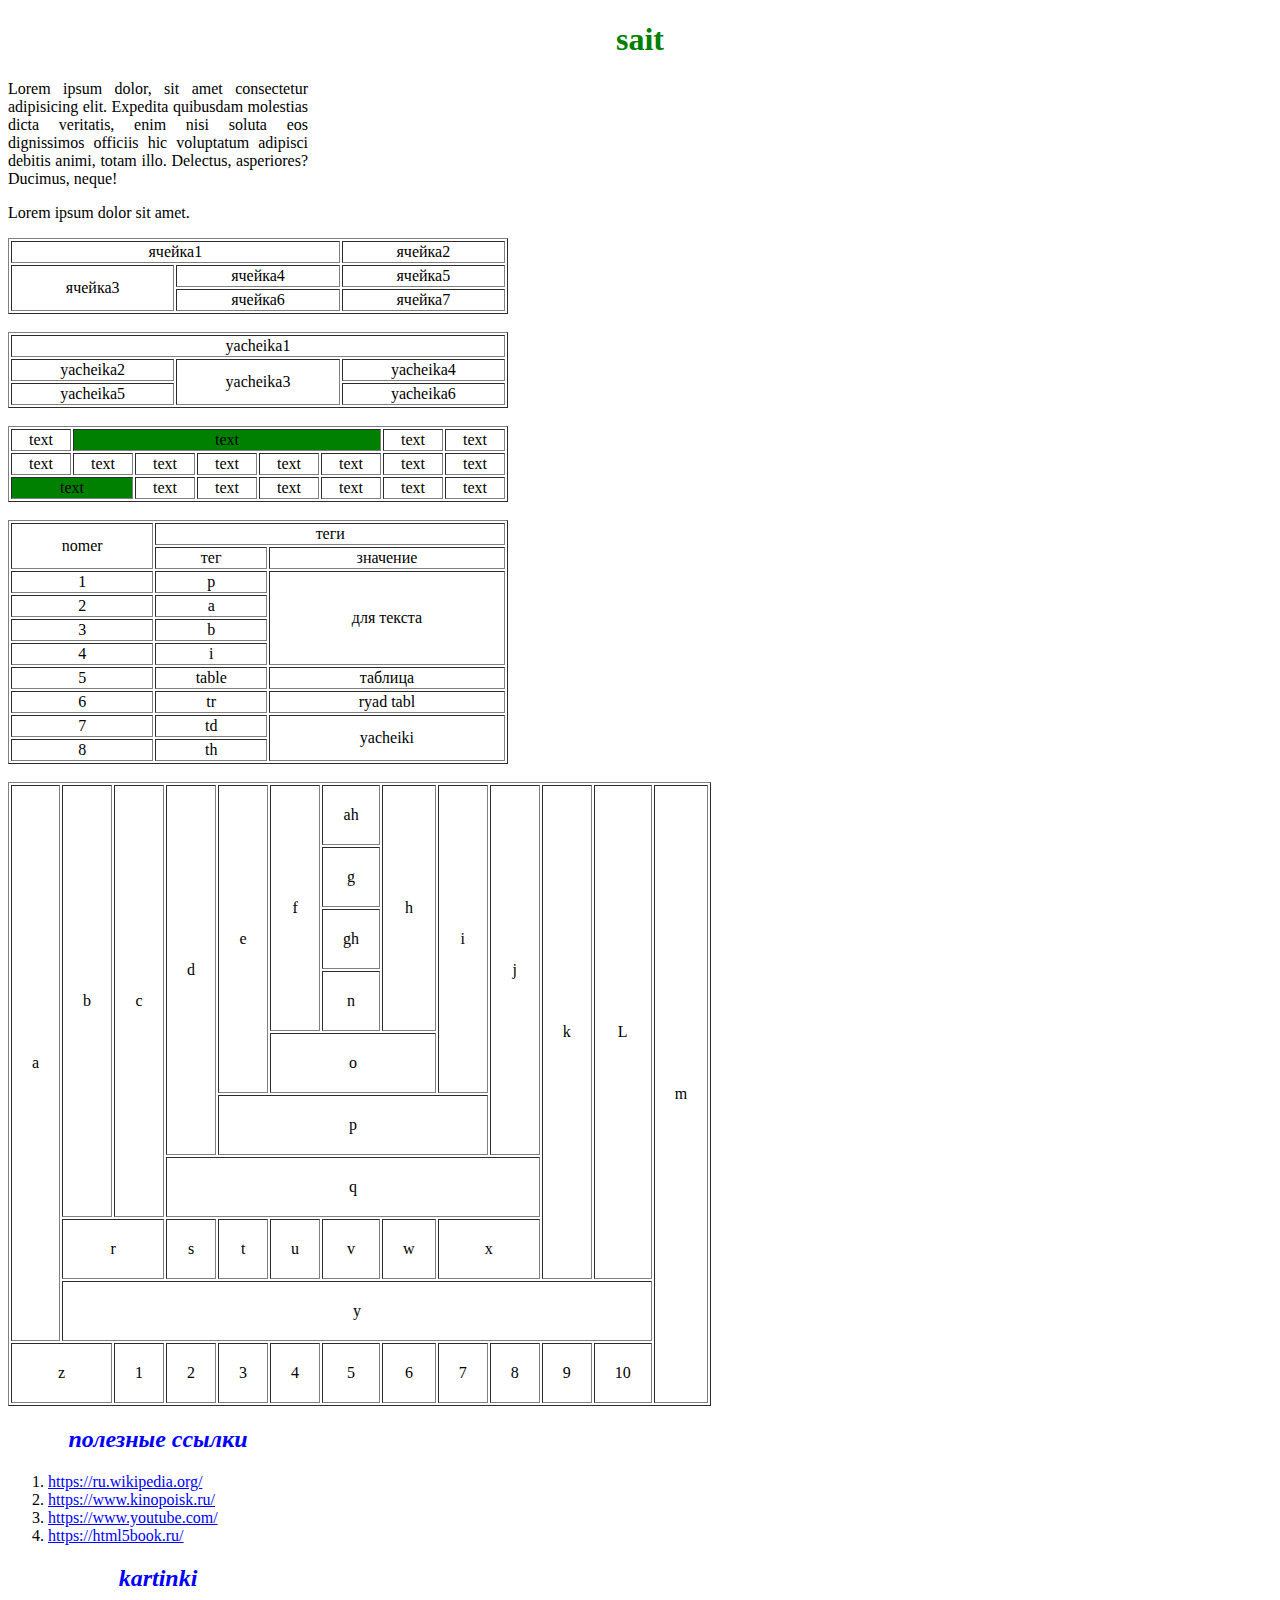
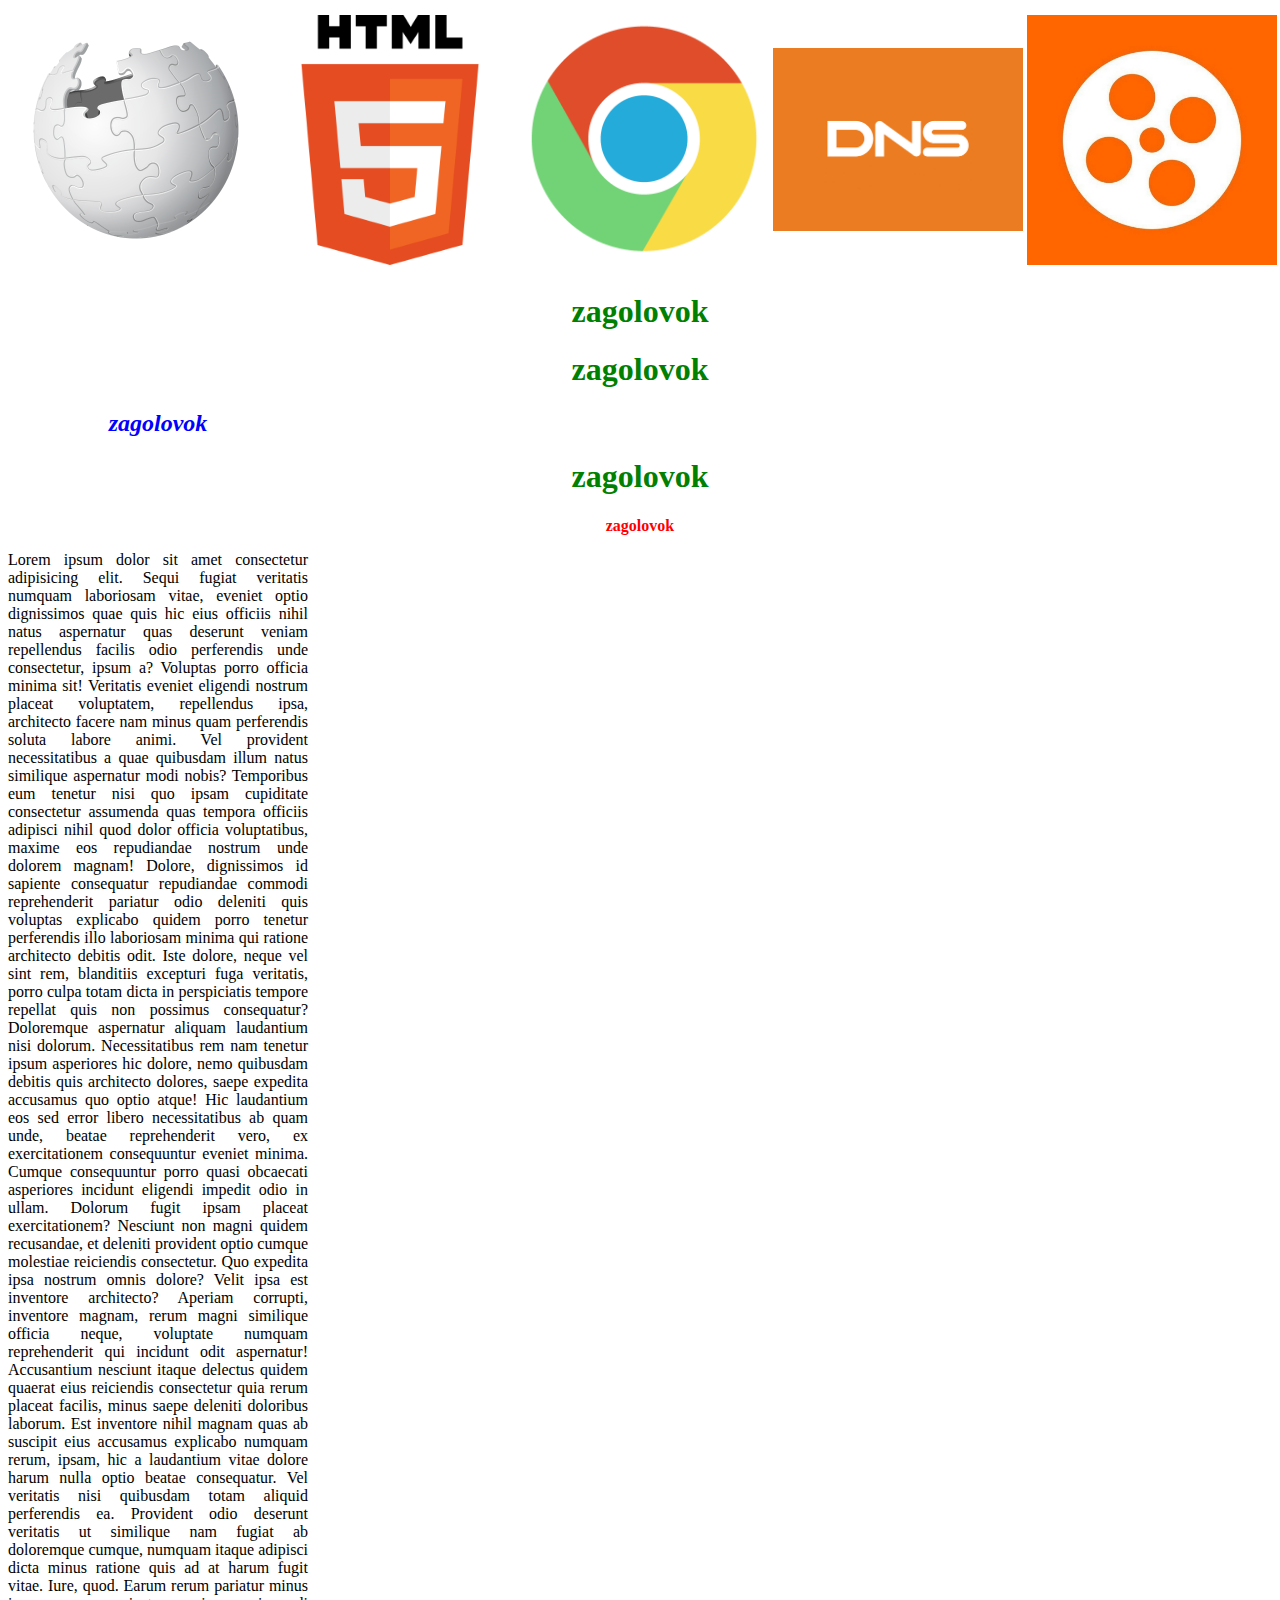
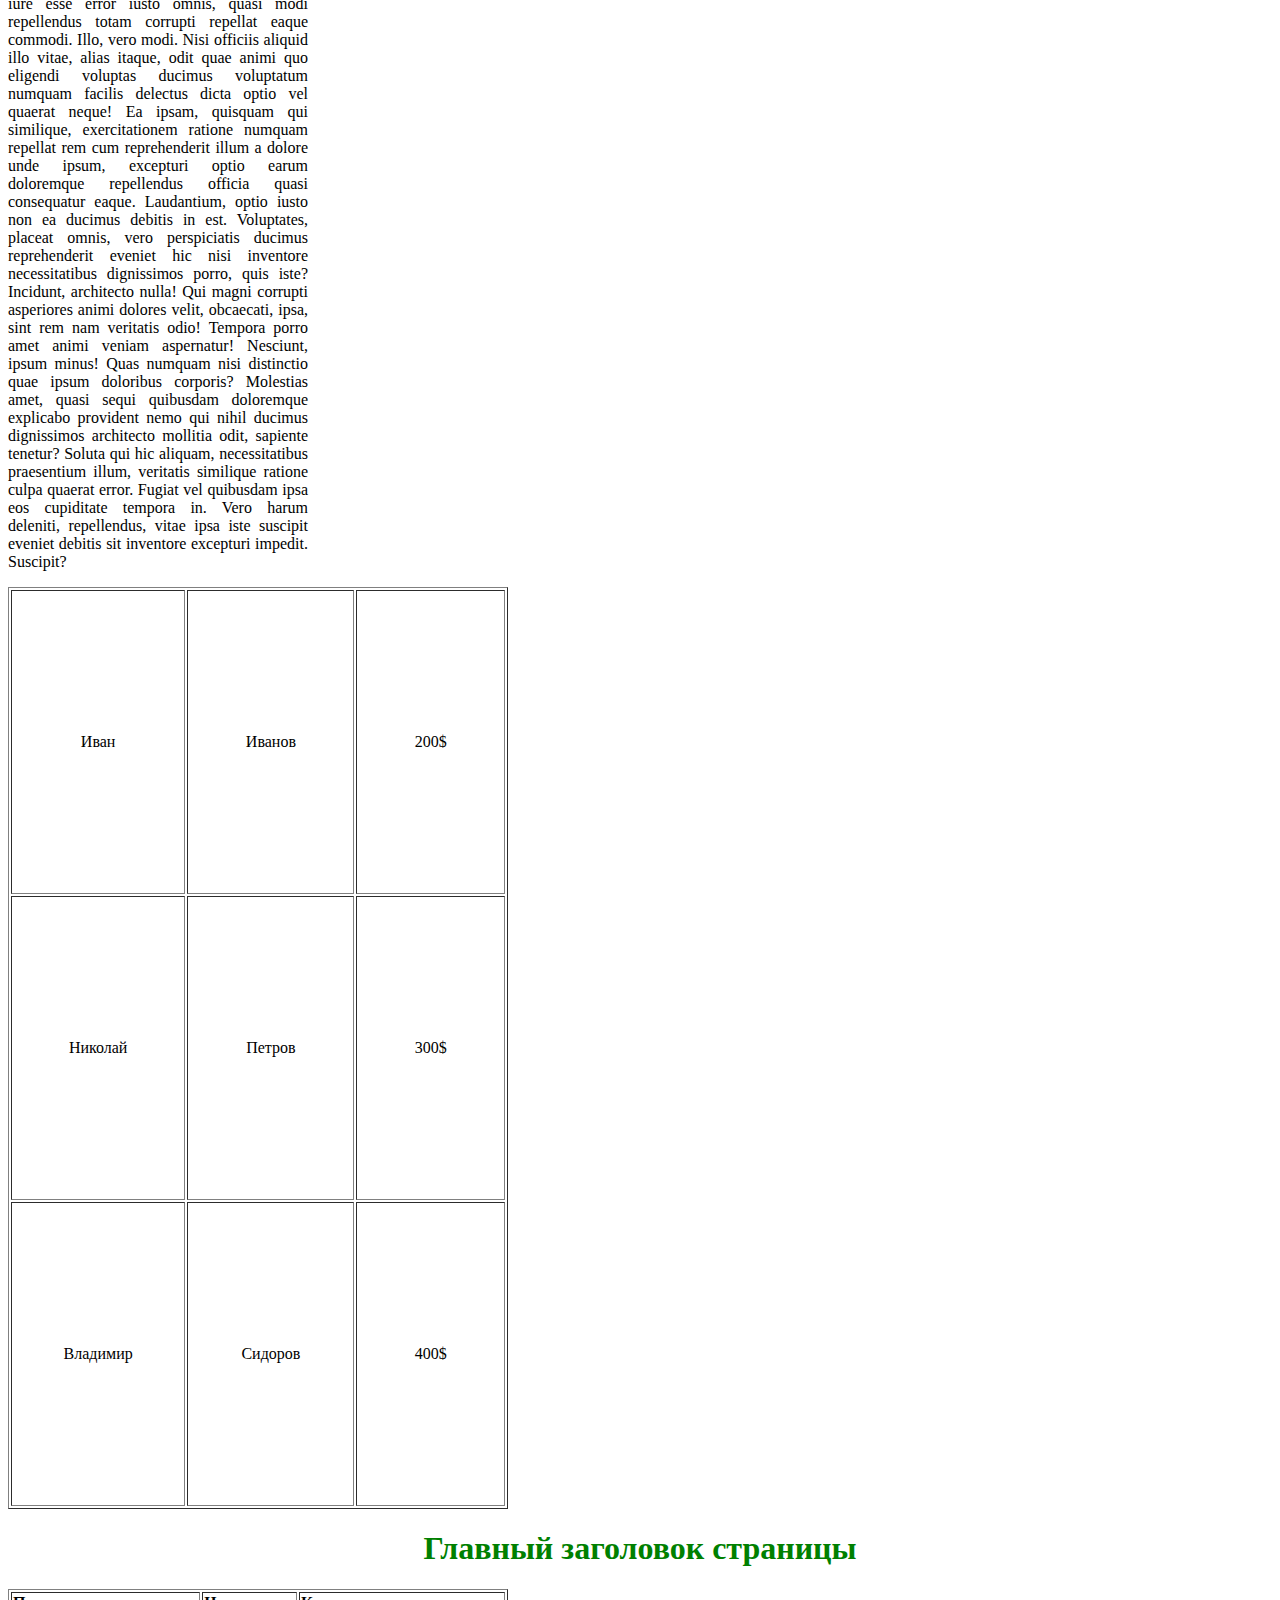
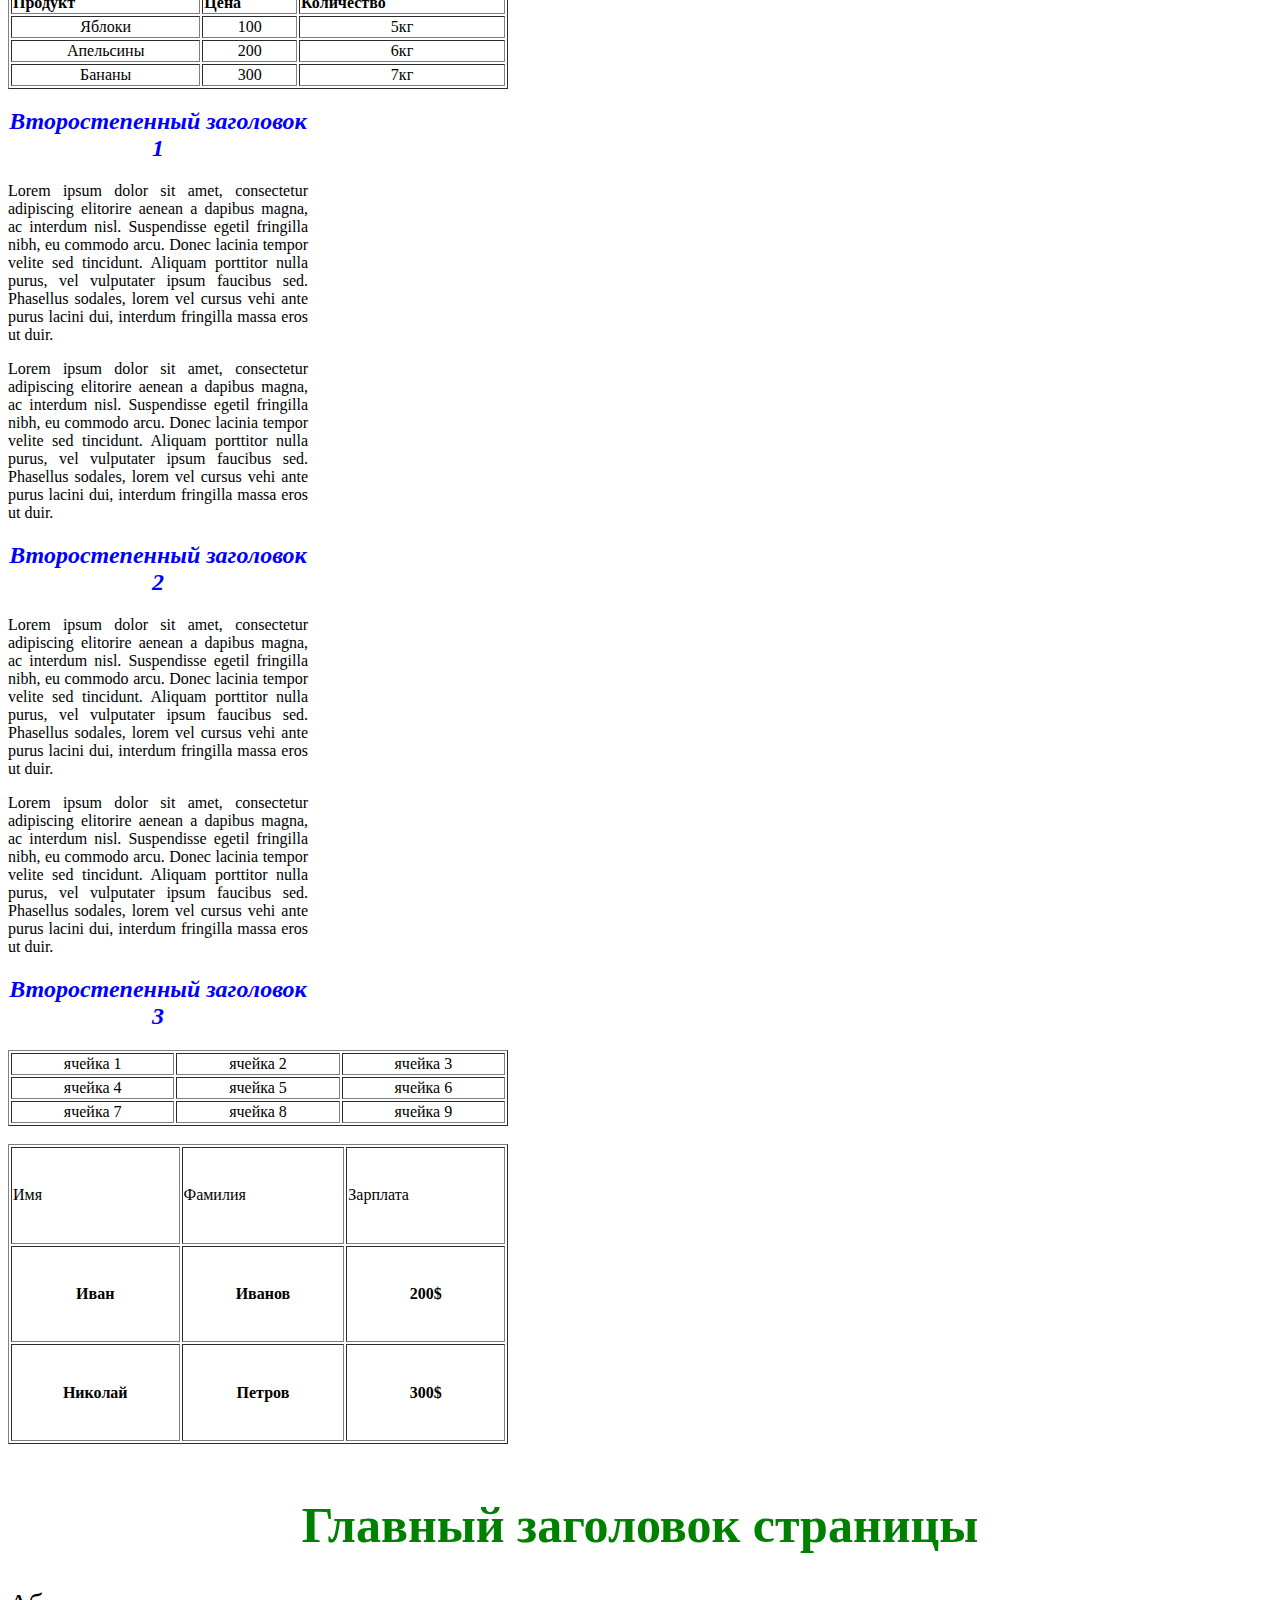
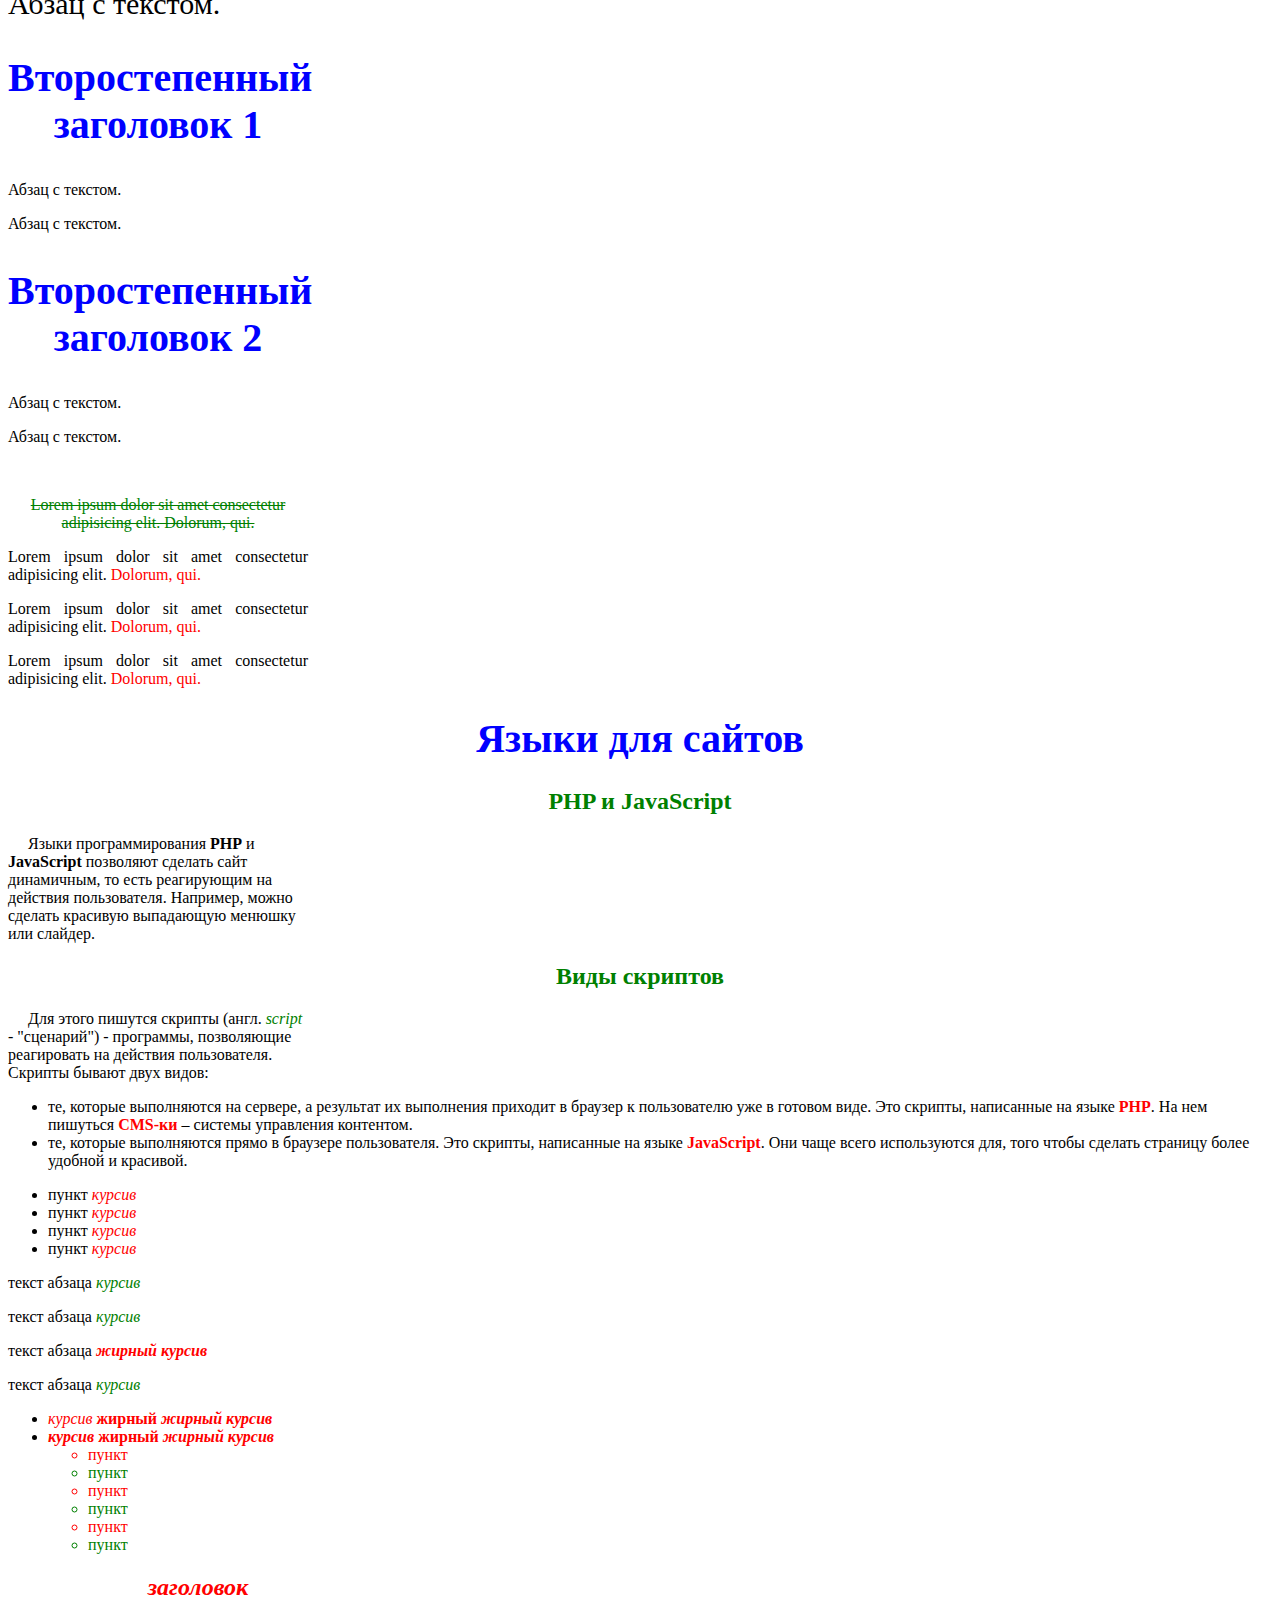
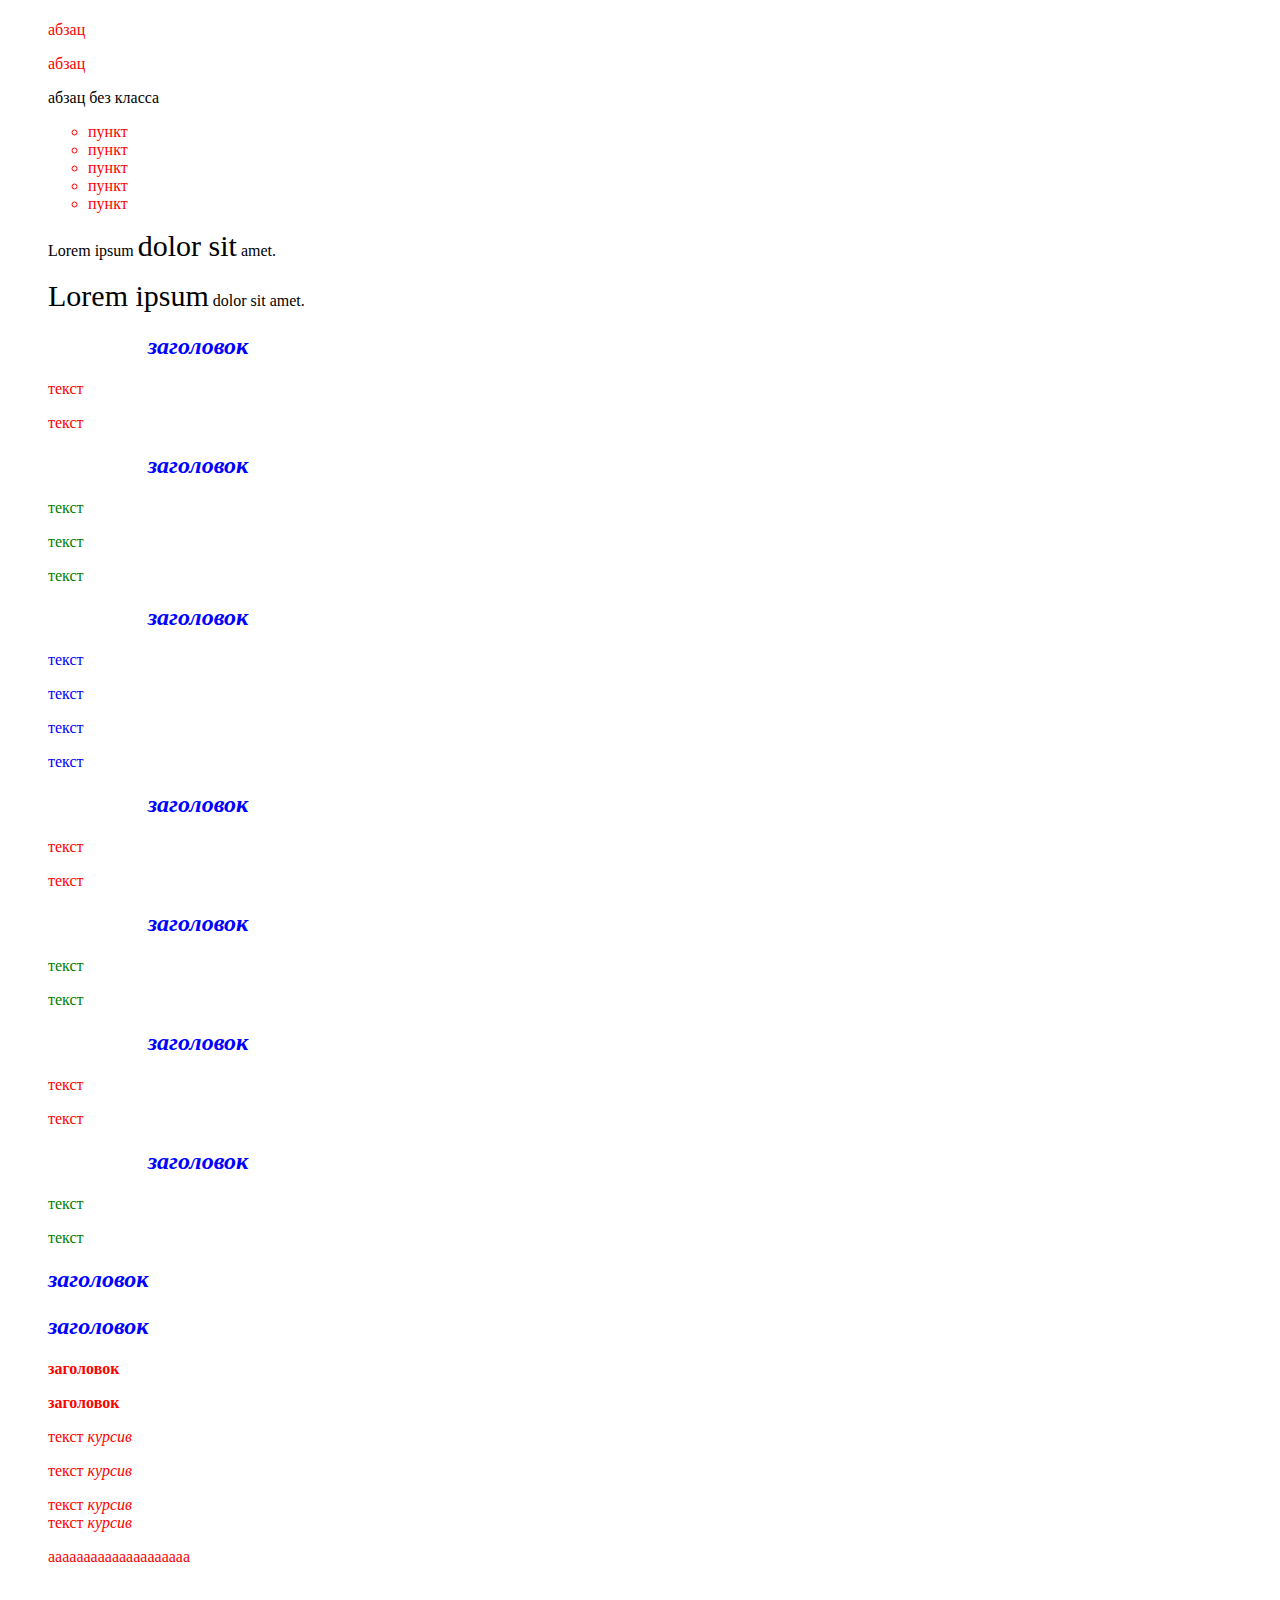
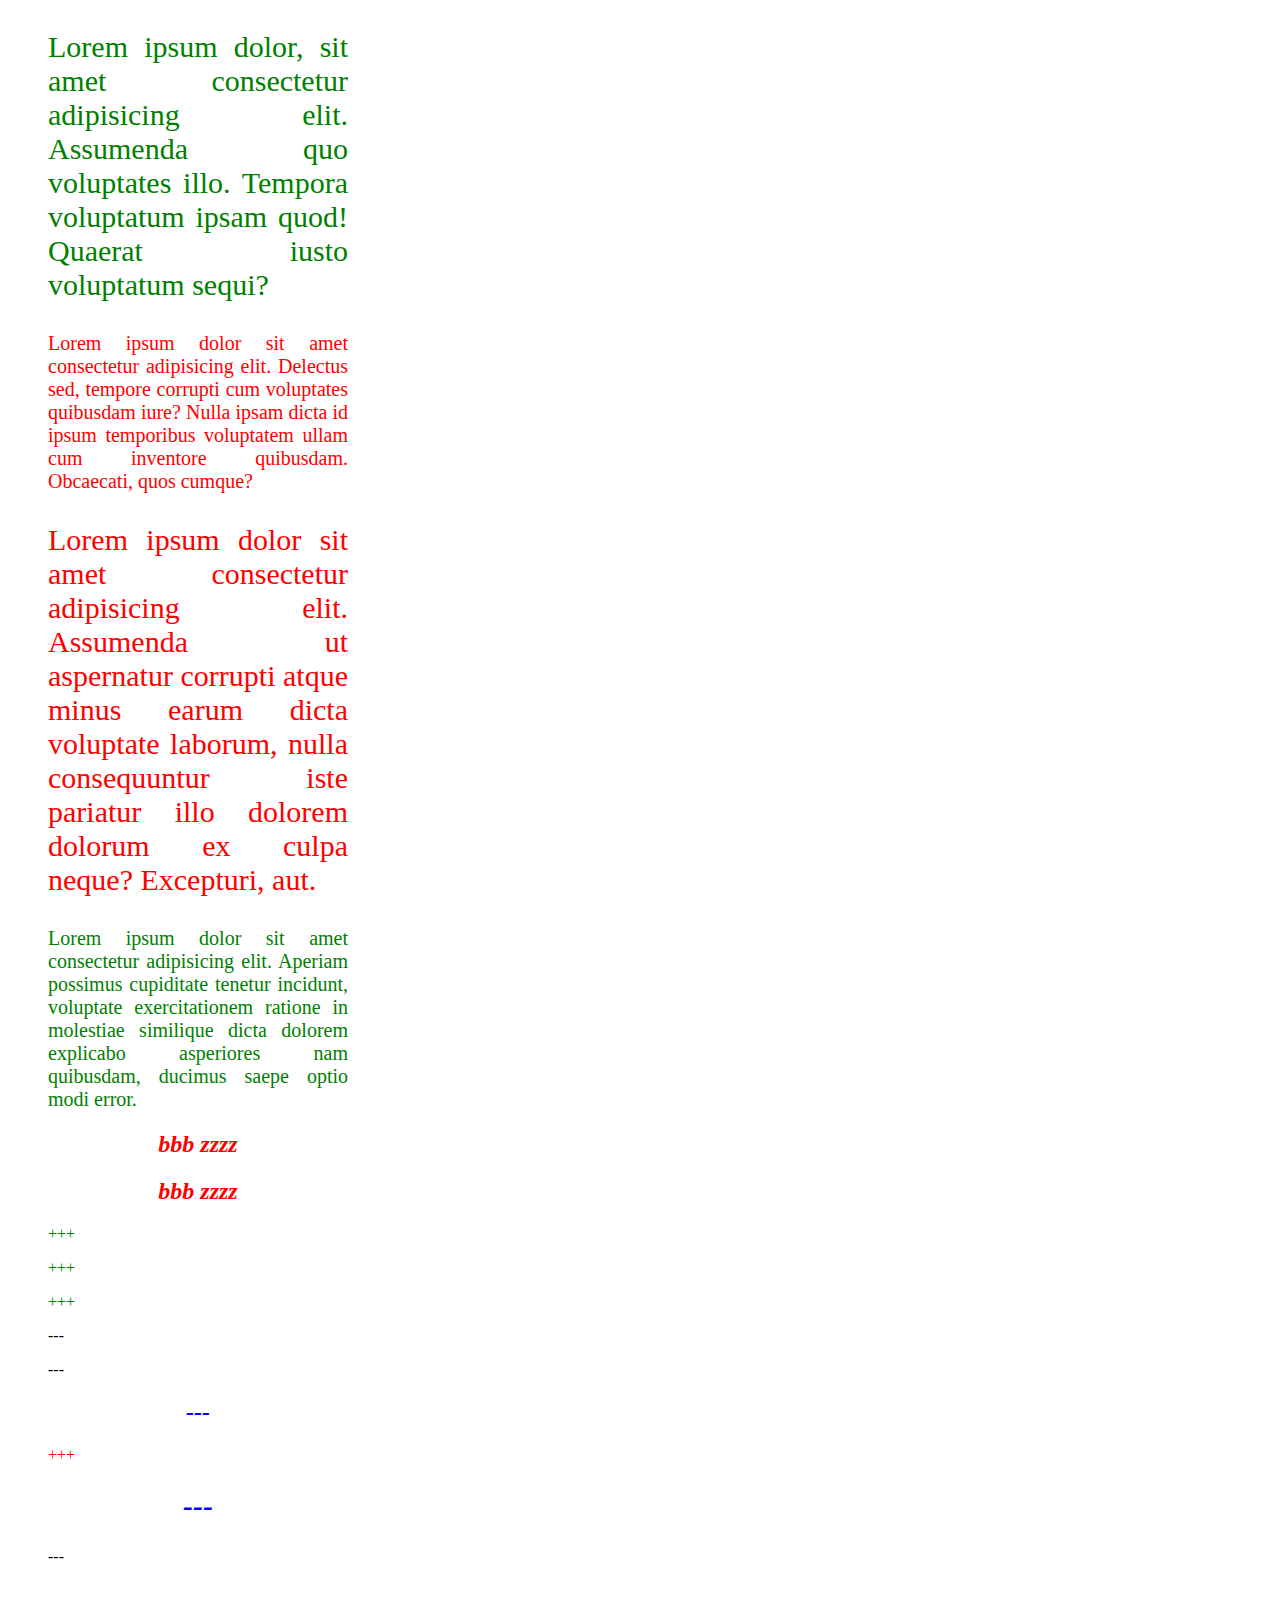
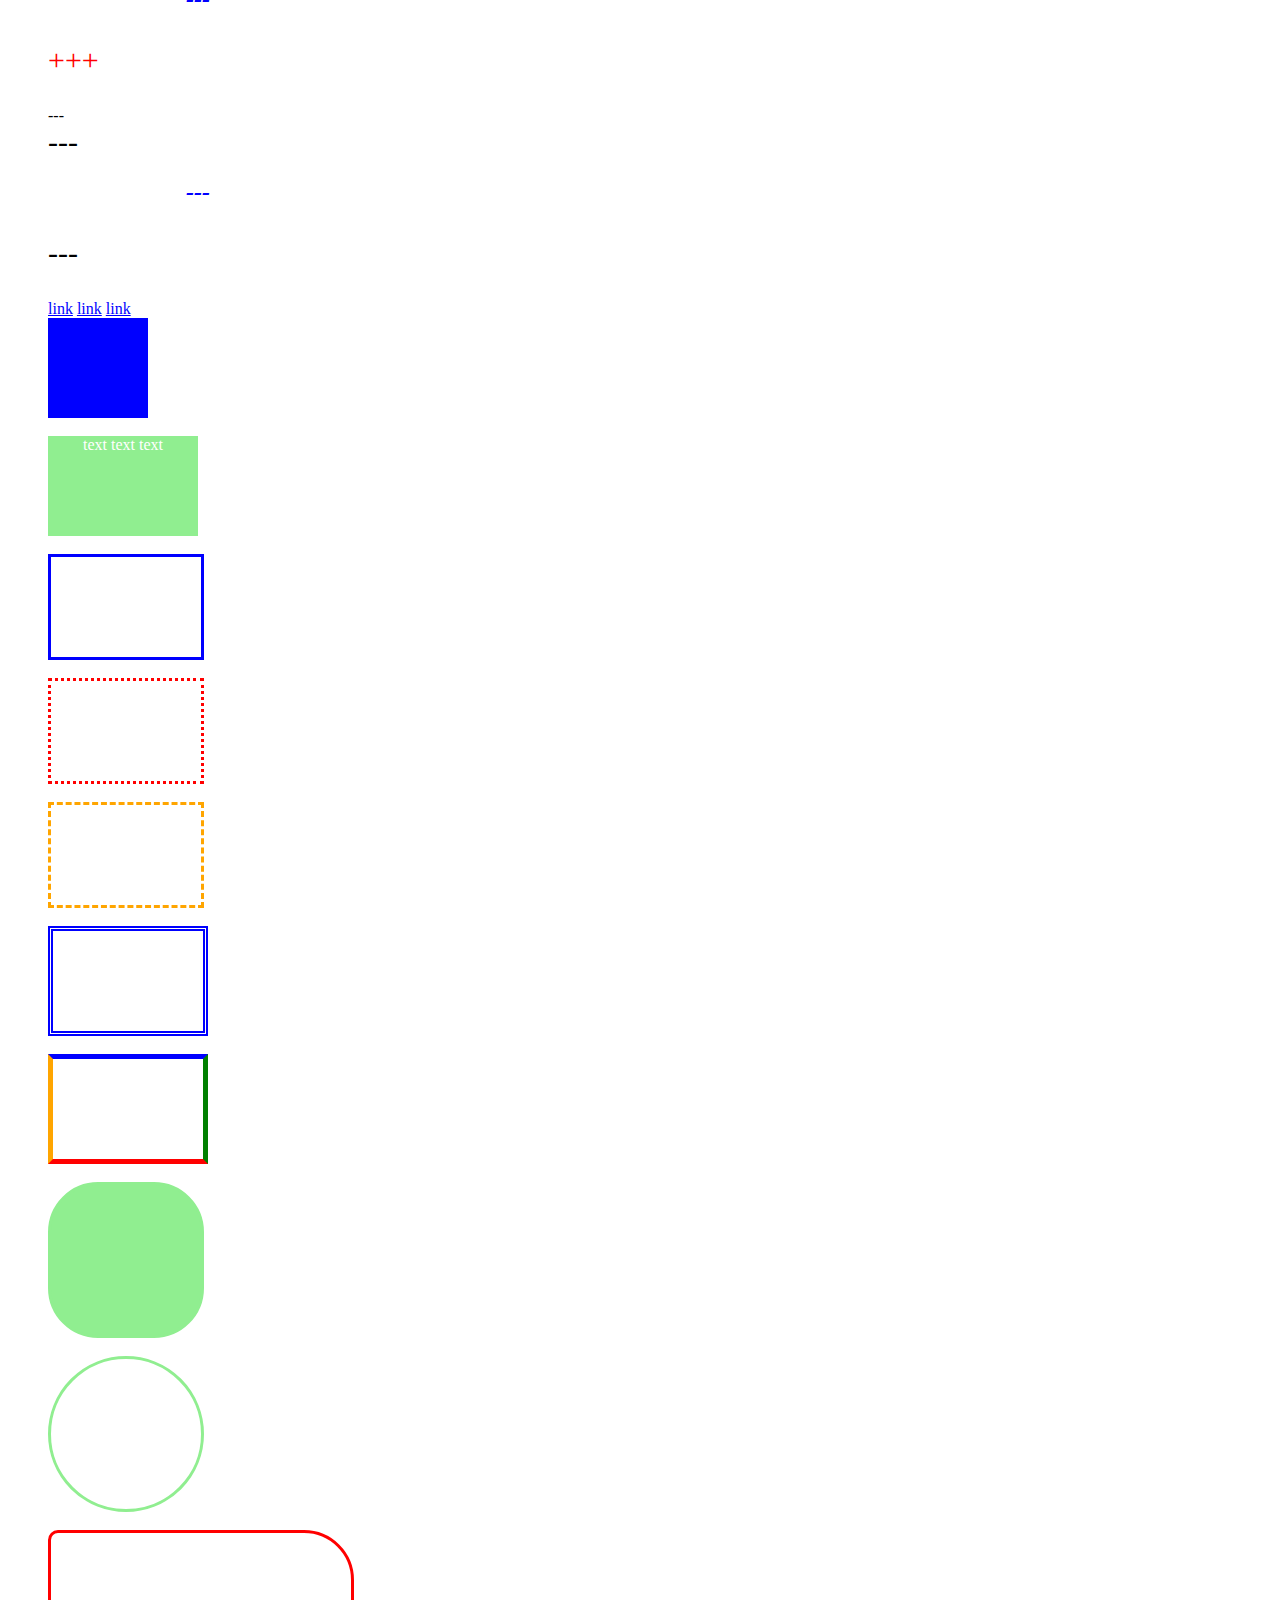
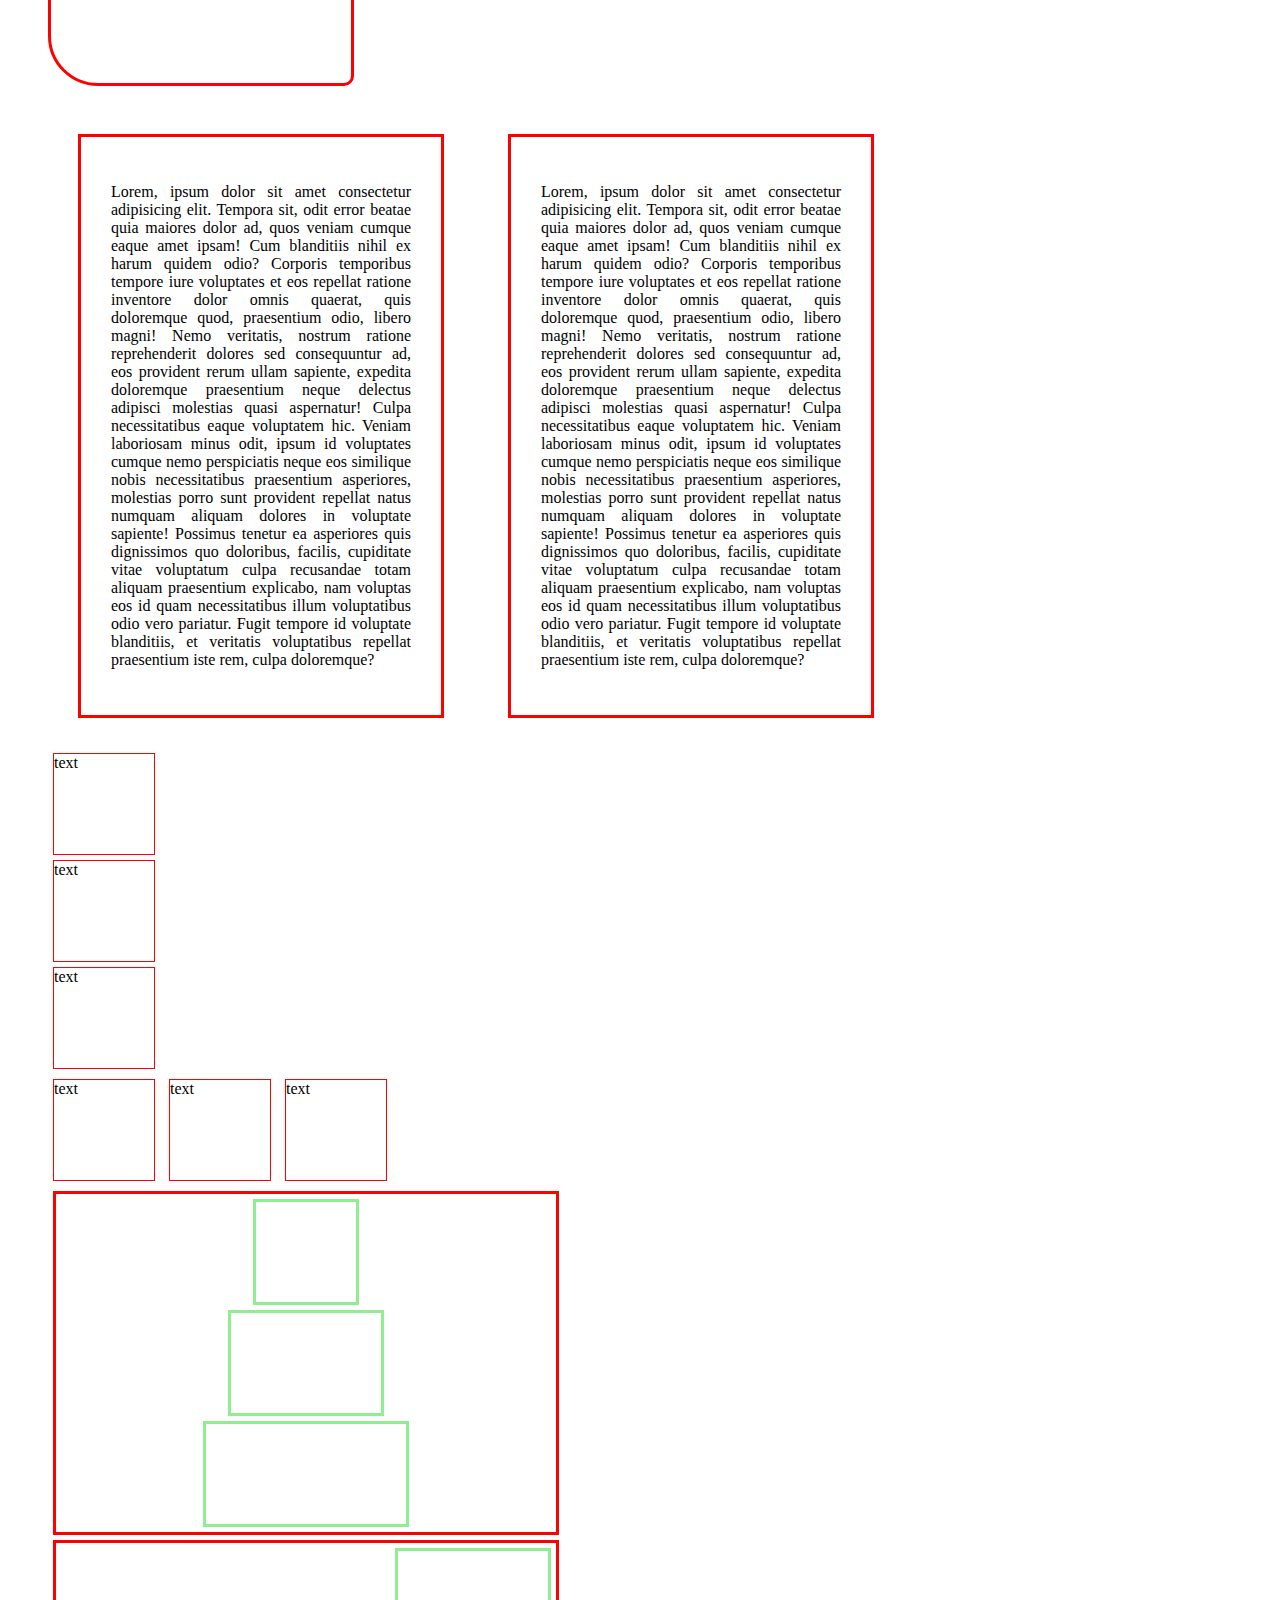
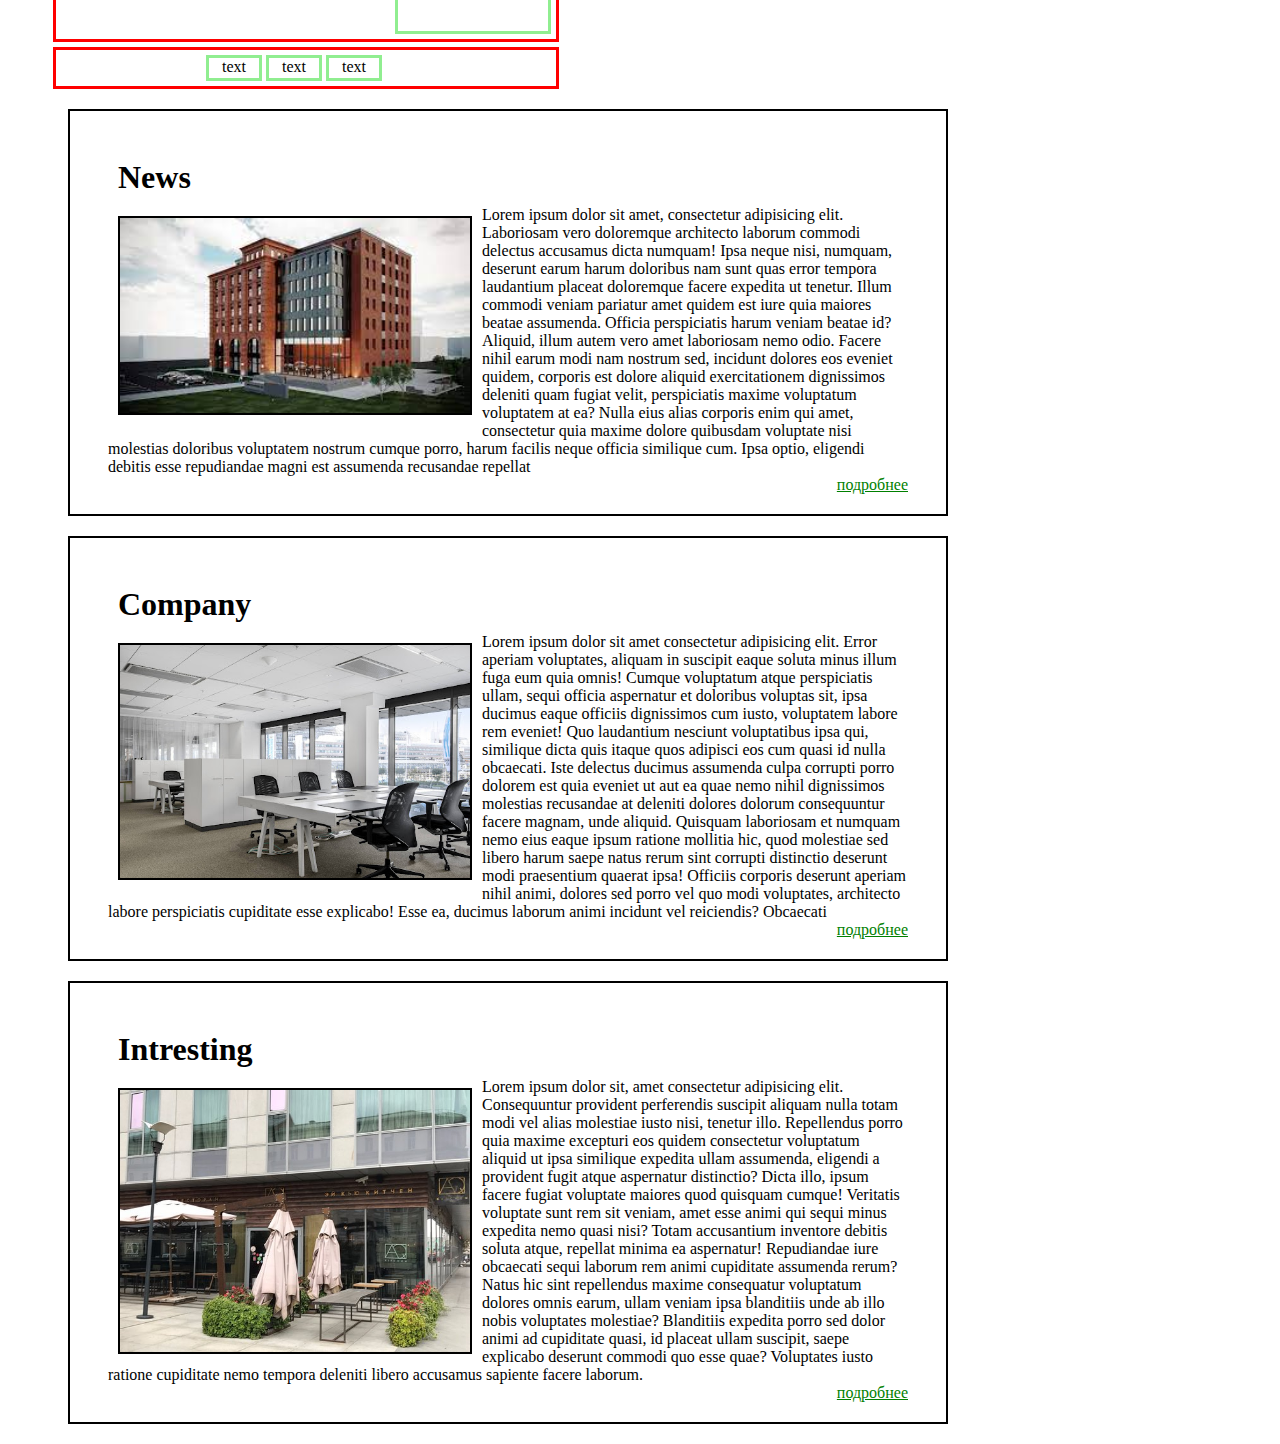
==== commit b84f814b: "commit" ====
--- a/index.html
+++ b/index.html
@@ -4,7 +4,7 @@
 <head>
     <meta charset="UTF-8">
     <link rel="stylesheet" href="css/custom.css">
-    <link rel="stylesheet" href="css/reset.css">
+    
     <link rel="stylesheet" href="css/style.css">
     <meta name="viewport" content="width=device-width, initial-scale=1.0">
     <title>Document</title>
@@ -572,7 +572,7 @@
             Абзац с текстом.
         </p>
         <br>
-        <section class="task-10">
+        
             <p class="c-green text-center" style=" text-decoration: line-through;">Lorem ipsum dolor sit amet
                 consectetur adipisicing elit. Dolorum, qui.</p>
             <p>Lorem ipsum dolor sit amet consectetur adipisicing elit.<a style="text-decoration: none"
@@ -582,15 +582,17 @@
             <p>Lorem ipsum dolor sit amet consectetur adipisicing elit.<a style="text-decoration: none"
                     href=" https://github.com/"> <span style="color: red;">Dolorum, qui.</span> </a></p>
 
+
+                    <section class="task-10">
             <h1 style="color: blue; font-size: 40px; text-align: center;">Языки для сайтов</h1>
             <h2 style="color:green; text-align: center; width: auto; font-style: normal;">PHP и JavaScript</h2>
-            <p style=" color: black; width: 800px;  text-indent: 20px; text-align: left;">
+            <p style=" color: black;   text-indent: 20px; text-align: left;">
                 Языки программирования <b>PHP</b> и <b>JavaScript</b> позволяют
                 сделать сайт динамичным, то есть реагирующим на действия пользователя.
                 Например, можно сделать красивую выпадающую менюшку или слайдер.
             </p>
             <h2 style="color:green; text-align: center; width: auto; font-style: normal;">Виды скриптов</h2>
-            <p style=" color: black; width: 1200px;  text-indent: 20px; text-align: left;">
+            <p style=" color: black;   text-indent: 20px; text-align: left;">
                 Для этого пишутся скрипты (англ. <i style="color: green;">script</i> - "сценарий") -
                 программы, позволяющие реагировать на действия пользователя.
                 Скрипты бывают двух видов:
@@ -770,7 +772,7 @@
                 текст <i>курсив</i>
             </div>
             <div class="eee">
-                <p class="bbb"> asdfasf</p>
+                <p class="bbb"> aaaaaaaaaaaaaaaaaaaa</p>
             </div>
 
             <br>
@@ -958,7 +960,7 @@
                 incidunt vel reiciendis? Obcaecati <br>
                 <a class="more" href="">подробнее</a>
             </div>
-            <div class="intresting">
+            <div class="interesting">
                 <h1 class="h111"> Intresting </h1>
                 <img class="img" src="img/int.jpg">
 
--- a/css/style.css
+++ b/css/style.css
@@ -261,7 +261,7 @@
     
 }
 
-.news,.company,.intresting{
+.news,.company,.interesting{
 
     width: 800px;
     height: auto;
